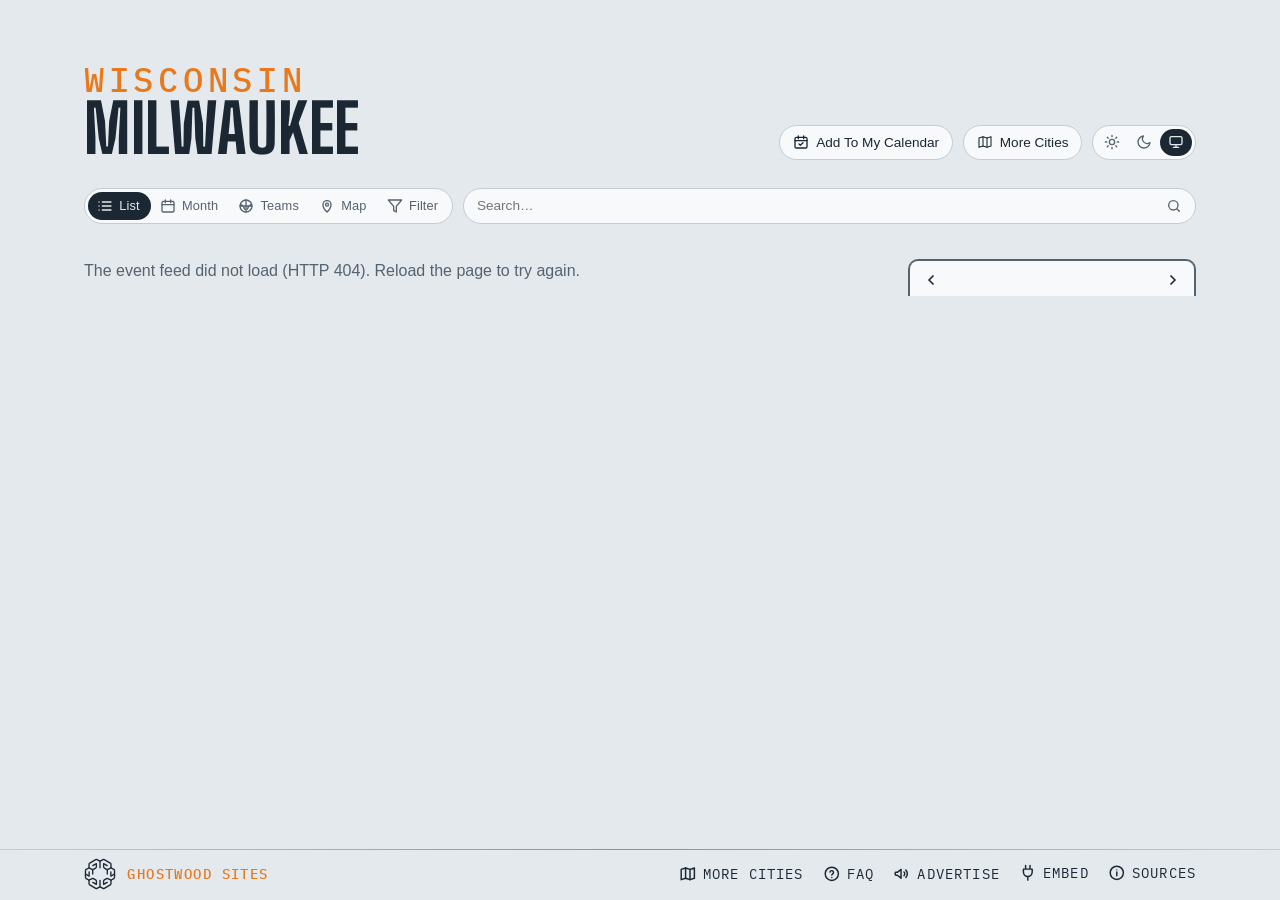
==== site/index.html @ 66aef4cd "Refresh wording: "once a day" on Sources, the calendar note and Advertise The sites rebuild once a d" ====
<!DOCTYPE html>
<html lang="en">
<head>
<meta charset="utf-8">
<meta name="viewport" content="width=device-width, initial-scale=1, viewport-fit=cover">
<!-- browser chrome matches the page; app.js repoints both when a theme is
     chosen by hand -->
<meta name="theme-color" media="(prefers-color-scheme: light)" content="#edf1f4" data-light="#edf1f4">
<meta name="theme-color" media="(prefers-color-scheme: dark)" content="#141a20" data-dark="#141a20">
<link rel="manifest" href="manifest.webmanifest">
<link rel="apple-touch-icon" href="apple-touch-icon.png">
<meta name="apple-mobile-web-app-title" content="Milwaukee Events">
<meta name="mobile-web-app-capable" content="yes">
<script>
  // Before the first paint: the theme (light, dark, or system — nothing set,
  // prefers-color-scheme decides); app.js applyTheme keeps the pill in sync.
  try {
    var t = localStorage.getItem('lqa-theme');
    if (t === 'light' || t === 'dark') document.documentElement.dataset.theme = t;
  } catch (e) { /* no storage — system it is */ }
</script>
<!-- Google tag (gtag.js) — the here.events GA4 property, one stream for the map and every city; reports split by hostname -->
<script async src="https://www.googletagmanager.com/gtag/js?id=G-BTQFXS68HN"></script>
<script>
  window.dataLayer = window.dataLayer || [];
  function gtag(){dataLayer.push(arguments);}
  gtag('js', new Date());
  gtag('config', 'G-BTQFXS68HN');
</script>
<title>Milwaukee Events — arenas, theatres &amp; music rooms</title>
<meta name="description" content="What's on in Milwaukee — Fiserv Forum, American Family Field, the Panther Arena, the Marcus Center and the music rooms, with the home teams' seasons. Calendar, iCal feed, and embeddable widget.">
<!-- the site's own address and what a shared link shows: name, line, and the share card (share.png, 1200×630, scripts/share-card.mjs) -->
<link rel="canonical" href="https://milwaukee.here.events/">
<meta property="og:type" content="website">
<meta property="og:site_name" content="Milwaukee Events">
<meta property="og:title" content="Milwaukee Events">
<meta property="og:description" content="What's on in Milwaukee — the arena, the ballpark, the Marcus Center, the lakefront stages and the music rooms, with the home teams' seasons.">
<meta property="og:url" content="https://milwaukee.here.events/">
<meta property="og:image" content="https://milwaukee.here.events/share.png">
<meta property="og:image:width" content="1200">
<meta property="og:image:height" content="630">
<meta name="twitter:card" content="summary_large_image">
<link rel="icon" href="favicon.svg" type="image/svg+xml">
<link rel="preconnect" href="https://fonts.googleapis.com">
<link rel="preconnect" href="https://fonts.gstatic.com" crossorigin>
<link href="https://fonts.googleapis.com/css2?family=Big+Shoulders:opsz,wght@10..72,500;10..72,700&family=IBM+Plex+Mono:wght@400;500&display=swap" rel="stylesheet">
<link rel="stylesheet" href="styles.css?v=__V__">
<link rel="alternate" type="text/calendar" href="events.ics" title="Milwaukee Events">
</head>
<body>

<!-- the Ghostwood Labs mark, drawn once; the masthead and the footer <use> it -->
<svg width="0" height="0" style="position:absolute" aria-hidden="true">
  <symbol id="gw-mark" viewBox="0 0 576 576">
    <g fill="none" stroke="currentColor" stroke-width="24" stroke-linecap="round" stroke-linejoin="round">
      <path d="M300.19 51.03A26 26 0 0 1 275.81 51.03L235.63 29.71A26 26 0 0 0 210.57 30.08L103.63 91.02A26 26 0 0 0 90.5 113.61L90.5 161.4A26 26 0 0 1 77.38 183.98L39.62 205.52A26 26 0 0 0 26.5 228.1L26.5 347.9A26 26 0 0 0 39.62 370.48L77.38 392.02A26 26 0 0 1 90.5 414.6L90.5 462.39A26 26 0 0 0 103.63 484.98L210.57 545.92A26 26 0 0 0 235.63 546.29L275.81 524.97A26 26 0 0 1 300.19 524.97L340.37 546.29A26 26 0 0 0 365.43 545.92L472.37 484.98A26 26 0 0 0 485.5 462.39L485.5 414.6A26 26 0 0 1 498.62 392.02L536.38 370.48A26 26 0 0 0 549.5 347.9L549.5 228.1A26 26 0 0 0 536.38 205.52L498.62 183.98A26 26 0 0 1 485.5 161.4L485.5 113.61A26 26 0 0 0 472.37 91.02L365.43 30.08A26 26 0 0 0 340.37 29.71L300.19 51.03Z"/>
      <path d="M288 57.5L288 177.5"/>
      <path d="M288 518.5L288 403.5"/>
      <path d="M90.5 176.5L144.63 204.58A26 26 0 0 0 169.19 204.26L209.58 181.92A26 26 0 0 0 223 159.17L223 101.5L158.5 137.5"/>
      <path d="M485.5 176.5L431.37 204.58A26 26 0 0 1 406.81 204.26L366.42 181.92A26 26 0 0 1 353 159.17L353 101.5L417.5 137.5"/>
      <path d="M157 211L157 287.5"/>
      <path d="M419 211L419 287.5"/>
      <path d="M90.5 399.5L144.63 371.42A26 26 0 0 1 169.19 371.74L209.58 394.08A26 26 0 0 1 223 416.83L223 474.5L158.5 438.5"/>
      <path d="M485.5 399.5L431.37 371.42A26 26 0 0 0 406.81 371.74L366.42 394.08A26 26 0 0 0 353 416.83L353 474.5L417.5 438.5"/>
      <path d="M26.5 288L92 325.5L92 250.5"/>
      <path d="M549.5 288L484 325.5L484 250.5"/>
    </g>
  </symbol>
</svg>

<header class="masthead">
  <!-- no picture behind the name yet (lqa's is a line drawing of Seattle Center from the air; a Milwaukee one — the Calatrava wing, the Hoan Bridge — is to come) -->
  <div class="masthead-text">
    <p class="eyebrow" data-teams="Milwaukee">Wisconsin</p> <!-- no neighbourhood here, so the state stands over the city (the Everett pattern, Steve 2026-10-11); the Teams view reads "Milwaukee" over "Hometown Teams" -->
    <h1>Milwaukee</h1> <!-- one line on any screen -->
  </div>
  <!-- the masthead's tools: the theme pill alone (Steve, 2026-09-16 — the
       season calendar and Add To My Calendar chips moved down into the bar) -->
  <div class="masthead-tools">
  <!-- Add To My Calendar (Steve, 2026-10-26: it "should move here", beside More Cities; in the bar from 2026-09-16 until then): its pop (#subscribePop, in the bar) hangs under this button, placed by app.js placeSubscribePop -->
  <button id="subscribeBtn" class="chip" type="button" aria-expanded="false" aria-controls="subscribePop" title="Subscribe in your calendar app">
    <svg viewBox="0 0 24 24" fill="none" stroke="currentColor" stroke-width="2" stroke-linecap="round" stroke-linejoin="round" aria-hidden="true"><rect x="3" y="5" width="18" height="16" rx="2"/><path d="M8 3v4M16 3v4M3 10h18M9 15l2 2 4-4"/></svg>
    <span>Add To My Calendar</span>
  </button>
  <!-- the home teams' seasons, home and away (the Teams view below the bar) -->
  <!-- the theme pill: light, dark, system (Steve, 2026-09-15; app.js applyTheme) -->
  <div id="themeToggle" class="theme-toggle" role="radiogroup" aria-label="Color theme" data-active="system">
    <button type="button" role="radio" aria-checked="true" data-theme="light" title="Light">
      <svg viewBox="0 0 24 24" fill="none" stroke="currentColor" stroke-width="2" stroke-linecap="round" aria-hidden="true"><circle cx="12" cy="12" r="4"/><path d="M12 2v2M12 20v2M4.9 4.9l1.4 1.4M17.7 17.7l1.4 1.4M2 12h2M20 12h2M4.9 19.1l1.4-1.4M17.7 6.3l1.4-1.4"/></svg>
    </button>
    <button type="button" role="radio" aria-checked="false" data-theme="dark" title="Dark">
      <svg viewBox="0 0 24 24" fill="none" stroke="currentColor" stroke-width="2" stroke-linecap="round" stroke-linejoin="round" aria-hidden="true"><path d="M21 12.8A9 9 0 1 1 11.2 3a7 7 0 0 0 9.8 9.8z"/></svg>
    </button>
    <button type="button" role="radio" aria-checked="false" data-theme="system" title="System">
      <svg viewBox="0 0 24 24" fill="none" stroke="currentColor" stroke-width="2" stroke-linecap="round" stroke-linejoin="round" aria-hidden="true"><rect x="3" y="4" width="18" height="12" rx="2"/><path d="M8 20h8M12 16v4"/></svg>
    </button>
    <span class="theme-knob" aria-hidden="true"></span>
  </div>
  </div>
</header>

<!-- one row of matching chips: the view switch, filters, search, the clubs, the season calendar chip.
     The subscribe pop lives in the bar's markup but hangs under the masthead's Add To My Calendar button (app.js places it). -->
<!-- the bar, and the panel that floats open beneath it (over the content,
     which stays put) -->
<div class="filter-area">
<!-- one slim line standing in for the masthead once it has scrolled off
     (app.js shows it, with the Top button, and raises --barh to match) -->
<!-- the masthead, folded into one line once it has scrolled off: eyebrow, title, stamp -->
<div class="bar-title" hidden><span class="bar-eyebrow" data-teams="Milwaukee">Wisconsin</span><span class="bar-name">Milwaukee</span><span class="bar-eyebrow" id="barUpdated"></span></div>
<nav class="filterbar" aria-label="Filters">
  <label class="search-wrap">
    <input id="searchBox" type="search" placeholder="Search…" aria-label="Search events by venue, team, or type" autocomplete="off">
    <svg viewBox="0 0 24 24" fill="none" stroke="currentColor" stroke-width="2" stroke-linecap="round" stroke-linejoin="round" aria-hidden="true"><circle cx="11" cy="11" r="7"/><path d="m20 20-3.5-3.5"/></svg>
  </label>
  <!-- the view switch: the events list | the home teams' seasons, a two-stop pill like the theme's -->
  <div id="viewToggle" class="theme-toggle view-toggle" role="radiogroup" aria-label="View" data-active="events"><!-- List · Month · Teams (Steve, 2026-09-14; words beside the icons when the bar has room, 2026-10-24): Month is the list with the month calendar; app.js remembers the choice -->
    <button id="eventsBtn" type="button" role="radio" aria-checked="true" data-view="events" title="Events">
      <svg viewBox="0 0 24 24" fill="none" stroke="currentColor" stroke-width="2" stroke-linecap="round" stroke-linejoin="round" aria-hidden="true"><path d="M8 6h13M8 12h13M8 18h13M3 6h.01M3 12h.01M3 18h.01"/></svg><span class="vt-label">List</span>
    </button>
    <button id="monthBtn" type="button" role="radio" aria-checked="false" data-view="month" aria-controls="calBox" title="Month — the month's events on a calendar">
      <svg viewBox="0 0 24 24" fill="none" stroke="currentColor" stroke-width="2" stroke-linecap="round" stroke-linejoin="round" aria-hidden="true"><rect x="3" y="5" width="18" height="16" rx="2"/><path d="M8 3v4M16 3v4M3 10h18"/></svg><span class="vt-label">Month</span>
    </button>
    <button id="teamsBtn" type="button" role="radio" aria-checked="false" data-view="teams" aria-controls="teamsView" title="Home Teams — season schedules, every game, home and away">
      <svg viewBox="0 0 24 24" fill="none" stroke="currentColor" stroke-width="2" stroke-linecap="round" stroke-linejoin="round" aria-hidden="true"><circle cx="12" cy="12" r="9"/><path d="M3.6 9.5c3 1 5.4 3.6 6.3 7.3M20.4 9.5c-3 1-5.4 3.6-6.3 7.3M12 3v18M3 12h18"/></svg><span class="vt-label">Teams</span>
    </button>
    <button id="mapBtn" type="button" role="radio" aria-checked="false" data-view="map" aria-controls="mapView" title="Map — where the venues are">
      <svg viewBox="0 0 24 24" fill="none" stroke="currentColor" stroke-width="2" stroke-linecap="round" stroke-linejoin="round" aria-hidden="true"><path d="M12 21s-6-5.5-6-11a6 6 0 0 1 12 0c0 5.5-6 11-6 11z"/><circle cx="12" cy="10" r="2.2"/></svg><span class="vt-label">Map</span>
    </button>
    <button id="filterToggle" class="vt-filter" type="button" aria-expanded="false" aria-controls="filterPanel" title="Filters">
      <svg viewBox="0 0 24 24" fill="none" stroke="currentColor" stroke-width="2" stroke-linecap="round" stroke-linejoin="round" aria-hidden="true"><path d="M22 3H2l8 9.46V19l4 2v-8.54z"/></svg>
      <span class="vt-label">Filter</span>
    </button>
    <span class="theme-knob" aria-hidden="true"></span>
  </div>
  <div id="subscribePop" class="pop" hidden>
      <label class="pop-filter" id="subFilterRow" hidden>
        <input type="checkbox" id="subUseFilter" checked> Include my filter choices
      </label>
      <!-- one row of three: the calendar you'd add to, each with its own
           icon and name -->
      <div class="pop-tiles">
        <!-- the webcal: link — Apple Calendar on a Mac, iPhone or iPad (and any
             other desktop calendar app that claims webcal) -->
        <a id="webcalLink" class="tile" href="#" title="macOS / iOS Calendar (or whichever calendar app handles webcal links)">
          <img class="tile-logo" src="https://www.google.com/s2/favicons?domain=www.apple.com&amp;sz=128" alt="" width="64" height="64">
          <span>Apple</span>
        </a>
        <!-- Google Calendar's own icon (its favicon is a small upscaled one); Outlook's favicon, as for the venue marks -->
        <a id="gcalLink" class="tile" href="#" target="_blank" rel="noopener" title="Google Calendar">
          <img class="tile-logo" src="https://ssl.gstatic.com/calendar/images/dynamiclogo_2020q4/calendar_31_2x.png" alt="" width="64" height="64">
          <span>Google</span>
        </a>
        <a id="outlookLink" class="tile" href="#" target="_blank" rel="noopener" title="Outlook">
          <img class="tile-logo" src="https://www.google.com/s2/favicons?domain=outlook.live.com&amp;sz=128" alt="" width="64" height="64">
          <span>Outlook</span>
        </a>
      </div>
      <!-- the other ways in, as chips under the row -->
      <div class="pop-tools">
        <a id="qrBtn" class="chip" href="#" aria-expanded="false" title="QR code for your phone">
          <svg viewBox="0 0 24 24" fill="none" stroke="currentColor" stroke-width="1.8" aria-hidden="true">
            <rect x="4" y="4" width="6" height="6"/><rect x="14" y="4" width="6" height="6"/>
            <rect x="4" y="14" width="6" height="6"/>
            <path d="M14 14h2.5v2.5H14zM17.5 17.5H20V20h-2.5zM14 20h1M20 14v1"/>
          </svg>
          <span>QR Code</span>
        </a>
        <a id="copyIcs" class="chip" href="#" title="Copy the feed link">
          <svg viewBox="0 0 24 24" fill="none" stroke="currentColor" stroke-width="1.8" stroke-linecap="round" aria-hidden="true">
            <path d="M10 13a5 5 0 0 0 7.54.54l3-3a5 5 0 0 0-7.07-7.07l-1.72 1.71"/>
            <path d="M14 11a5 5 0 0 0-7.54-.54l-3 3a5 5 0 0 0 7.07 7.07l1.71-1.71"/>
          </svg>
          <span>Copy Link</span>
        </a>
      </div>
      <div id="qrPanel" class="qr-panel" hidden>
        <div id="qrImg" role="img" aria-label="QR code for the calendar feed"></div>
        <p class="pop-note">Scan with your phone to subscribe there.</p>
      </div>
      <p class="pop-note">Refreshed once a day. Your calendar picks up changes on its own schedule.</p>
  </div>
  <!-- the home teams, one pill per club, in the bar itself while the Teams
       view is open (crests only when the names won't fit; app.js sets is-crests) -->
  <div class="team-strip" id="teamStrip" aria-label="Teams"></div>
  <!-- narrow layouts only (app.js hides it when the calendar is docked):
       floats the calendar over the list. Chevron left = opens, right = folds. -->
  <button id="calToggle" class="chip cal-toggle" type="button" aria-expanded="false" aria-controls="calBox" title="Show calendar" hidden>
    <svg viewBox="0 0 24 24" fill="none" stroke="currentColor" stroke-width="2" stroke-linecap="round" stroke-linejoin="round" aria-hidden="true"><rect x="3" y="5" width="18" height="16" rx="2"/><path d="M8 3v4M16 3v4M3 10h18"/></svg>
    <span>Hide calendar</span>
    <svg class="chev" viewBox="0 0 24 24" fill="none" stroke="currentColor" stroke-width="2.2" stroke-linecap="round" stroke-linejoin="round" aria-hidden="true"><path d="M15 6l-6 6 6 6"/></svg>
  </button>
  <!-- the right end of the bar (Steve, 2026-09-16): the season calendar chip (Teams view only); flex order places it after the clubs. Add To My Calendar left the bar for the masthead tools 2026-10-26 (Steve: it "should move here", beside More Cities) -->
  <button id="teamPdfBtn" class="chip" type="button" title="Season calendar — download it as a PDF">
    <svg viewBox="0 0 24 24" fill="none" stroke="currentColor" stroke-width="2" stroke-linecap="round" stroke-linejoin="round" aria-hidden="true"><rect x="3" y="4" width="18" height="17" rx="2"/><path d="M3 9h18M8 2v4M16 2v4M8 13h3M13 13h3M8 17h3M13 17h3"/></svg>
    <span>Season Calendar</span> <!-- Steve, 2026-09-16: named for what it is, not the file type -->
  </button>
</nav>
<!-- the funnel in the bar drops this open below it -->
<div id="filterPanel" class="filter-panel fp-tree" hidden>
  <!-- top row: presets (chips injected by app.js; the one matching the
       current state is lit), the Only Sold Out switch and the Include Holidays
       switch (off by default; US, WA and Seattle holidays from app.js) -->
  <div class="fp-top">
    <div class="fp-presets" id="fpPresets"></div>
    <!-- Only Sold Out: only the events the checker (or a source) marks
         sold out, or within 5% of the house — LQAFilter.ticketState -->
    <!-- these two are switches, not allow boxes like the rows below: Sold Out
         narrows the list to those, Holidays adds days — so they wear a
         different face (.sw) -->
    <label class="fp-switch fp-soldout">
      <input type="checkbox" role="switch" id="soldOnlyToggle" autocomplete="off">
      <span class="sw"></span>
      <span class="fp-name">Only Sold Out</span> <!-- the words Steve set 2026-10-05 ("only sold"), in the panel's Title Case; was "Sold Out (or Nearly)" -->
    </label>
    <label class="fp-switch fp-holidays">
      <input type="checkbox" role="switch" id="holidaysToggle" autocomplete="off">
      <span class="sw"></span>
      <span class="fp-name">Include Holidays</span> <!-- "include holidays", Steve 2026-10-05; was "Holidays" -->
    </label>
  </div>
  <!-- Four groups — Venues (two lists), Event Type under the second, Teams
       (capacity bands keep state + share-code slots but no rows since
       2026-09-22), every row three-state (Steve, 2026-09-22: "check,
       unchecked or X for exclude, same for every filter option, don't auto
       check or uncheck any filters"), worn as a Show | Hide word pair at
       the row's end (third pass the same day, after a three-face box and
       then a tick box + x):
       · Show lit = show these. Shows among venues and
         teams add up (any of them); shown event types then narrow to
         those kinds.
       · Hide lit = never these (the name struck).
       · neither  = no preference.
       One tap sets a word, a second tap on it clears it — no cycling. No
       row ever changes another: no dashes, no greying, no bulk switches
       apart from a group's own Show All / Hide All. The rule is
       LQAFilter.matchesFilter; the pair is a role="group" of two
       aria-pressed buttons (app.js filterRow). No counts on the rows
       (Steve, 2026-09-22). The everyday way to hide things is on
       the event sheet (Hide chips + Undo), with the view note above the list
       saying what is hidden. -->
  <div class="fp-cols">
    <div class="fp-group">
      <h3>Downtown &amp; Stadiums<span class="fp-allnone"><button type="button" class="fp-set" data-scope="campus" data-on="1">Show All</button><i>·</i><button type="button" class="fp-set" data-scope="campus" data-on="0">Hide All</button></span></h3>
      <div id="panelVenues" class="fp-list"><!-- the venue rows, injected by app.js --></div>
    </div>
    <div class="fp-group">
      <h3>Music Rooms &amp; Around<span class="fp-allnone"><button type="button" class="fp-set" data-scope="town" data-on="1">Show All</button><i>·</i><button type="button" class="fp-set" data-scope="town" data-on="0">Hide All</button></span></h3>
      <div id="panelVenuesTown" class="fp-list"><!-- the music rooms across the city and the suburban houses (city.js area: 'town'), injected by app.js --></div>
      <h3>Event Type<span class="fp-allnone"><button type="button" class="fp-set" data-scope="type" data-on="1">Show All</button><i>·</i><button type="button" class="fp-set" data-scope="type" data-on="0">Hide All</button></span></h3>
      <div id="panelBadges" class="fp-list"><!-- the five kinds (city.js TYPES), injected by app.js --></div>
    </div>
    <div class="fp-group">
      <h3>Home Teams<span class="fp-allnone"><button type="button" class="fp-set" data-scope="team" data-on="1">Show All</button><i>·</i><button type="button" class="fp-set" data-scope="team" data-on="0">Hide All</button></span></h3>
      <div id="panelTeams" class="fp-list"><!-- team rows injected by app.js: Silvertips, AquaSox, Wolfpack, Trojans --></div>
      <h3>Festivals<span class="fp-allnone"><button type="button" class="fp-set" data-scope="fest" data-on="1">Show All</button><i>·</i><button type="button" class="fp-set" data-scope="fest" data-on="0">Hide All</button></span></h3>
      <div id="panelFestivals" class="fp-list"><!-- festival venues (city.js festival: true) — none in Milwaukee yet, so app.js hides the heading --></div></div>
    </div>
  </div>
</div>
</div>

<section class="agenda" aria-label="Upcoming events">
  <!-- the view note: one plain line, only while the view is not the usual one,
       saying what is hidden or added compared with it, with a way back
       (app.js renderViewNote) -->
  <div id="viewNote" class="view-note" hidden><span id="viewNoteText"></span><button id="viewNoteReset" type="button" class="chip">Usual View</button></div>
  <div class="agenda-layout">
    <ol id="agenda"><li class="empty">Loading events…</li></ol>
    <aside class="cal-side" aria-label="Month calendar">
      <!-- on narrow layouts this floats over the list (opened from the
           calendar chip at the right end of the filter bar); on the wide
           layout it's docked here -->
      <div class="cal" id="calBox">
        <!-- the card's header: ‹ month name › (Today is a floater at the lower right, shown when the list has left today) -->
        <div class="cal-head" id="calHead" aria-label="Change months">
          <button id="calPrev" type="button" aria-label="Previous month">
            <svg viewBox="0 0 24 24" fill="none" stroke="currentColor" stroke-width="2.6" stroke-linecap="round" stroke-linejoin="round" aria-hidden="true"><path d="M15 6l-6 6 6 6"/></svg>
          </button>
          <button class="cal-cur" id="calCur" type="button" aria-live="polite" title="Pick a month and year"></button> <!-- opens the month/year picker (app.js openMonthPick; Steve, 2026-09-15) -->
          <button id="calNext" type="button" aria-label="Next month">
            <svg viewBox="0 0 24 24" fill="none" stroke="currentColor" stroke-width="2.6" stroke-linecap="round" stroke-linejoin="round" aria-hidden="true"><path d="M9 6l6 6-6 6"/></svg>
          </button>
        </div>
        <div id="calGrid" class="cal-months"><!-- one .cal-month card per month, from app.js --></div>
        <!-- TODAY: a tab out of the card's foot, the odds tab's cut (Steve, 2026-09-15); app.js placeTodayTab moves it under the month board in the month view -->
        <button id="calToday" type="button" class="cal-today-tab" title="Back to today: the current month, past days put away" hidden>
      <svg viewBox="0 0 24 24" fill="none" stroke="currentColor" stroke-width="2" stroke-linecap="round" stroke-linejoin="round" aria-hidden="true"><rect x="3" y="5" width="18" height="16" rx="2"/><path d="M8 3v4M16 3v4M3 10h18"/><circle cx="12" cy="15.5" r="1.6" fill="currentColor" stroke="none"/></svg>
      <span>Today</span>
    </button>
      </div>
    </aside>
  </div>
  <!-- the month view (the calendar stop of the view pill): one continuous
       grid of weeks from this month on, square days carrying their events'
       names, a sticky ‹ MONTH › header naming the month at the top of the
       window (its name opens the month / year picker), and more months
       appended as you scroll — no end (app.js renderBoard). A tapped day
       opens a card listing everything on it (openDayPop). -->
  <section id="monthBoard" class="month-board" aria-label="Month calendar" hidden>
    <div id="mbSticky" class="mb-sticky">
      <div class="cal-head mb-head" aria-label="Change months">
        <button id="mbPrev" type="button" aria-label="Previous month">
          <svg viewBox="0 0 24 24" fill="none" stroke="currentColor" stroke-width="2.6" stroke-linecap="round" stroke-linejoin="round" aria-hidden="true"><path d="M15 6l-6 6 6 6"/></svg>
        </button>
        <button class="cal-cur" id="mbCur" type="button" aria-live="polite" title="Pick a month and year"></button>
        <button id="mbNext" type="button" aria-label="Next month">
          <svg viewBox="0 0 24 24" fill="none" stroke="currentColor" stroke-width="2.6" stroke-linecap="round" stroke-linejoin="round" aria-hidden="true"><path d="M9 6l6 6-6 6"/></svg>
        </button>
      </div>
    </div>
    <div id="mbGrid" class="mb-months"></div> <!-- one .mb-month block per month, appended by app.js appendMonth -->
    <div id="mbSentinel" class="mb-sentinel" aria-hidden="true"></div>
  </section>
</section>

<!-- the Map view (Steve, 2026-10-24): the ground with a pin on every room, sized by
     its upcoming events under the filters in force; a tapped pin opens its card.
     Drawn by local-map.js from local-map.json (scripts/build-local-map.mjs — the
     shoreline, lakes and main roads read once from OpenStreetMap at build time)
     — no tiles, nothing fetched off-site -->
<section id="mapView" class="local-map" hidden aria-label="Map of the venues">
  <div class="lm-frame">
    <svg id="lmSvg" viewBox="0 0 1000 1000" preserveAspectRatio="xMidYMid meet" role="img" aria-label="Milwaukee with the venues marked"></svg>
    <div class="lm-zoom" aria-label="Zoom">
      <button type="button" data-z="in" title="Zoom in" aria-label="Zoom in">+</button>
      <button type="button" data-z="out" title="Zoom out" aria-label="Zoom out">−</button>
      <button type="button" data-z="fit" title="The whole map" aria-label="The whole map"><svg viewBox="0 0 24 24" fill="none" stroke="currentColor" stroke-width="2" stroke-linecap="round" stroke-linejoin="round" aria-hidden="true"><path d="M4 9V5a1 1 0 0 1 1-1h4M15 4h4a1 1 0 0 1 1 1v4M20 15v4a1 1 0 0 1-1 1h-4M9 20H5a1 1 0 0 1-1-1v-4"/></svg></button>
      <button type="button" data-z="me" title="Find my location" aria-label="Find my location" aria-pressed="false"><svg viewBox="0 0 24 24" fill="none" stroke="currentColor" stroke-width="2" stroke-linecap="round" stroke-linejoin="round" aria-hidden="true"><circle cx="12" cy="12" r="6"/><circle cx="12" cy="12" r="1.6" fill="currentColor"/><path d="M12 2v4M12 18v4M2 12h4M18 12h4"/></svg></button> <!-- the visitor's own spot: the browser's Geolocation API on their say-so (local-map.js), no service behind it — Steve, 2026-10-25 -->
    </div>
  </div>
  <p class="lm-caption" id="lmCaption"><span></span></p>
</section>

<!-- the Teams view: in place of the agenda while the Teams chip is on. A
     strip of the home teams, a bar naming a picked opponent, then the season
     in the agenda's own day/card markup (app.js renderTeams) -->
<section class="teams" id="teamsView" aria-label="Team schedules" hidden>
  <div class="teams-layout">
    <!-- the club's form block — record, standing, news, or the game in
         progress — above the list and the calendar alike (app.js renderTeamForm) -->
    <div id="teamHeadTop"></div> <!-- the block's spot in the flow: once it scrolls under the bar the block pins and goes compact (app.js markStuck) -->
    <div id="teamHead"></div>
    <!-- the printed poster's banner and legend (the PDF chip; print only) -->
    <div id="printHead" class="print-head" aria-hidden="true"></div>
    <div class="team-main">
      <div class="team-focus" id="teamFocus" hidden></div>
      <ol id="teamSched" class="team-sched"></ol>
    </div>
    <!-- the season at a glance, poster-style, in place of the list while the
         bar's Calendar chip is on: every month as a card, home games solid,
         away games pale, each cell the opponent and the time (app.js renderTeamCal) -->
    <div class="team-cal" id="teamCal" aria-label="Season calendar" hidden></div>
    <div id="printFoot" class="print-foot" aria-hidden="true"></div>
  </div>
</section>

<!-- a word after hiding something from the sheet, with Undo (app.js toast) -->
<div id="toast" class="toast" role="status" aria-live="polite" hidden><span id="toastText"></span><button id="toastUndo" type="button">Undo</button></div>

<!-- pinned to the bottom edge; Sources (the info mark) and Embed open upward from it,
     floating over the list -->
<footer>
  <!-- Two floaters centred just above this pinned footer, styled like the
       bar's chips. Today: back to now (the current month, past days put
       away, the list at its nearest day), shown only while the list has
       left today. Top: shown once the masthead has scrolled off. app.js
       toggles hidden on both; on narrow screens they drop their labels. -->
  <div class="floaters">
    <button id="toTop" type="button" class="chip" title="Back to top" aria-label="Back to top" hidden>
      <svg viewBox="0 0 24 24" fill="none" stroke="currentColor" stroke-width="2.2" stroke-linecap="round" stroke-linejoin="round" aria-hidden="true"><path d="M12 19V5M5 12l7-7 7 7"/></svg>
      <span>Top</span>
    </button>
  </div>
  <div class="foot-inner">
  <a class="gw" href="https://ghostwoodlabs.com/" target="_blank" rel="noopener" title="Ghostwood Labs"> <!-- the mark and the name are one link, opening a new tab (Steve, 2026-10-05: "any click on the gwl branding should open a new tab"); linked to the company site 2026-10-04, the day ghostwoodlabs.com went live -->
  <svg class="gw-logo" aria-hidden="true"><use href="#gw-mark"/></svg>
  <p class="gw-credit"><strong>Ghostwood Sites</strong></p>
  </a>
  <div class="foot-links"> <!-- Advertise, Embed, Sources as one thing at the row's right end, the credit at its left (the "Updated" stamp between them was removed 2026-10-05, Steve) -->
  <!-- the questions page, behind a question mark (Steve, 2026-10-28: "creating a FAQ page") -->
  <a class="foot-link" id="faq" href="faq.html" title="Questions about this calendar">
    <svg viewBox="0 0 24 24" fill="none" stroke="currentColor" stroke-width="2" stroke-linecap="round" stroke-linejoin="round" aria-hidden="true"><circle cx="12" cy="12" r="9"/><path d="M9.5 9.5a2.5 2.5 0 0 1 4.9.7c0 1.7-2.4 2.1-2.4 3.6M12 17h.01"/></svg>
    <span>FAQ</span>
  </a>
  <!-- advertising: a megaphone, to the placeholder sales page (Steve, 2026-09-15) -->
  <a class="foot-link" id="advertise" href="advertise.html" title="Advertise on this calendar">
    <svg viewBox="0 0 24 24" fill="none" stroke="currentColor" stroke-width="2" stroke-linecap="round" stroke-linejoin="round" aria-hidden="true"><path d="M3 11v2a1 1 0 0 0 1 1h2l5 4V6L6 10H4a1 1 0 0 0-1 1z"/><path d="M15 9.5a3.5 3.5 0 0 1 0 5"/><path d="M17.5 7a7 7 0 0 1 0 10"/></svg>
    <span>Advertise</span>
  </a>
  <!-- the sources, behind an info mark that opens upward like Embed -->
  <details class="share info" id="sources">
    <summary title="Where the listings come from">
      <svg viewBox="0 0 24 24" fill="none" stroke="currentColor" stroke-width="2" stroke-linecap="round" stroke-linejoin="round" aria-hidden="true"><circle cx="12" cy="12" r="9"/><path d="M12 11v5M12 8h.01"/></svg>
      <span>Sources</span>
    </summary>
    <div class="share-body info-body">
      <div class="share-cols">
        <div>
          <h3>Ticketing feeds</h3>
          <p>Ticketmaster, room by room — Fiserv Forum, American Family Field, the Panther Arena, the Miller High Life Theatre, the Pabst group’s rooms, the Marcus Center, the Bradley Symphony Center, the Summerfest grounds’ stages, the Rave and the clubs, and State Fair Park. Church events are left out.</p>
        </div>
        <div>
          <h3>Venue calendars</h3>
          <p>None yet — the rooms whose shows Ticketmaster never lists (the Back Room at Colectivo, Anodyne, the Cooperage, the Milwaukee Rep) are the next thing to add.</p>
        </div>
        <div>
          <h3>Game dates</h3>
          <p>ESPN for the Bucks and the Packers (and, from November, Marquette and the Panthers), MLB’s stats API for the Brewers (first-pitch times and the standings), and the AHL’s HockeyTech feed for the Admirals.</p>
        </div>
        <div>
          <h3>The final word</h3>
          <p>Refreshed once a day. Every listing links to the venue or ticket page — check there before you go.</p>
        </div>
      </div>
        <div>
          <h3>The map</h3>
          <p>The shoreline, the lakes and the main roads are © <a href="https://www.openstreetmap.org/copyright" target="_blank" rel="noopener">OpenStreetMap</a> contributors (ODbL), drawn here as one file made at build time — no map tiles, nothing fetched from anywhere else. Venues are placed from their street addresses.</p>
        </div>
    </div>
  </details>
  <details class="share" id="embed">
    <summary>
      <svg class="plug" viewBox="0 0 24 24" fill="none" stroke="currentColor" stroke-width="2" stroke-linecap="round" stroke-linejoin="round" aria-hidden="true"><path d="M9 2v5M15 2v5M6 7h12v4a6 6 0 0 1-12 0V7zM12 17v5"/></svg>
      <span>Embed</span>
    </summary>
    <div class="share-body">
      <div class="share-cols">
        <div>
          <h3>Events widget</h3>
          <p>Drop these two lines into any page and the next events render in place.
            Style it with the <code>evt-ev-</code> CSS classes.</p>
<pre><code>&lt;div id="milwaukee-events"&gt;&lt;/div&gt;
&lt;script src="https://milwaukee.here.events/embed.js" data-max="8" defer&gt;&lt;/script&gt;</code></pre>
        </div>
        <div>
          <h3>Data feeds</h3>
          <p>The raw data behind this page, fetchable from anywhere (CORS is open):</p>
          <ul class="feed-list">
            <li><code>events.json</code> — <a href="events.json">JSON feed</a></li>
            <li><code>events.ics</code> — <a href="events.ics">iCalendar feed</a></li>
          </ul>
          <p>Google and Outlook don't have feed formats of their own — they subscribe
            to the iCalendar feed. The <em>Add To My Calendar</em> button up top has
            one-click links for both.</p>
        </div>
        <div>
          <h3>Filter links</h3>
          <p>A link that opens this page with the filters you have set right now
            (<code>?f=…</code>) — for a widget's "see all" link, or to share one view.</p>
          <button id="copyFilterLink" class="chip" type="button" title="Copy a link that opens with this exact filter">
            <svg viewBox="0 0 24 24" fill="none" stroke="currentColor" stroke-width="2" stroke-linecap="round" stroke-linejoin="round" aria-hidden="true"><rect x="9" y="9" width="11" height="11" rx="2"/><path d="M5 15V5a2 2 0 0 1 2-2h10"/></svg>
            <span id="copyFilterLabel">Copy Filter Link</span>
          </button>
        </div>
      </div>
    </div>
  </details>
  </div> <!-- /.foot-links -->
  </div>
</footer>

<script src="qrcode.js?v=__V__" defer></script>
<!-- phones: tapping a listing opens this sheet instead of following the
     title link, so every detail and link gets a full-size tap target -->
<div id="sheet" class="sheet" hidden>
  <div class="sheet-back" id="sheetBack"></div>
  <div class="sheet-card" role="dialog" aria-modal="true" aria-labelledby="sheetTitle" tabindex="-1">
    <p class="sheet-venue" id="sheetVenue"></p>
    <h2 class="sheet-title" id="sheetTitle"></h2>
    <p class="sheet-when" id="sheetWhen"></p>
    <p class="sheet-tix" id="sheetTix" hidden><!-- Ticketmaster inventory: "272 of 18,100 tickets left · 614 resale · from $25 · checked Sep 15" (app.js) --></p>
    <p class="sheet-watch" id="sheetWatch" hidden><!-- a home game's TV / radio, from the league (app.js) --></p>
    <div class="sheet-sets-wrap" id="sheetSets" hidden><!-- a festival day's set times, stage by stage (app.js setTimesBlock) --></div>
    <div class="sheet-actions">
      <!-- order: the short chips first so they share a line, the long venue link after (Steve, 2026-09-15) -->
      <a id="sheetTickets" class="btn-cal" href="#" target="_blank" rel="noopener">Tickets</a>
      <!-- the plain way to hide a club's home games (2026-09-20); an Undo toast follows. The venue's own Only / Hide
           chips went 2026-10-26 (Steve: only Tickets and the venue link); the filter panel still has both -->
      <button id="sheetHideTeam" class="chip" type="button" title="Hide this club's home games" hidden></button>
      <button id="sheetTeam" class="chip" type="button" title="This club's whole season in the Teams view" hidden></button>
      <a id="sheetVenueLink" class="chip" href="#" target="_blank" rel="noopener"></a>
      <button id="sheetClose" class="chip" type="button">Close</button>
    </div>
  </div>
</div>

<script src="city.js?v=__V__" defer></script> <!-- the teams, the venues, the words for the place -->
<script src="cities.js?v=__V__" defer></script> <!-- every city on here.events, for the Other Places sheet (generated in lqa, synced) -->
<script src="filter.js?v=__V__" defer></script>
<script src="app.js?v=__V__" defer></script>
<script src="local-map.js?v=__V__" defer></script> <!-- the Map view (after app.js, which lends it LQAHooks) -->
</body>
</html>
---- site/styles.css ----
/* Lower Queen Anne Events — overcast-sky palette, marquee display type. */

:root {
  --sky: #e4e9ed;        /* overcast paper (a step down from #edf1f4, Steve 2026-10-12: "a little less glaring") */
  --mist: #f7f9fb;       /* card surface (was pure white) */
  --ink: #1b2733;        /* Puget ink */
  --ink-soft: #55636f;
  --ink-bright: #1b2733; /* the logo: pure white in the dark palette, ink here */
  --line: #c3ccd4;
  --gold: #e8791d;       /* Space Needle "Galaxy Gold" */
  --gold-soft: #fbe9d8;
  /* Color coding is muted (a step back from the pure primaries) and each
     group keeps to its own family so a dot or stripe reads as what it is:
     venues are cool (blue → violet → teal), event types are warm (yellow →
     orange → red → pink). */
  /* venue hues (chips, grid ticks, agenda tags): a sweep from teal through
     blue and violet to magenta, neighbors alternating light and dark */
  /* all three families sit a step back from the pure primaries: the same
     hues, less glare, so the stripes and ticks read after the titles */
  --v-fiserv: #9e2e2e; --v-amfam: #2e9e4f; --v-panther: #6f2e9e; --v-mhl: #9e902e; --v-riverside: #2e8b9e; --v-pabst: #9e2e6b; /* the rooms, one hue each (city.js cssVar), spread round the wheel */
  --v-uihlein: #4a9e2e; --v-wehr: #332e9e; --v-vogel: #9e532e; --v-bradley: #2e9e74; --v-amphitheater: #952e9e; --v-bmo: #879e2e;
  --v-rave: #2e669e; --v-turner: #9e2e45; --v-shank: #2e9e37; --v-cactus: #582e9e; --v-xray: #9e792e; --v-vivarium: #2e9e9a;
  --v-miramar: #9e2e82; --v-statefair: #619e2e;
  --venue-text: 72%;     /* how much of the venue hue the card's venue label keeps (light mode) */
  --tint: 26%;           /* the venue wash behind a series card (light mode; 13% in the dark palette) */
  --row-a: #f3f6f8; --row-b: #d6dde3; /* the list's rows alternate light and dark grey; only a series keeps its venue's hue (Steve, 2026-10-20) */
  /* event-type hues (calendar ticks, agenda right edge): concerts salmon and
     arts crimson keep clear of the brand orange; movies slate = "quiet" */
  --t-concert: #d9664f;
  --t-sports: #d4b106;
  --t-arts: #b8303f;
  --t-movie: #7a8a99;
  --t-community: #d63f9c;
  --t-expo: #2a9d8f;      /* conventions & expos: turquoise, the one hue the types didn't use */
  --t-bar: #c28a12;       /* bar nights: amber, an ale between the sports yellow and concert salmon */
  --alert: #e02b26;       /* cancelled / postponed notes: plain bright red */
  --barh-base: 3.4rem;   /* the pinned filter bar's height (chips 2.25rem + padding) */
  --titleh: 1.7rem;      /* the bar's title line (1.2rem + .5rem gap), added while scrolled */
  --barh: var(--barh-base); /* what the sticky things below the bar offset by */
  --rule: color-mix(in srgb, var(--line), var(--ink-soft)); /* list dividers: a step brighter than --line */
  /* the scorebug (the live game block, .tf-bug): a light panel in this theme, the broadcast's charcoal in the dark one (Steve, 2026-10-12: the charcoal panel on the light card looked bad) */
  --bug-bg: #f9fafb; --bug-frame: #c9d2da; --bug-ink: #1b2733; --bug-soft: #55636f; --bug-dim: #7c8894; --bug-rowline: #d5dce3; --bug-off: #b3bcc5; --bug-muted: #6b7784; --bug-score-bg: #ffffff; --bug-shadow: rgba(15, 25, 35, .10); --bug-redzone: #c8261f;
  --bug-bw: 1px; --frame: var(--line); --frame-w: 1px; /* the game block's frame and the bug's rules: hairlines in the card's line colour here, the 2px broadcast frame in the dark theme (Steve, 2026-10-12: "soften … the borders in general") */
  --cell-mix: 22%; --cell-ink: var(--ink); --cell-bar: 4px; --cell-shadow: none; /* the bug's team cells: a wash of the club colour with a bar of it at the left and ink type, instead of the solid cell ("soften the colors here") */
  --tick-mix: var(--ink); --tick-pct: 65%; /* the refresh countdown ring: the club's colour mixed toward ink here, toward white on the dark ground (the mix itself is written in the .tf-refresh rule: a token holding var(--team-2) would resolve here on :root, where no club colour exists, and come out empty) */
  --dot: color-mix(in srgb, var(--ink-soft) 40%, transparent); /* the dotted underline under the watch strip's links */
  --display: "Big Shoulders", "Arial Narrow", sans-serif;
  --body: -apple-system, BlinkMacSystemFont, "Segoe UI", "Helvetica Neue", sans-serif;
  --mono: "IBM Plex Mono", ui-monospace, Menlo, monospace;
}
/* Dark palette. Applies when the system prefers dark and the visitor hasn't
   picked Light, or whenever they've picked Dark (the toggle sets
   data-theme on <html>; "system" leaves it unset). The two blocks must
   stay identical — CSS has no way to give one ruleset two unrelated
   conditions. */
@media (prefers-color-scheme: dark) {
  :root:not([data-theme="light"]) {
    color-scheme: dark;
    --sky: #141a20; --mist: #1d252e; --ink: #e8edf1; --ink-soft: #9aa7b2; --ink-bright: #ffffff;
    --line: #333f4a; --gold: #f08a33; --gold-soft: #3a2a1a;
    --v-fiserv: #ea8686; --v-amfam: #86eaa3; --v-panther: #c086ea; --v-mhl: #eadd86; --v-riverside: #86d9ea; --v-pabst: #ea86bc;
    --v-uihlein: #9fea86; --v-wehr: #8a86ea; --v-vogel: #eaa786; --v-bradley: #86eac4; --v-amphitheater: #e186ea; --v-bmo: #d5ea86;
    --v-rave: #86b7ea; --v-turner: #ea869a; --v-shank: #86ea8e; --v-cactus: #ab86ea; --v-xray: #eac886; --v-vivarium: #86eae6;
    --v-miramar: #ea86d0; --v-statefair: #b3ea86;
    --venue-text: 100%; --tint: 13%;
    --row-a: #1e252c; --row-b: #2c343c;
    --t-concert: #f0806a; --t-sports: #f2d21b; --t-arts: #d63a4f;
    --t-movie: #8b9db0; --t-community: #e660a8; --t-expo: #4fd1c5; --t-bar: #e3ad3c; --alert: #ff4b3e;
    --bug-bg: #2b2d30; --bug-frame: #c9cdd2; --bug-ink: #f4f4f4; --bug-soft: #d5d8dc; --bug-dim: #b9bec4; --bug-rowline: #5c6167; --bug-off: #6a6d72; --bug-muted: #4a4f56; --bug-score-bg: #fafafa; --bug-shadow: rgba(0, 0, 0, .35); --bug-redzone: #ff7b7b;
  --bug-bw: 2px; --frame: var(--ink-soft); --frame-w: 2px; --cell-mix: 100%; --cell-ink: #fff; --cell-bar: 0px; --cell-shadow: 0 1px 2px rgba(0, 0, 0, .5);
    --bug-bw: 2px; --frame: var(--ink-soft); --frame-w: 2px; --cell-mix: 100%; --cell-ink: #fff; --cell-bar: 0px; --cell-shadow: 0 1px 2px rgba(0, 0, 0, .5);
    --tick-mix: white; --tick-pct: 45%;
    --dot: color-mix(in srgb, var(--ink-soft) 60%, transparent);
  }
}
:root[data-theme="dark"] {
  color-scheme: dark;
  --sky: #141a20; --mist: #1d252e; --ink: #e8edf1; --ink-soft: #9aa7b2; --ink-bright: #ffffff;
  --line: #333f4a; --gold: #f08a33; --gold-soft: #3a2a1a;
  --v-fiserv: #ea8686; --v-amfam: #86eaa3; --v-panther: #c086ea; --v-mhl: #eadd86; --v-riverside: #86d9ea; --v-pabst: #ea86bc;
  --v-uihlein: #9fea86; --v-wehr: #8a86ea; --v-vogel: #eaa786; --v-bradley: #86eac4; --v-amphitheater: #e186ea; --v-bmo: #d5ea86;
  --v-rave: #86b7ea; --v-turner: #ea869a; --v-shank: #86ea8e; --v-cactus: #ab86ea; --v-xray: #eac886; --v-vivarium: #86eae6;
  --v-miramar: #ea86d0; --v-statefair: #b3ea86;
  --venue-text: 100%; --tint: 13%;
  --row-a: #1e252c; --row-b: #2c343c;
  --t-concert: #f0806a; --t-sports: #f2d21b; --t-arts: #d63a4f;
  --t-movie: #8b9db0; --t-community: #e660a8; --t-expo: #4fd1c5; --t-bar: #e3ad3c; --alert: #ff4b3e;
  --bug-bg: #2b2d30; --bug-frame: #c9cdd2; --bug-ink: #f4f4f4; --bug-soft: #d5d8dc; --bug-dim: #b9bec4; --bug-rowline: #5c6167; --bug-off: #6a6d72; --bug-muted: #4a4f56; --bug-score-bg: #fafafa; --bug-shadow: rgba(0, 0, 0, .35); --bug-redzone: #ff7b7b;
  --tick-mix: white; --tick-pct: 45%;
  --dot: color-mix(in srgb, var(--ink-soft) 60%, transparent);
}
:root[data-theme="light"] { color-scheme: light; }

* { box-sizing: border-box; }
html { scroll-behavior: smooth; overflow-x: clip; } /* clip: the footer bleeds to the viewport edges */
@media (prefers-reduced-motion: reduce) { html { scroll-behavior: auto; } }
/* the page is 62rem wide, and steps wider on big screens so event names
   get a single line: the calendar column is fixed, so all of the extra
   width goes to the cards (the footer line follows) */
:root { --pagew: 62rem; }
@media (min-width: 1180px) { :root { --pagew: 72rem; } }
@media (min-width: 1360px) { :root { --pagew: 80rem; } }
body {
  /* no bottom padding: the sticky footer is the page's last thing, and any
     padding here would show as a blank band under it once the list is short.
     A column flex at least a viewport tall, so a short page (the Teams view
     with one team) still puts the footer at the bottom edge */
  display: flex; flex-direction: column; min-height: 100vh; min-height: 100dvh;
  margin: 0 auto; padding: 0 1.25rem; max-width: var(--pagew);
  background: var(--sky); color: var(--ink);
  font: 16px/1.55 var(--body);
}
/* flex items refuse to shrink below their content's minimum width, so one
   unwrappable line (a TV listing, the compact bar's title) would push a whole
   section past a phone's edge; let them shrink like blocks */
body > * { min-width: 0; }
a { color: inherit; text-underline-offset: 2px; }
:focus-visible { outline: 2px solid var(--ink-soft); outline-offset: 2px; }

/* ---- masthead ---- */
.masthead {
  display: flex; flex-wrap: wrap; gap: 1.5rem; align-items: flex-end;
  justify-content: space-between; padding: 2.5rem 0 1rem;
}
.eyebrow {
  font-family: var(--mono); font-size: .8rem; letter-spacing: .12em;
  text-transform: uppercase; color: var(--gold); margin: 0 0 .3rem;
}
h1 {
  font-family: var(--display); font-weight: 700; font-size: clamp(2.6rem, 7vw, 4.2rem);
  line-height: .92; text-transform: uppercase; letter-spacing: .01em; margin: 0;
}
.masthead-text { min-width: 0; max-width: 100%; } /* a flex item would grow to its widest line and push past a phone's edge */
/* "More Cities" (See All until 2026-10-13, Other Places until 2026-10-18): the pill before the theme pill, to the same map (Steve, 2026-10-12); in the pinned bar the chip's text folds away and the map glyph stays */
/* Add To My Calendar: the first of the masthead's tools (Steve, 2026-10-26, "should move here" — beside More Cities; in the bar from 2026-09-16 until then), sized like the More Cities pill beside it */
.masthead-tools #subscribeBtn { order: 3; display: inline-flex; align-items: center; gap: .45rem; min-height: calc(1.7rem + 8px); padding: 0 .95em; }
.masthead-tools #subscribeBtn svg { width: 1rem; height: 1rem; flex: none; }
.masthead-tools #subscribeBtn:hover { border-color: var(--ink-soft); }
.bar-title .masthead-tools #subscribeBtn { min-height: 1.7rem; padding: 0 .5em; } /* icon-only in the title line, like the pill (the label rule is .bar-title .masthead-tools .chip span) */
.masthead-tools .see-all { order: 4; display: inline-flex; align-items: center; gap: .45rem; min-height: calc(1.7rem + 8px); padding: 0 .95em; text-decoration: none; }
.masthead-tools .see-all svg { width: 1rem; height: 1rem; fill: none; stroke: currentColor; stroke-width: 1.6; stroke-linejoin: round; stroke-linecap: round; }
.masthead-tools .see-all:hover { border-color: var(--ink-soft); }
.bar-title .masthead-tools .see-all { min-height: 1.7rem; padding: 0 .5em; }
/* the mark and the name as one thing: the mark stretches to the text's
   height (eyebrow + title) and keeps square, in the footer mark's white */
.masthead { --mast-title: clamp(2.6rem, 7vw, 4.2rem); } /* the title's size; the eyebrow and the mark are cut from it */
.masthead h1 { font-size: var(--mast-title); }
/* the picture (Steve, 2026-09-21: line art, the Needle's crown the focus):
   the top of the Space Needle from the Highsmith aerial, traced to single
   smooth lines at build (a gradient-magnitude pass over the photo, see the
   memory note), a 4.5:1 window from the spire tip to the Queen Anne treeline
   with the Needle centred and the Cascades ridge behind
   (design/lqa-masthead-lines-gen.py). The
   drawing is a luminance mask (masthead-lines.png, white = line) over a box
   of ink, so the lines are the palette's own ink in either theme. A band
   behind the masthead, the Needle toward the right, dissolving into the page
   on every side — no hard edge where the art stops (Steve, 2026-09-21) */
.masthead { min-height: 11rem; overflow: hidden; isolation: isolate; } /* a slim band (Steve, 2026-09-20: minimal) */
.masthead-photo { /* the drawing fills the gap between the name and the theme pill (Steve, 2026-10-05: "in all the modes try to make it fill this space"): a flex item between them, as tall as the band (the negative margins reach over the band's padding) */
  order: 1; flex: 1 1 0; align-self: stretch; min-width: 0; z-index: -1;
  margin: -2.5rem 0 -1rem; pointer-events: none;
  background: #fff; opacity: .9; /* white lines on the dark palette, black on the light one (Steve: "white and black with antialiasing") */
  -webkit-mask-image: url(masthead-lines.png), linear-gradient(to right, transparent 0%, #000 10%, #000 92%, transparent 100%), linear-gradient(to bottom, #000 0%, #000 58%, transparent 100%);
  mask-image: url(masthead-lines.png), linear-gradient(to right, transparent 0%, #000 10%, #000 92%, transparent 100%), linear-gradient(to bottom, #000 0%, #000 58%, transparent 100%);
  -webkit-mask-size: auto 100%, 100% 100%, 100% 100%; mask-size: auto 100%, 100% 100%, 100% 100%; /* the drawing at the band's height, however wide the gap: the Needle stays whole, the ridge beside it shows as far as the gap allows */
  -webkit-mask-position: 50% 0%, 0 0, 0 0; mask-position: 50% 0%, 0 0, 0 0; /* the Needle is at the drawing's centre, so its spire is the centre of the gap at every width (Steve, 2026-10-05: "make the center the top of the needle") */
  -webkit-mask-repeat: no-repeat; mask-repeat: no-repeat;
  mask-mode: luminance, alpha, alpha;
  -webkit-mask-composite: source-in; mask-composite: intersect;
}
.masthead-tools { order: 2; }
:root[data-theme="light"] .masthead-photo { background: #000; opacity: .7; }
@media (prefers-color-scheme: light) { :root:not([data-theme="dark"]) .masthead-photo { background: #000; opacity: .7; } }
.masthead-text { position: relative; }
.masthead .eyebrow { font-size: calc(var(--mast-title) * .5); font-weight: 500; letter-spacing: .14em; margin-bottom: .1rem; line-height: 1; } /* "Seattle": half the title's size (Steve, 2026-09-16: twice the quarter it was), a shade bolder */
/* the masthead's tools (Steve, 2026-09-14): Add To My Calendar (back here
   2026-10-26), the More Cities pill and the theme pill at the masthead's
   right end — the bar below keeps its room for the switch, filters, search,
   the clubs and the season calendar chip */
.masthead { position: relative; }
.masthead-tools { display: flex; align-items: center; gap: .6rem; flex: none; margin-left: auto; }
.sub { color: var(--ink-soft); max-width: 34rem; margin: .8rem 0 0; }

.updated { /* the "Updated …" stamp: an eyebrow line under the title, spaced like the one above it */
  margin: .3rem 0 0; min-height: 1em;
}
/* Solid-ink pill with the page background as its text — a dark pill in
   light mode, a light one in dark — softened on hover (the event sheet's
   Tickets button). */
.btn-cal {
  display: inline-flex; align-items: center; gap: .55em; margin: auto 0;
  font: 600 1rem/1 var(--body); color: var(--sky); background: var(--ink);
  border: 0; border-radius: 999px; padding: .85em 1.4em .85em 1.15em; cursor: pointer;
  transition: background .15s, color .15s;
}
.btn-cal svg { width: 1.15em; height: 1.15em; flex: none; }
.btn-cal:hover { background: var(--ink-soft); color: var(--sky); }
/* the subscribe pop: app.js placeSubscribePop fixes it under the masthead's
   Add To My Calendar button (right edges aligned); these are the fallback
   position and the look */
.pop {
  position: absolute; right: 0; top: calc(100% + 1.1rem); z-index: 10;
  width: min(18rem, 100%); background: var(--mist); border: 1px solid var(--line);
  border-radius: 8px; padding: 1rem 1.1rem; box-shadow: 0 8px 28px rgba(15, 25, 35, .18);
  font-size: .92rem;
}
.pop p { margin: 0 0 .6rem; }
.pop > :last-child { margin-bottom: 0; }
/* everything in the pop sits on one centre line: the checkbox row, the
   three named calendar tiles, the QR / Copy Link chips, then the note */
.pop-tiles { display: grid; grid-template-columns: repeat(3, 4.6rem); justify-content: center; gap: .6rem; margin: 0 0 .7rem; }
.pop-tools { display: flex; justify-content: center; gap: .5rem; margin: 0 0 .9rem; }
.pop-tools .chip { display: inline-flex; align-items: center; gap: .4rem; text-decoration: none; padding: .45em .85em; }
.pop-tools .chip svg { width: 1rem; height: 1rem; flex: none; color: var(--gold); }
.pop-tools .chip:hover { border-color: var(--ink-soft); }
/* Copy Link: a check replaces the icon for a moment after copying */
.pop-tools .chip.is-done svg { display: none; }
.pop-tools .chip.is-done::before { content: "✓"; font-weight: 700; line-height: 1; }
.qr-panel { text-align: center; margin-bottom: .6rem; }
#qrImg {
  display: inline-block; width: 170px; height: 170px;
  background: #fff; padding: 6px; border-radius: 8px;
}
#qrImg svg { display: block; width: 100%; height: 100%; }
/* a tile: the service's icon over its name */
.tile {
  display: grid; justify-items: center; gap: .4rem;
  padding: .6rem .3rem .5rem; border: 1px solid var(--line); border-radius: 10px;
  background: var(--sky); text-decoration: none; color: var(--ink-soft);
}
.tile-logo { width: 2.4rem; height: 2.4rem; border-radius: 8px; object-fit: contain; }
.tile span { font-family: var(--mono); font-size: .62rem; text-transform: uppercase; letter-spacing: .08em; line-height: 1; }
.tile:hover { border-color: var(--ink-soft); color: var(--ink); }
/* ---- filter bar: one row of matching chips ---- */
/* Funnel (filters), Reset, Copy link, Add To Calendar, then the theme toggle
   at the right end. position: relative makes the bar the box the subscribe
   pop hangs from. */
.filterbar {
  display: flex; flex-wrap: nowrap; gap: .6rem; align-items: center;
  margin: .75rem 0 0; position: relative;
}
.filterbar > * { flex-shrink: 0; }
.filterbar .chip {
  display: inline-flex; align-items: center; gap: .45rem; min-height: 2.25rem;
  position: relative; /* for the visually-hidden labels in .is-tight */
}
.filterbar .chip svg { width: 1rem; height: 1rem; flex: none; }
.filterbar .chip:not(:disabled):hover { border-color: var(--ink-soft); }
/* the funnel's chevron is the panel's open/closed indicator. Its outline is
   deliberately the same whether or not a filter is active — Reset lighting
   up is the "something's filtered" signal. */
/* The bar can't wrap. When its content wouldn't fit — app.js measures and
   sets .is-tight — the view switch's words go (see .view-toggle); the labeled
   Add To My Calendar chip that used to shed its label here left the bar for
   the masthead 2026-10-26. */
/* the Teams chip is a switch: solid while its view is on show */
/* the view switch: list | month | home teams, a three-stop pill like the theme's (same rules, .view-toggle) */
.view-toggle[data-active="month"] .theme-knob { left: calc(3px + var(--tt)); }
.view-toggle[data-active="teams"] .theme-knob { left: calc(3px + 2 * var(--tt)); }
.view-toggle button[aria-checked="true"] { color: var(--sky); }
/* while the Teams view is up the agenda's own controls step aside — the
   filters, search, the Today floater, Add To Calendar and the phone's calendar chip */
html.teams-open .search-wrap,
html.teams-open .cal-toggle { display: none; } /* Add To Calendar stays: in Teams mode it offers the club's season feed */
html.teams-open #calToday { display: none; }
.cal-side:not(.is-float) .cal { margin-bottom: 1.6rem; } /* room for the TODAY tab below the docked card */
/* the search box: a chip that takes typing, a magnifier at its right end and
   no placeholder; it gives up width first when the row gets tight */
.filterbar .search-wrap { position: relative; display: flex; flex: 1 1 10rem; min-width: 10rem; max-width: none; } /* the whole of the row's slack (Steve, 2026-10-24, "span the full width"; capped at 28rem from 2026-09-15 until then) */ /* takes whatever room the row has left, never less than a word's worth: the chips drop their labels first (is-tight) */
#searchBox {
  width: 100%; font: 500 .85rem/1 var(--body); color: var(--ink); background: var(--mist);
  border: 1px solid var(--line); border-radius: 999px; padding: .5em 2.4em .5em .95em; min-height: 2.25rem;
  -webkit-appearance: none; appearance: none;
}
#searchBox::-webkit-search-cancel-button { margin-right: .2em; }
/* hover and focus both just brighten the edge — no orange ring on a text box */
#searchBox:hover { border-color: var(--ink-soft); }
#searchBox:focus, #searchBox:focus-visible { outline: none; border-color: var(--ink); }
.search-wrap svg {
  position: absolute; right: .85rem; top: 50%; width: 1rem; height: 1rem;
  transform: translateY(-50%); color: var(--ink-soft); pointer-events: none;
}
/* Right end of the bar, left to right: the calendar chip (narrow layouts
   only), then the season calendar chip (DOM order keeps the chips together;
   flex order places them); the search box grows to fill the gap before them.
   Add To My Calendar was the bar's last chip from 2026-09-16 to 2026-10-26. */
#calToggle { order: 2; }
#viewToggle { order: -1; } /* the view switch leads the bar in either mode (Steve, 2026-09-14) */
/* light / dark: a two-stop pill at the bar's right end, the ink knob
   sliding under the stop in effect (the system's side until a click) */
.theme-toggle {
  position: relative; display: inline-flex; order: 5;
  padding: 3px; border: 1px solid var(--line); border-radius: 999px; background: var(--mist);
}
.theme-toggle { --tt: 2rem; cursor: pointer; } /* stop width — wider on phones for the tap target; the rim and the knob are click targets too (a press anywhere steps the pill) */
.theme-toggle button {
  position: relative; z-index: 1; width: var(--tt); height: 1.7rem; cursor: pointer;
  background: none; border: 0; padding: 0; color: var(--ink-soft); border-radius: 999px;
  display: grid; place-items: center;
}
.theme-toggle button svg { width: 1rem; height: 1rem; }
.theme-toggle button[aria-checked="true"] { color: var(--sky); } /* still a click target: any stop flips */
.theme-toggle button:not([aria-checked="true"]):hover { color: var(--ink); }
.theme-knob {
  position: absolute; top: 3px; left: 3px; width: var(--tt); height: calc(100% - 6px);
  border-radius: 999px; background: var(--ink); transition: left .18s; /* ink knob, page-colored icon — like a checked box */
}
.theme-toggle[data-active="dark"] .theme-knob { left: calc(3px + var(--tt)); }
.theme-toggle[data-active="system"] .theme-knob { left: calc(3px + 2 * var(--tt)); }
@media (prefers-reduced-motion: reduce) { .theme-knob { transition: none; } }
/* the view stops carry their words — List · Month · Teams — while the bar has room (Steve, 2026-10-24,
   "span the full width … display text for the icons if there is space"; Kona first, every city the same day):
   is-tight (app.js fitFilterBar / fitTeamStrip) drops them back to icons, and the ink knob is measured under
   the lit stop by app.js placeKnob (--knob-x/--knob-w), whatever its width. After the .theme-toggle rules so
   width: auto wins. */
.view-toggle button { width: auto; min-width: var(--tt); padding: 0 .7rem 0 .55rem; gap: .4rem; display: inline-flex; align-items: center; justify-content: center; }
.view-toggle .vt-label { font: 500 .8rem/1 var(--body); letter-spacing: .01em; white-space: nowrap; }
.filterbar.is-tight .view-toggle button { padding: 0; width: var(--tt); }
.filterbar.is-tight .vt-label { display: none; }
.view-toggle[data-active] .theme-knob { left: var(--knob-x, 3px); width: var(--knob-w, var(--tt)); transition: left .18s, width .18s; }
@media (prefers-reduced-motion: reduce) { .view-toggle[data-active] .theme-knob { transition: none; } }
/* the Filter button rides at the end of the view pill, past a hairline, in every mode (Steve, 2026-10-24,
   "for all sites, and modes combine these"): icon + word like the stops, the word going with is-tight; while
   the panel is open it wears the ink like a knob of its own. It is not a stop: the knob never moves to it. */
.view-toggle .vt-filter { width: auto; min-width: var(--tt); padding: 0 .7rem 0 .55rem; } /* a stop like the others — no divider (Steve, 2026-10-24: "vert lines should be consistent") */
.filterbar.is-tight .view-toggle .vt-filter { width: auto; padding: 0 .35rem 0 .4rem; }
.view-toggle .vt-filter[aria-expanded="true"], .view-toggle .vt-filter[aria-expanded="true"]:hover { background: var(--ink); color: var(--sky); border-radius: 999px; }
/* the bar stays pinned at the top while the list scrolls (--barh is its
   height — the month dividers and the calendar strip stick just below it);
   the panel floats open under it, over the content, which stays put */
.filter-area {
  position: sticky; top: 0; z-index: 30; background: var(--sky);
  padding: .55rem 0 .6rem; margin-top: .2rem;
}
.filter-area .filterbar { margin: 0; }
/* the pinned bar's title: one slim line above the chips in the masthead's
   face, shown once the masthead itself has scrolled off; --titleh is what
   it adds to the bar, and html.is-scrolled adds that to --barh */
.bar-title { /* one size for all three parts */
  display: flex; align-items: baseline; gap: .9rem; white-space: nowrap;
  font-family: var(--display); font-weight: 700; font-size: 1.1rem; line-height: 1.2rem;
  text-transform: uppercase; letter-spacing: .02em; margin: 0 0 .5rem;
}
.bar-title[hidden] { display: none; } /* an author display beats the UA [hidden] rule */
.eyebrow[hidden], .bar-eyebrow[hidden] { display: none; } /* an empty eyebrow (a city with no neighbourhood) takes no room */
.bar-name { min-width: 0; overflow: hidden; text-overflow: ellipsis; } /* the title gives way first */
.bar-eyebrow { /* "Seattle" and "Updated …" in the masthead's eyebrow face */
  flex: none; font-family: var(--mono); font-weight: 400; letter-spacing: .08em; color: var(--gold);
}
#barUpdated { display: none; } /* the stamp is the footer's alone (Steve, 2026-09-16) */
html.is-scrolled { --titleh: 2.2rem; --barh: calc(var(--barh-base) + var(--titleh)); } /* the title line carries the masthead's tools while scrolled (app.js markStuck moves them): 1.7rem chips + the .5rem gap */
/* the tools in the title line: icon-only chips a size down, the theme pill scaled to match, at the line's right end (the pop still hangs from the bar below) */
.bar-title .masthead-tools { align-self: center; margin-left: auto; gap: .4rem; }
.bar-title .masthead-tools .chip { min-height: 1.7rem; padding: .2em .5em; }
.bar-title .masthead-tools .chip span { position: absolute; width: 1px; height: 1px; overflow: hidden; clip: rect(0 0 0 0); white-space: nowrap; }
.bar-title .masthead-tools .chip svg { width: 1rem; height: 1rem; }
.bar-title .theme-toggle { zoom: .8; }
.filter-panel {
  position: absolute; left: 0; right: 0; top: calc(100% + .5rem); z-index: 20;
  background: var(--mist); border: 1px solid var(--line);
  border-radius: 10px; padding: 1rem 1.1rem;
  box-shadow: 0 12px 36px rgba(0, 0, 0, .3);
  max-height: calc(100vh - 8rem); max-height: calc(100dvh - 8rem); overflow-y: auto;
}
/* Kayak-style panel: columns of checkbox rows, Select all | Clear all links
   per group, an "only" link on hover, and an event count on the right. */
/* the groups sit in columns with a rule between them (a rule above, on
   phones, where they stack) */
.fp-cols { display: grid; grid-template-columns: repeat(auto-fit, minmax(18rem, 1fr)); gap: 1.25rem 0; } /* wide enough that no name wraps; tablets get two columns */
.fp-group { padding: 0 1.25rem; min-width: 0; } /* columns share the width evenly; a long name clips with an ellipsis rather than pushing the next column out of the panel (2026-10-18, the neighbourhood rows) */
.fp-group:first-child { padding-left: 0; }
.fp-group:last-child { padding-right: 0; }
.fp-group + .fp-group { border-left: 1px solid var(--line); }
@media (max-width: 640px) {
  .fp-group { padding: 0; }
  .fp-group + .fp-group { border-left: 0; border-top: 1px solid var(--line); padding-top: 1.1rem; }
}
/* top row: preset chips (the lit one matches the current state) with the
   Sold Out and Holidays switches pushed to the right. They are switches, not
   allow boxes like the rows below (one narrows the list, one adds days), so
   they wear a pill-and-knob face instead of the tick box */
.fp-switch { position: relative; display: flex; align-items: center; gap: .5rem; cursor: pointer; }
.fp-switch input { position: absolute; opacity: 0; width: 1px; height: 1px; }
.sw {
  flex: none; width: 2rem; height: 1.15rem; position: relative;
  border: 1.5px solid var(--ink-soft); border-radius: 1rem; background: var(--mist);
  transition: background .15s, border-color .15s;
}
.sw::after {
  content: ""; position: absolute; top: .1rem; left: .1rem; width: .75rem; height: .75rem;
  border-radius: 50%; background: var(--ink-soft); transition: transform .15s, background .15s;
}
.fp-switch input:checked + .sw { background: var(--ink); border-color: var(--ink); }
.fp-switch input:checked + .sw::after { transform: translateX(.85rem); background: var(--mist); }
.fp-switch:hover .sw { border-color: var(--ink); }
.fp-switch input:focus-visible + .sw { outline: 2px solid var(--ink-soft); outline-offset: 2px; }
.fp-top { display: flex; align-items: center; gap: 1rem; padding: 0 1.25rem; margin: 0 0 1.1rem; }
/* one row that scrolls sideways at every width, never wraps (Steve,
   2026-09-22); a right-edge fade (.is-more-right, app.js presetEdge) says
   more chips sit beyond the edge and lifts once scrolled to the end */
.fp-presets { display: flex; flex-wrap: nowrap; align-items: center; gap: .4rem; flex: 1; min-width: 0; overflow-x: auto; scrollbar-width: none; padding: 2px 0; scroll-padding: 0 1rem; }
.fp-presets::-webkit-scrollbar { display: none; }
.fp-presets.is-more-right { -webkit-mask-image: linear-gradient(to right, #000 calc(100% - 2.6rem), transparent); mask-image: linear-gradient(to right, #000 calc(100% - 2.6rem), transparent); }
.fp-preset { flex: none; }
.fp-soldout { margin-left: auto; white-space: nowrap; flex: none; }
.fp-holidays { white-space: nowrap; flex: none; }
.fp-preset { font-size: .8rem; padding: .4em .85em; min-height: 2rem; }
.fp-preset:hover { border-color: var(--ink-soft); }
.fp-preset.is-on { background: var(--ink); color: var(--sky); border-color: var(--ink); }
.fp-group h3 {
  white-space: nowrap; /* never wraps (Steve, 2026-09-22) */
  font-family: var(--mono); font-size: .68rem; text-transform: uppercase;
  letter-spacing: .1em; color: var(--ink); margin: 0 0 .35rem; font-weight: 700; /* bold, ink (Steve, 2026-09-22) */
  display: flex; align-items: baseline; gap: .6rem;
}
/* All · None at the heading's right end: plain words in the heading's own face, not chips */
.fp-allnone { margin-left: auto; display: inline-flex; align-items: baseline; gap: .35rem; font-weight: 500; color: var(--ink-soft); } /* the links stay quiet next to the bold title */
.fp-allnone i { font-style: normal; opacity: .6; }
.fp-set { font: inherit; letter-spacing: inherit; text-transform: inherit; color: var(--ink-soft); background: none; border: 0; padding: 0; cursor: pointer; text-decoration: underline; text-decoration-color: color-mix(in srgb, var(--ink-soft) 50%, transparent); text-underline-offset: 2px; }
.fp-set:hover { color: var(--ink); text-decoration-color: currentColor; }
.fp-list { display: flex; flex-direction: column; }
.fp-list + h3 { margin-top: 1rem; } /* a second group stacked in the same column */
.fp-list[hidden] + h3 { margin-top: 0; } /* a group folded away leaves the next heading level with the other columns' */
.fp-row { display: flex; align-items: center; gap: .5rem; padding: .3rem .35rem; border-radius: 6px; }
.fp-row:hover { background: var(--sky); }
.fp-check { position: relative; display: flex; align-items: center; gap: .6rem; cursor: pointer; min-width: 0; }
/* the Show | Hide pair at the row's end (Steve, 2026-09-22, third pass):
   two small words joined into one pill. Neither lit = no preference; the
   lit one is ink. Hide lit strikes the row's name */
.fp-seg { flex: none; display: inline-flex; margin-left: auto; border: 1.5px solid var(--line); border-radius: 999px; background: var(--mist); overflow: hidden; }
.fp-seg-b {
  font: inherit; font-size: .68rem; line-height: 1; letter-spacing: .02em; color: var(--ink-soft);
  background: none; border: 0; padding: .28rem .55rem; margin: 0; cursor: pointer;
}
.fp-seg-b + .fp-seg-b { border-left: 1.5px solid var(--line); }
.fp-seg-b:hover { color: var(--ink); background: color-mix(in srgb, var(--ink) 8%, transparent); }
.fp-seg-b[aria-pressed="true"] { color: var(--mist); background: var(--ink); }
.fp-seg-b:focus-visible { outline: 2px solid var(--ink-soft); outline-offset: 2px; }
.fp-check:hover .fp-name { color: var(--ink); }
.fp-name { font-size: .88rem; display: flex; align-items: center; gap: .45rem; white-space: nowrap; min-width: 0; }
.fp-name > * { overflow: hidden; text-overflow: ellipsis; } /* never wraps; a too-narrow column clips with an ellipsis */
.fp-name a { text-decoration-color: var(--line); }
.fp-name a:hover { text-decoration-color: var(--ink-soft); }
.fp-row:has(.fp-seg[data-mode="ex"]) .fp-name { opacity: .55; } /* a hidden row reads dimmed — the colour change alone, no strike-through (Steve, 2026-10-05) */
/* a city-wide site folds its column by neighbourhood (seattle-events, 2026-10-18): the neighbourhood's row carries a chevron that
   opens the rooms under it, indented behind a hairline; its Show | Hide pair works every room at once */
.fp-hood .fp-name { font-weight: 600; }
.fp-fold { flex: none; width: 1.15rem; height: 1.15rem; display: inline-flex; align-items: center; justify-content: center; border: 0; border-radius: 4px; background: none; padding: 0; margin: 0 -.1rem 0 -.2rem; color: var(--ink-soft); cursor: pointer; }
.fp-fold:hover { color: var(--ink); background: color-mix(in srgb, var(--ink) 8%, transparent); }
.fp-fold svg { width: .72rem; height: .72rem; transition: transform .15s; }
.fp-fold[aria-expanded="true"] svg { transform: rotate(90deg); }
.fp-sub { display: flex; flex-direction: column; margin: 0 0 .25rem 1rem; padding-left: .3rem; border-left: 1px solid var(--line); }
.fp-sub[hidden] { display: none; }
.fp-tail .fp-name { color: var(--ink-soft); font-style: italic; } /* the "More rooms" row at a group's foot: the rooms the usual view hides, folded (2026-10-18) */
.fp-tail:has(.fp-seg[data-mode="ex"]) .fp-name { opacity: 1; } /* it is usually all-Hide; dimming it too would make it vanish */
/* three groups — the two venue lists (Lower Queen Anne the wider), Teams
   (Steve, 2026-09-20; Capacity rows dropped 2026-09-22) */
@media (min-width: 641px) and (max-width: 899px) { .fp-tree .fp-cols { grid-template-columns: 1.1fr 1fr; } .fp-tree .fp-group:nth-child(3) { grid-column: 1; border-left: 0; padding-left: 0; padding-right: 1.25rem; border-top: 1px solid var(--line); padding-top: 1rem; margin-top: -.25rem; } } /* tablets: two columns, Teams under Lower Queen Anne (three squeezed the headings into wraps) */
@media (min-width: 900px) { .fp-tree .fp-cols { grid-template-columns: 1.15fr 1fr 1fr; } .fp-tree { right: auto; width: min(100%, 58rem); } } /* three columns of about twelve rows each (Festivals under Home Teams, 2026-10-05); the panel no wider than they need — it used to run the toolbar's width and stretch the rows across it (Steve: "feel free to shrink the width of the filter pop up") */
.fp-note { font-family: var(--mono); font-size: .66rem; color: var(--ink-soft); letter-spacing: .04em; margin-left: .35rem; } /* a band's seat range after its name */
.chip {
  font: 500 .85rem/1 var(--body); cursor: pointer; border-radius: 999px;
  padding: .5em .95em; background: var(--mist); color: var(--ink);
  border: 1px solid var(--line);
}

/* ---- agenda layout: list + docked mini calendar ---- */
.agenda { margin-top: 1.6rem; }
/* the view note: one plain line above the list while the view is not the
   usual one, the way back at its right (app.js renderViewNote) */
.view-note { display: flex; align-items: center; gap: .8rem; flex-wrap: wrap; margin: 0 0 1.1rem; padding: .55rem .9rem; border: 1px solid var(--line); border-radius: 10px; background: var(--mist); font-size: .88rem; }
.fp-group h3[hidden], .fp-list[hidden] { display: none; } /* a group with no rows in this city folds away with its heading (the flex displays above would otherwise beat [hidden]; Steve, 2026-10-11) */
.view-note[hidden] { display: none; }
.view-note .chip { margin-left: auto; font-size: .78rem; padding: .3em .75em; min-height: 1.9rem; }
/* the toast: a word above the footer after hiding something from the sheet, with Undo */
.toast { position: fixed; left: 50%; bottom: calc(3.6rem + env(safe-area-inset-bottom)); transform: translateX(-50%); z-index: 40; display: flex; align-items: center; gap: 1rem; padding: .6rem .6rem .6rem 1rem; border-radius: 999px; background: var(--ink); color: var(--sky); font-size: .88rem; box-shadow: 0 12px 36px rgba(0, 0, 0, .35); max-width: calc(100vw - 2rem); }
.toast[hidden] { display: none; }
.toast button { font: 700 .82rem/1 var(--body); color: var(--gold); background: none; border: 1px solid color-mix(in srgb, var(--sky) 35%, transparent); border-radius: 999px; padding: .45em .9em; cursor: pointer; }
.toast button:hover { border-color: var(--sky); }
.agenda, .teams { margin-bottom: 1.5rem; } /* the gap above the footer (its own top margin is auto) */
.agenda-layout {
  display: grid; grid-template-columns: minmax(0, 1fr) 18rem;
  gap: 0 2.5rem; align-items: start;
}
.agenda-layout > ol { grid-column: 1; }
.cal-side { position: sticky; top: calc(var(--barh) + .5rem); grid-column: 2; grid-row: 1; } /* same offset under the bar as the pops */
/* the Add To Calendar pop hangs over the docked calendar (same width, same right edge)
   and is shorter, so the calendar steps out while the pop is open */
.cal-side:not(.is-float) .cal { transition: opacity .15s; }
html.pop-open .cal-side:not(.is-float) .cal { opacity: 0; pointer-events: none; }
/* Below the page's full width (62rem + padding) the calendar never docks —
   beside the list it would squeeze the cards to a sliver — so from here
   down it floats over the list instead. */
@media (max-width: 1023px) {
  .agenda-layout { display: flex; flex-direction: column; }
  /* the grid's align-items: start carries over; the strip must span the
     column or it shrinks to its content (it has none, so its right edge —
     where the handle hangs — would be the left edge of the page) */
  .cal-side { align-self: stretch; width: 100%; }
  /* a zero-height sticky strip, first in the column, carrying the handle
     (hanging off its right end) and the floating calendar; both ride along
     as the list scrolls */
  .cal-side { order: -1; height: 0; top: calc(var(--barh) + .5rem); z-index: 15; }
  .cal-side.is-float .cal {
    position: absolute; z-index: 14; right: 0; top: 0; /* right under the pinned bar */
    width: min(22rem, 100%);
    max-height: calc(100vh - 5rem); max-height: calc(100dvh - 5rem); overflow-y: auto;
  }
  .cal-side.is-float .cal-month { box-shadow: 0 12px 36px rgba(0, 0, 0, .3); }
}

/* ---- the Month view: the month's events, as the filters leave them, on one calendar ---- */
html.month-open .agenda-layout, html.month-open .cal-toggle { display: none; } /* the list and its mini calendar step aside; the board is the month */
/* ---- the month view: one continuous grid of weeks, square days (Steve, 2026-09-15) ----
   The grid runs from this month on with no end (app.js appends months as
   the sentinel nears the window), sized to the window: seven squares across,
   the page scrolling down them under the pinned filter bar; the ‹ MONTH ›
   header and the weekday row stick under the bar and name the month at the
   top (the sticky footer stays pinned at the bottom as everywhere). A day
   carries its events' names only, as many as fit, the rest folded into
   "+N more" (fitBoardCells); a tap on the day opens the card listing them all. */
.month-board[hidden] { display: none; }
.month-board { margin: 0 auto; max-width: 100%; position: relative; } /* app.js sizeBoard sets its width: seven squares that show the whole month in the window at the top of the page, centred when that is narrower than the page */
.mb-sticky { position: sticky; top: var(--barh); z-index: 6; background: var(--sky); padding-top: 1.9rem; } /* the room is the TODAY tab's, which rises from the header (Steve: an up tab) */
.mb-head { position: relative; } /* the tab and, on a centred board, the vertical month name hang off it */
/* TODAY over the month view's header: the same tab, upside down — rising from the header's top edge */
.cal-head button.cal-today-tab { width: auto; height: auto; min-width: 0; min-height: 0; display: inline-flex; border-radius: 6px 6px 0 0; } /* not the header's arrow-button size, nor the phones' 2.75rem touch minimum */
.cal-head button.cal-today-tab svg { width: .85rem; height: .85rem; }
.cal-head button.cal-today-tab[hidden] { display: none; } /* the override above would otherwise beat [hidden] */
.mb-head .cal-today-tab { top: auto; bottom: 100%; border-top: 2px solid var(--ink-soft); border-bottom: 0; border-radius: 6px 6px 0 0; padding: .24rem .7rem .3rem; box-shadow: 0 -3px 8px rgba(0, 0, 0, .25); }
/* the board centred narrower than the page (sizeBoard's is-narrow): the months' names stand beside their blocks, so the header keeps only ‹ › */
/* …and on a centred board the header goes altogether (Steve, 2026-09-16: "useless" — the names beside the blocks say the month and open the picker; scrolling moves the months); what stays is the sticky anchor, a hair tall, and TODAY as a chip under the filter bar while another month is at the top */
.month-board.is-narrow .mb-head { display: none; }
.month-board.is-narrow .mb-sticky { padding-top: 0; height: .4rem; }
.month-board.is-narrow .mb-sticky > .cal-today-tab { top: .4rem; bottom: auto; border: 2px solid var(--ink-soft); border-radius: 6px; box-shadow: 0 3px 8px rgba(0, 0, 0, .25); } /* painted: the days scroll under it, not through the gap to the bar; the TODAY tab hangs from its foot */
.mb-sticky .mb-head { border-bottom: 2px solid var(--ink-soft); border-radius: 10px; padding-bottom: .3rem; } /* the header on its own: the weekday row went with each month */
.mb-wdays { display: grid; grid-template-columns: repeat(7, minmax(0, 1fr)); background: var(--mist); border: 2px solid var(--ink-soft); border-bottom: 0; border-radius: 10px 10px 0 0; font-family: var(--mono); font-size: .62rem; letter-spacing: .1em; text-transform: uppercase; color: var(--ink-soft); }
.mb-wdays span { padding: .1rem .35rem .3rem; text-align: center; } /* centred over the column (Steve, 2026-09-16) */
/* every month its own block (Steve, 2026-09-15): a framed grid padded to whole weeks with blank slots, a gap between months, its name standing beside it on a centred board */
.mb-month { position: relative; margin-top: .8rem; }
.mb-days { border: 2px solid var(--ink-soft); border-radius: 0 0 10px 10px; overflow: hidden; grid-auto-rows: auto; }
/* the month's name: standing beside its block on a centred board; on a full-width board the pinned ‹ MONTH › bar names the month, so no heading over the block as well (it read twice — Steve's review, 2026-09-16) */
.mb-mname { display: none; font: 700 .95rem/1 var(--display); text-transform: uppercase; letter-spacing: .12em; color: var(--ink); background: none; border: 0; padding: .15rem .1rem .35rem; margin: 0; cursor: pointer; text-align: left; border-radius: 6px; }
.mb-mname:hover { color: var(--ink-soft); }
.month-board.is-narrow .mb-mname { display: block; position: absolute; right: calc(100% + .9rem); top: 50%; translate: 0 -50%; /* centred on its block (Steve, 2026-09-15) */ writing-mode: vertical-rl; transform: rotate(180deg); transform-origin: center; font: 700 var(--mname, 3rem)/1 var(--display); text-transform: uppercase; letter-spacing: .08em; color: var(--ink); background: none; border: 0; padding: 0; margin: 0; cursor: pointer; white-space: nowrap; border-radius: 6px; }
.month-board.is-narrow .mb-mname:hover { color: var(--ink-soft); }
.month-board.is-narrow .mb-mname:focus-visible { outline: 2px solid var(--ink); outline-offset: 4px; }
.month-board.is-short .mb-days > .cal-day { aspect-ratio: auto; height: var(--cellh); } /* a full-width board that would run past the window: the days give up a little height (never under 60% of their width) so the month fits (app.js sizeBoard) */
.mb-days > .cal-day { aspect-ratio: 1; height: auto; display: flex; flex-direction: column; align-items: stretch; gap: .15rem; padding: .3rem .3rem .35rem; cursor: pointer; }
.mb-days > .cal-day:hover { background: color-mix(in srgb, var(--ink) 6%, var(--mist)); }
.mb-days > .cal-day.is-today:hover { background: color-mix(in srgb, var(--ink) 26%, var(--mist)); }
.mb-days > .cal-day.is-blank { aspect-ratio: 1; margin: 0; width: auto; cursor: default; background: color-mix(in srgb, var(--line) 35%, var(--mist)); } /* a padding slot is a cell like the rest, a shade darker */
.mb-days > .cal-day.is-blank:hover { background: color-mix(in srgb, var(--line) 35%, var(--mist)); }
.mb-days .num { font-size: clamp(.72rem, 1.3vw, 1rem); line-height: 1; margin-bottom: .1rem; }
.mb-days .hol { font-size: .58rem; line-height: 1.2; color: var(--gold); letter-spacing: .06em; text-transform: uppercase; }
.mb-days .ticks { display: none; } /* phones only (below) */
/* an event on a day: its name only (Steve, 2026-09-15 — no times), one line in its venue's colour */
/* no venue colours on the names (Steve, 2026-09-15, late): plain ink, a neutral wash on hover and in the day's card */
.mb-ev { display: block; flex: none; width: 100%; text-align: left; font-family: var(--body); font-size: .7rem; line-height: 1.25; color: var(--ink); background: none; border: 0; border-radius: 4px; padding: .12rem .2rem; cursor: pointer; overflow: hidden; text-overflow: ellipsis; white-space: nowrap; font-weight: 600; }
.mb-ev:hover { background: color-mix(in srgb, var(--ink) 10%, transparent); }
.mb-ev[hidden] { display: none; }
.mb-ev.is-off { text-decoration: line-through; opacity: .7; }
.mb-more { flex: none; align-self: flex-start; font: inherit; font-family: var(--mono); font-size: .62rem; color: var(--ink-soft); background: none; border: 0; padding: .1rem .2rem; cursor: pointer; }
.mb-more[hidden] { display: none; }
.mb-more:hover { color: var(--ink); }
.mb-days .cal-day.is-past .mb-ev { opacity: .55; }
.mb-sentinel { height: 1px; }
/* the day's card: opens over the tapped day (the day, grown) and lists everything on it */
.mb-pop { position: fixed; z-index: 31; background: var(--mist); border: 2px solid var(--ink-soft); border-radius: 10px; box-shadow: 0 14px 40px rgba(0, 0, 0, .35); padding: .6rem .7rem .7rem; max-height: min(70vh, 32rem); overflow-y: auto; transform-origin: top left; animation: mb-pop-in .16s ease-out; }
@keyframes mb-pop-in { from { opacity: 0; transform: scale(.94); } to { opacity: 1; transform: none; } }
@media (prefers-reduced-motion: reduce) { .mb-pop { animation: none; } }
@media (max-width: 640px) { .mb-pop { left: 0; right: 0; bottom: 0; top: auto; width: auto; max-height: 70vh; border-radius: 12px 12px 0 0; border-bottom: 0; padding-bottom: calc(.7rem + env(safe-area-inset-bottom, 0px)); transform-origin: bottom center; } } /* a sheet from the foot, like the event's (app.js openDayPop leaves the position to this) */
.mb-pop h3 { font-family: var(--display); font-weight: 700; font-size: 1rem; text-transform: uppercase; letter-spacing: .06em; margin: 0 0 .5rem; display: flex; align-items: baseline; gap: .6rem; }
.mb-pop h3 .mb-pop-n { font-family: var(--mono); font-weight: 400; font-size: .68rem; letter-spacing: .1em; color: var(--ink-soft); }
.mb-pop .mb-ev { font-size: .85rem; padding: .4rem .6rem; margin-bottom: .35rem; white-space: normal; background: color-mix(in srgb, var(--ink) 6%, transparent); }
.mb-pop .mb-ev:hover { background: color-mix(in srgb, var(--ink) 14%, transparent); }
.mb-pop .mb-ev .mb-sub { display: block; font-family: var(--mono); font-weight: 400; font-size: .68rem; letter-spacing: .04em; color: var(--ink-soft); margin-top: .1rem; }
.mb-pop .mb-none { font-family: var(--mono); font-size: .8rem; color: var(--ink-soft); margin: 0; }
@media (max-width: 640px) { /* phones: the days are too small for names — they carry the venue ticks; the tap opens the same card */
  .mb-days > .cal-day { padding: .2rem .25rem; gap: .1rem; }
  .mb-days .hol, .mb-days .mb-ev, .mb-days .mb-more { display: none; }
  .mb-days .ticks { display: flex; }
}

/* ---- mini month calendar: a nav bar, then one framed card per month ---- */
.cal { display: grid; gap: 0; position: relative; } /* the header bar and the card are one piece; the TODAY tab hangs from its foot */
/* TODAY: a tab out of the calendar's foot, the odds tab's cut (Steve, 2026-09-15) — shown only while the list has left today (app.js syncTodayFloat) */
.cal-today-tab {
  position: absolute; top: 100%; left: 50%; transform: translateX(-50%); z-index: 4; display: inline-flex; align-items: center; gap: .35rem;
  font: 700 .62rem/1 var(--mono); letter-spacing: .14em; text-transform: uppercase; color: #f4f4f4; background: #2b2d30;
  border: 2px solid var(--ink-soft); border-top: 0; border-radius: 0 0 6px 6px; padding: .28rem .7rem .24rem; cursor: pointer; zoom: 1.15; /* the frame's own colour (Steve, 2026-09-15: the borders should match) */
  box-shadow: 0 3px 8px rgba(0, 0, 0, .25);
}
.cal-today-tab svg { width: .85rem; height: .85rem; }
.cal-today-tab:hover { background: #3a3d41; }
.cal-today-tab[hidden] { display: none; }
.cal[hidden] { display: none; } /* an author display beats the UA [hidden] rule */
.cal-months { display: grid; gap: 1.1rem; grid-auto-rows: max-content; } /* rows stay card-sized even while the reel pins the box's height */
/* when the month changes the cards move like a reel (app.js swapCal):
   forward, the top card scrolls up and out while the new one rises in from
   below; backward is the mirror. The box is clipped for the run. */
.cal-month { background: var(--mist); border: 2px solid var(--ink-soft); border-radius: 10px; overflow: hidden; }
/* ‹ MONTH › as the card's header: ‹ flush left, › flush right, the name
   dead center, joined to the card below (Today is a floater at the lower right) */
.cal-head {
  display: grid; grid-template-columns: 1fr auto 1fr; align-items: center;
  padding: .3rem .3rem .1rem; background: var(--mist);
  border: 2px solid var(--ink-soft); border-bottom: 0; border-radius: 10px 10px 0 0; /* the month card's frame */
}
.cal-head #calNext, .cal-head #mbNext { justify-self: end; } /* ‹ flush left, › flush right on both calendars */
.cal-head button.cal-cur { /* the month's name: a button that opens the month / year picker (outranks the bar's control rule below) */
  font-family: var(--display); font-weight: 700; font-size: 1rem;
  text-transform: uppercase; letter-spacing: .12em; text-align: center;
  display: inline-block; background: none; border: 0; color: var(--ink); cursor: pointer; padding: .1rem .5rem; border-radius: 6px; width: auto; min-width: 0; height: auto; min-height: 0;
}
.cal-head button.cal-cur:hover { background: color-mix(in srgb, var(--ink) 10%, var(--mist)); }
/* the month / year picker under a calendar's header (app.js openMonthPick) */
.cal-pick { position: fixed; z-index: 30; width: 15rem; padding: .6rem; background: var(--mist); border: 1px solid var(--line); border-radius: 10px; box-shadow: 0 12px 36px rgba(0, 0, 0, .3); }
.cp-head { display: grid; grid-template-columns: 2rem 1fr 2rem; align-items: center; margin-bottom: .45rem; }
.cp-head button { background: none; border: 0; color: var(--ink); font-size: 1.3rem; line-height: 1; cursor: pointer; border-radius: 6px; height: 1.75rem; }
.cp-head button:disabled { opacity: .3; cursor: default; }
.cp-head button:not(:disabled):hover { background: color-mix(in srgb, var(--ink) 10%, var(--mist)); }
.cp-year { font-family: var(--display); font-weight: 700; font-size: 1.05rem; letter-spacing: .1em; text-align: center; }
.cp-grid { display: grid; grid-template-columns: repeat(3, 1fr); gap: .3rem; }
.cp-grid button { font-family: var(--mono); font-size: .78rem; text-transform: uppercase; letter-spacing: .06em; padding: .45rem 0; background: none; border: 1px solid var(--line); border-radius: 6px; color: var(--ink); cursor: pointer; }
.cp-grid button:disabled { opacity: .3; cursor: default; }
.cp-grid button:not(:disabled):hover { border-color: var(--ink-soft); }
.cp-grid button.is-on { background: var(--ink); color: var(--sky); border-color: var(--ink); }
.cal-head button { /* flat controls inside the bar */
  display: inline-grid; place-items: center; width: 2rem; height: 1.75rem; cursor: pointer;
  background: none; color: var(--ink); border: 0; border-radius: 6px;
  transition: background .15s, transform .1s;
}
.cal-head button svg { width: 1rem; height: 1rem; }
.cal-head button:disabled { opacity: .3; cursor: default; }
.cal-head button:not(:disabled):hover { background: color-mix(in srgb, var(--ink) 10%, var(--mist)); }
.cal-head button:not(:disabled):active { transform: translateY(1px); }
.cal-month { border-radius: 0 0 10px 10px; }
.cal-mname { display: none; } /* the header carries the name */
/* floating over the list on a small screen the pair's outline is a touch
   brighter than the docked hairline, being over content */
.cal-side.is-float .cal-head, .cal-side.is-float .cal-month { border-color: color-mix(in srgb, var(--ink) 40%, var(--ink-soft)); }
/* each card: its name across the top in the display face, over a hairline
   where the weekday row used to be, then only its own days (the grid is
   padded to whole weeks with blank cells, never with the neighbor months'
   dates; the columns run Sunday to Saturday)  */
.cal-mname { padding: .45rem .6rem .3rem; border-bottom: 1px solid var(--line); font-size: .95rem; letter-spacing: .12em; }
.cal-days { display: grid; grid-template-columns: repeat(7, minmax(0, 1fr)); gap: 1px; background: var(--line); } /* minmax(0, …): a day's row of ticks can't widen its column, so the seven fit a 320px phone (the ticks wrap under) */
.cal-days > * {
  aspect-ratio: 1; padding: .2rem .25rem; /* square cells */
  font-family: var(--mono); font-size: .68rem; text-align: left; vertical-align: top;
}
/* The hairlines are the 1px gaps of the grid showing the container's line
   color through — so every horizontal and vertical line is one continuous
   stroke on the same pixel row/column. Each real day is an opaque cell, so
   it comes out boxed on all four sides. The padding slots before the 1st
   and after the last day are opaque too and stretch one pixel into the gap
   beside them (leading ones to the left, trailing ones to the right and
   down) so no lines are drawn between padding slots — only where they meet
   a day, plus the rule under the month's name, which runs the full width. */
/* a day: the number top-left (a button centres its content otherwise, so a
   day with two rows of ticks lifted its number), the ticks under it as a
   centred block of at most four a row (Steve, 2026-09-15) */
.cal-day { background: var(--mist); border: 0; color: var(--ink); display: flex; flex-direction: column; align-items: stretch; justify-content: flex-start; width: 100%; min-width: 0; overflow: hidden; }
.cal-day.is-blank { width: auto; aspect-ratio: auto; margin: 0 0 0 -1px; } /* stretches with its margins; the row's height comes from its days */
.cal-day:not(.is-blank) ~ .cal-day.is-blank { margin: 0 -1px -1px 0; }
button.cal-day { cursor: pointer; }
/* inset ring rather than a border so the cell doesn't shift; the fill is a
   touch of ink over the card (lighter in dark mode, darker in light), so
   it reads in both themes */
button.cal-day:hover { background: color-mix(in srgb, var(--ink) 10%, var(--mist)); box-shadow: inset 0 0 0 1px var(--ink-soft); }
.cal-day .num { display: block; font-size: .88rem; line-height: 1; text-align: left; }
/* today: the hover treatment, a touch brighter, held */
.cal-day.is-today { background: color-mix(in srgb, var(--ink) 20%, var(--mist)); box-shadow: inset 0 0 0 1px var(--ink); }
.cal-day.is-today .num { font-weight: 700; }
/* three round dots at most, centred, then a "+" for the rest — the row sits at the cell's foot, the + the dots' own height and on their line (Steve, 2026-09-15 / 16) */
.ticks { display: flex; justify-content: center; align-items: center; gap: 2px; margin: auto auto 0; padding-top: .3rem; height: .32rem; box-sizing: content-box; }
.ticks i { width: .32rem; height: .32rem; border-radius: 50%; background: var(--dot, var(--ink-soft)); flex: none; }
.ticks .tick-more { display: block; width: .32rem; height: .32rem; margin-left: 1px; flex: none; color: var(--ink-soft); background: linear-gradient(currentColor, currentColor) center / 100% 1.5px no-repeat, linear-gradient(currentColor, currentColor) center / 1.5px 100% no-repeat; font-size: 0; }
/* past days go grey: the number in the soft ink, the venue ticks washed
   out — still tinted enough to tell venues apart, just clearly behind us */
.cal-day.is-past { color: var(--ink-soft); }
.cal-day.is-past .ticks i { filter: saturate(.4); opacity: .6; }

/* ---- agenda ---- */
.agenda ol { list-style: none; margin: 0; padding: 0; }
.agenda .empty { color: var(--ink-soft); }
/* dividers: a name centered between two rules, in the masthead's stamp type
   (see .updated) a size down. The month one is stuck to the top of the
   viewport while its month scrolls by (the next month's slides over it);
   holiday ones just scroll past. */
/* the name sits on a rule that fades out toward both edges (the rule is the
   row's background; the name's own background knocks it out behind the text) */
.month-row, .holiday-row {
  position: relative; display: flex; justify-content: center; align-items: center; gap: .6rem; flex-wrap: wrap;
  padding: .6rem 0 .45rem;
  font-family: var(--display); font-weight: 700; font-size: 1.2rem; line-height: 1;
  text-transform: uppercase; letter-spacing: .08em; color: var(--ink);
  /* opaque above the rule, fading out below it: while stuck, the rows
     scroll on under the lower half and dissolve as they near the line, so
     they never run into the oval that hangs below it */
  background: linear-gradient(var(--sky) 50%, transparent);
}
/* the rule itself: a 1px layer at the row's center, above the shadow. A
   month's warms to the brand orange at the middle like the footer's edge;
   a holiday's stays the plain list rule */
.month-row::before, .holiday-row::before {
  content: ""; position: absolute; left: 0; right: 0; top: 50%; height: 1px; z-index: 1;
  background: linear-gradient(90deg, transparent, var(--rule) 15%, var(--rule) 85%, transparent);
}
.month-row::before { background: linear-gradient(90deg, transparent, var(--line) 15%, var(--gold) 50%, var(--line) 85%, transparent); }
.month-row > span, .holiday-row > span { position: relative; z-index: 1; background: var(--sky); padding: 0 .9rem; }
/* the label sits in an oval the rule runs into: the same 1px line as the
   rule, bent around the name (months and holidays alike) */
.month-row > span, .holiday-row > span {
  border: 1px solid var(--rule); border-radius: 999px; padding: .4em 1.1em .3em;
  background: color-mix(in srgb, var(--rule) 15%, var(--sky)); /* a whisper above the page, well clear of the outline */
}
.month-row > span:not(.hol-pill) { border-color: var(--gold); } /* the month oval takes the orange its rule arrives in */
.holiday-row > span, .month-row > .hol-pill { display: inline-flex; align-items: center; gap: .5rem; }
/* a holiday is a flag, not another divider: a solid orange pill, ink type,
   on the same orange-centred rule as a month's */
.holiday-row::before { background: linear-gradient(90deg, transparent, var(--line) 15%, var(--gold) 50%, var(--line) 85%, transparent); }
.holiday-row > span, .month-row > .hol-pill { background: var(--gold); border-color: var(--gold); color: #1b2733; }
/* a holiday sharing the month's row: its own pill beside the month's, a
   size down like a holiday row, gone while the month is stuck up top */
.month-row > .hol-pill { font-size: 1.05rem; }
.month-row.is-stuck > .hol-pill { display: none; }
/* a month with only holidays: the month oval ends on the page's centre line,
   every month's the same, and its holidays stack to the right of it — so the
   months line up down the page instead of drifting with the pills beside them */
.month-row.has-hol:not(.is-stuck) { display: grid; grid-template-columns: 11.5rem minmax(0, 1fr); gap: .4rem .6rem; align-items: center; } /* a fixed month column from the left: the ovals line up on its edge and the pills get the rest of the row, no empty half on the left */
@media (max-width: 640px) { .month-row.has-hol:not(.is-stuck) { grid-template-columns: minmax(0, 2fr) minmax(0, 3fr); } }
.month-row.has-hol:not(.is-stuck) > span:not(.hol-pill) { grid-column: 1; grid-row: 1 / span var(--hols, 1); justify-self: end; align-self: center; } /* centred on the pills' rows: no more rows than pills, or the gaps of empty rows would pull it down */
.month-row.has-hol:not(.is-stuck) > .hol-pill { grid-column: 2; justify-self: start; }
.month-row { position: sticky; top: var(--barh); z-index: 5; }
.month-group { display: block; } /* one per month: the sticky divider's bounds, so the next month pushes it out */
.holiday-row { font-size: 1.05rem; }
.month-row + .day-row, .holiday-row + .day-row { background: none; }
/* the rule between days fades out toward both edges */
.day-row {
  display: grid; grid-template-columns: 5.2rem 1fr; gap: 1rem;
  padding: 1rem 0;
  scroll-margin-top: calc(var(--barh) + .5rem); /* a jumped-to day lands under the pinned bar, not behind it */
  background: linear-gradient(90deg, transparent, var(--rule) 15%, var(--rule) 85%, transparent) top / 100% 1px no-repeat;
}
.day-row.is-past { opacity: .5; }
/* ---- series: "n of N" under the time, and a git-style graph in a gutter
   right of the cards (one lane per concurrent series, --gutter set by
   app.js) whose lines, in the mini calendar's border colour, curve into
   each card's right edge ---- */
.agenda-layout.has-series .day-row { grid-template-columns: 5.2rem 1fr var(--gutter); }
/* clip: a series line continuing from the previous page starts at the very
   top edge, and its round cap would otherwise poke out above the list */
#agenda { position: relative; overflow: clip; }
.series-graph { position: absolute; left: 0; top: 0; pointer-events: none; overflow: visible; }
/* a hairline in the calendar's border colour; at each join a faint
   mirrored pair carries the curves on into the card */
.sg-line { fill: none; stroke-width: 1.5; stroke-opacity: .85; stroke-linecap: round; pointer-events: stroke; }
.sg-trunk { stroke: var(--ink-soft); pointer-events: none; } /* a merged lane's shared line */
.series-n { position: absolute; right: .55em; bottom: .45em; font: .68rem/1 var(--mono); color: var(--ink-soft); letter-spacing: .04em; white-space: nowrap; } /* "1 of 2" at the card's lower right (Steve, 2026-09-22) */
.ev:has(.team-mark) .series-n { right: calc(2.9rem + .75rem + .6rem); } /* clear of the crest */
.ev:has(.series-n) { padding-bottom: 1.15em; } /* room under the last line for the marker */
@media (max-width: 640px) { .series-graph { display: none; } }
/* the day's number and weekday sit centred on the day's FIRST event (Steve,
   2026-09-15): app.js alignRails gives the rail that row's height, and the
   rail centres its two lines in it */
.date-rail { text-align: center; align-self: start; display: flex; flex-direction: column; justify-content: center; gap: .1rem; } /* the same line metrics as the clock (.t-clock), so the two centre on one midpoint */
.date-rail .dnum {
  font-family: var(--display); font-weight: 700; font-size: 2.6rem; line-height: 1; display: block;
}
.date-rail .dmeta {
  font-family: var(--mono); font-size: .7rem; text-transform: uppercase;
  letter-spacing: .06em; color: var(--ink-soft); line-height: 1; /* "WEDNESDAY" fits the rail; line-height 1 like the clock's PM */
}
.day-events { display: grid; gap: .6rem; align-content: start; }
.agenda .day-events > .ev { background: var(--row-a); } /* the list only: the Teams schedule keeps its home-game wash */
.agenda .day-events > .ev:nth-child(even) { background: var(--row-b); }
/* a series row carries a whisper of its venue's color (set inline by app.js); the rest are the greys above */
.ev { display: flex; gap: .8rem; align-items: flex-start; padding: .45em .55em; border-radius: 6px; position: relative; overflow: hidden; }
.ev-body { display: flex; flex-direction: column; align-items: flex-start; gap: .18rem; min-width: 0; }
.ev-title { display: flex; align-items: center; gap: .45rem; min-width: 0; }
/* home games carry the team crest as a monochrome watermark at the row's
   right — grayscale in light mode, inverted to white-on-dark in dark mode */
/* a row with a mark keeps its text clear of it — the title wraps rather than
   running underneath (mark width + its inset + a little breathing room) */
.ev:has(.team-mark) { padding-right: calc(2.9rem + .75rem + .6rem); }
.team-mark {
  position: absolute; right: .75rem; top: 50%; transform: translateY(-50%);
  width: 2.9rem; height: 2.9rem; object-fit: contain;
  opacity: .7; pointer-events: none;
  filter: grayscale(1);
}
@media (prefers-color-scheme: dark) {
  :root:not([data-theme="light"]) .team-mark { filter: grayscale(1) invert(1) brightness(1.35); }
}
:root[data-theme="dark"] .team-mark { filter: grayscale(1) invert(1) brightness(1.35); }
/* a bar's supplied logo (site/marks/) keeps its own look in both themes —
   no grayscale, no inversion. Full strength: the Goat's is gold line art on
   a near-black disc, and on a dark card only the lines show, so dark mode
   also lifts its brightness to keep the gold legible. */
:root .team-mark.venue-mark { filter: none; opacity: 1; }
@media (prefers-color-scheme: dark) {
  :root:not([data-theme="light"]) .team-mark.venue-mark { filter: brightness(1.5) saturate(1.15); }
}
:root[data-theme="dark"] .team-mark.venue-mark { filter: brightness(1.5) saturate(1.15); }
.ev a { font-weight: 600; text-decoration-color: var(--line); }
.ev a:hover { text-decoration-color: var(--ink-soft); }
.ev .time { font-family: var(--mono); font-size: .8rem; color: var(--ink-soft); min-width: 5.5rem; padding-top: .15em; display: flex; flex-direction: column; gap: .1rem; }
/* all-day rows lead their day; the clock face reads ALL over DAY (app.js
   clockCell, Steve 2026-10-14 — the word "all day" in soft ink before) */
.ev.is-allday .time { color: var(--ink); font-weight: 500; }
.ev .venue {
  font-family: var(--mono); font-size: 1rem; font-weight: 700; text-transform: uppercase;
  /* the venue's hue, pulled toward the ink in light mode so small text on
     white keeps its contrast (--venue-text is 100% in the dark palette) */
  letter-spacing: .06em; color: color-mix(in srgb, var(--dot, var(--ink-soft)) var(--venue-text), var(--ink));
}
/* the venue link keeps the label's look — .ev a above is for the title */
.ev .venue a { font-weight: inherit; text-decoration-color: var(--line); }
.ev .venue a:hover { text-decoration-color: var(--ink-soft); }

/* ---- status badges: "date tbd", "cancelled" / "postponed" ---- */
.badge {
  font-family: var(--mono); font-size: .62rem; text-transform: uppercase;
  letter-spacing: .08em; border-radius: 3px; padding: .18em .5em;
  border: 1px solid currentColor; align-self: center; white-space: nowrap;
}
.b-tbd { color: var(--ink-soft); border-style: dashed; }
/* a cancelled or postponed show stays in its slot, struck through and dimmed,
   with a third line: "Cancelled Sep 5" */
.ev.is-off .ev-title a, .ev.is-off .venue { text-decoration: line-through; color: var(--ink-soft); }
.ev.is-off .time, .ev.is-off .team-mark { opacity: .55; }
.ev-note { font-family: var(--mono); font-size: .76rem; letter-spacing: .04em; color: var(--alert); font-weight: 700; }
/* Ticketmaster inventory: a third line, "272 of 18,100 tickets left · 614
   resale · from $25". A sold-out or nearly-sold-out card is framed in the
   alert red (an inset shadow, so nothing shifts) and wears a small tab out
   of its foot saying which — the ODDS tab's cut (Steve, 2026-09-15); room
   for it below, and the card lets it show */
.ev-tix { font-family: var(--mono); font-size: .72rem; letter-spacing: .02em; color: var(--ink-soft); }
/* the frame is a pseudo-element with a z-index so it paints OVER the series
   connectors (the .series-graph svg comes after the rows); the ink colour —
   white on the dark theme, like the odds bug's frame — not the alert red
   (Steve, 2026-09-15) */
.ev.is-soldout { overflow: visible; margin-bottom: .95rem; }
.ev.is-soldout::before { content: ""; position: absolute; inset: 0; border: 1.5px solid var(--ink); border-radius: 6px; pointer-events: none; z-index: 1; }
.ev.is-soldout::after {
  content: attr(data-tab); position: absolute; top: 100%; left: 1rem; z-index: 1;
  font: 700 .6rem/1 var(--mono); letter-spacing: .14em; color: #f4f4f4; background: #2b2d30;
  border: 1.5px solid #c9cdd2; border-top: 0; border-radius: 0 0 6px 6px; padding: .24rem .6rem .2rem;
  box-shadow: 0 3px 8px rgba(0, 0, 0, .25); pointer-events: none;
}
.sheet-tix { font-family: var(--mono); font-size: .76rem; color: var(--ink-soft); margin: -.4rem 0 .6rem; }
/* a festival day's set times (the Block Party): on the card a mono line per
   stage, the stage's name in ink, the acts in order with their starts; in
   the sheet the stage over its sets with start and end, the grid scrolling
   inside the sheet past a screen's worth */
.ev-stage { font-family: var(--mono); font-size: .74rem; letter-spacing: .03em; color: var(--ink-soft); } /* a festival set's stage, or the day's count of them */
.sheet-sets-wrap { max-height: 40vh; max-height: 40dvh; overflow: auto; margin: -.4rem 0 .9rem; padding-right: .3rem; }
.sheet-sets .ss-stage { margin: .55rem 0 .15rem; font: 700 .72rem/1 var(--mono); text-transform: uppercase; letter-spacing: .08em; color: var(--ink); }
.sheet-sets .ss-stage:first-child { margin-top: 0; }
.sheet-sets ul { list-style: none; margin: 0; padding: 0; }
.sheet-sets li { display: flex; gap: .6rem; font-size: .86rem; line-height: 1.45; color: var(--ink); }
.sheet-sets .ss-time { flex: none; width: 6.2em; font-family: var(--mono); font-size: .74rem; line-height: inherit; color: var(--ink-soft); white-space: nowrap; }
/* notes in the masthead's stamp type (see .updated), small */
.pop-note {
  font-family: var(--display); font-weight: 700; font-size: .76rem; line-height: 1.35;
  text-transform: uppercase; letter-spacing: .05em; color: color-mix(in srgb, var(--ink) 70%, var(--ink-soft));
  text-align: center; text-wrap: balance;
}
.pop-filter { display: flex; justify-content: center; gap: .5em; align-items: center; cursor: pointer; font-weight: 600; font-size: .88rem; margin: 0 0 .8rem; }
.pop-filter input { accent-color: var(--ink); }
.pop-filter[hidden] { display: none; } /* an author display beats the hidden attribute: say it outright (Teams mode has no filter to include) */

/* ---- share / embed: a <details> in the footer that opens UPWARD, its body
   floating over the list ---- */
.share summary {
  list-style: none; cursor: pointer; display: inline-flex; align-items: center; gap: .4rem;
  font-family: var(--mono); font-size: .74rem; text-transform: uppercase; letter-spacing: .08em;
  color: var(--ink); padding: .2rem 0;
}
.share summary::-webkit-details-marker { display: none; }
.share summary:hover { color: var(--ink-soft); }
.share summary .chev { width: .85rem; height: .85rem; transition: transform .15s; } /* up = opens upward */
.share summary .plug { width: 1.05rem; height: 1.05rem; }
.share[open] summary .chev { transform: rotate(180deg); }
/* one column, the mini calendar's width, hanging from the right end */
.share-body {
  position: absolute; right: 0; bottom: calc(100% + .5rem); z-index: 25;
  width: min(18rem, 100%);
  background: var(--mist); border: 1px solid var(--line); border-radius: 10px;
  padding: 1.1rem 1.25rem; text-align: left; white-space: normal; /* .foot-inner is nowrap */
  box-shadow: 0 -12px 36px rgba(0, 0, 0, .3);
  max-height: calc(100vh - 8rem); max-height: calc(100dvh - 8rem); overflow-y: auto;
}
.share-body .share-cols { grid-template-columns: 1fr; gap: 1.25rem; }
.share-body .share-cols > div { min-width: 0; } /* let the long code line scroll instead of widening the column */
.share .chip { display: inline-flex; align-items: center; gap: .45rem; min-height: 2.25rem; }
.share .chip svg { width: 1rem; height: 1rem; flex: none; }
.share .chip:hover { border-color: var(--ink-soft); }
#copyFilterLabel { transition: opacity .4s; }
#copyFilterLabel.is-fading { opacity: 0; }
.share-cols { display: grid; grid-template-columns: repeat(auto-fit, minmax(18rem, 1fr)); gap: 1.5rem; }
.share h3 { font-size: 1.05rem; margin: 0 0 .4rem; }
.share p { color: var(--ink-soft); margin: 0 0 .7rem; }
.share pre {
  background: var(--ink); color: var(--sky); border-radius: 8px;
  padding: .9rem 1rem; overflow-x: auto; font-family: var(--mono); font-size: .78rem;
}
@media (prefers-color-scheme: dark) { :root:not([data-theme="light"]) .share pre { background: var(--mist); color: var(--ink); border: 1px solid var(--line); } }
:root[data-theme="dark"] .share pre { background: var(--mist); color: var(--ink); border: 1px solid var(--line); }
.share code { font-family: var(--mono); }
.feed-list { list-style: none; padding: 0; margin: 0; display: grid; gap: .4rem; }
.feed-list code { background: var(--mist); border: 1px solid var(--line); border-radius: 4px; padding: .15em .45em; font-size: .82rem; }

/* pinned to the bottom edge and bleeding to the viewport's sides (negative
   margins undo the body's column), the list scrolling behind it; the content
   inside stays in the page column. Row one: credit left, "Put this on your
   site" right. Row two: the sources, a sentence per line, centered. */
footer {
  position: sticky; bottom: 0; z-index: 12; background: var(--sky);
  margin: auto calc(50% - 50vw) 0; /* auto: pushed to the bottom of a short page (the sections keep the 1.5rem gap) */
  padding: .6rem 1.25rem calc(.6rem + env(safe-area-inset-bottom));
}
/* no fade above the footer (Steve, 2026-09-10: the list and the season
   calendar show whole right down to the edge); the edge itself is a hairline
   that warms to the brand orange at the center and cools to --line at the sides */
footer::after {
  content: ""; position: absolute; left: 0; right: 0; top: 0; height: 1px; pointer-events: none;
  background: linear-gradient(90deg, var(--line), var(--gold) 50%, var(--line));
}
/* Two floaters centred just above the pinned footer (its box, so they never
   cover the credit or Sources), under the footer's own upward pops. They
   are bar chips: mist, hairline, no shadow. Today shows only while the list
   has left today (past days open, another month, or scrolled away from the
   nearest day); Top once the masthead has scrolled off — app.js toggles
   hidden on both, and a hidden one takes no room so the other stays
   centred. Narrow screens drop the labels, leaving the icons. */
.floaters {
  position: absolute; left: 0; right: 0; bottom: calc(100% + .9rem); z-index: 5;
  display: flex; justify-content: center; gap: .6rem; pointer-events: none;
}
.floaters .chip {
  pointer-events: auto; display: inline-flex; align-items: center; justify-content: center; gap: .45rem;
  height: 2.25rem; padding: 0 .95em 0 .8em;
}
.floaters .chip svg { width: 1rem; height: 1rem; flex: none; }
.floaters .chip:hover { border-color: var(--ink-soft); }
.floaters .chip:focus-visible { outline: 2px solid var(--ink-soft); outline-offset: 3px; }
.floaters .chip[hidden] { display: none; } /* the class rule above would otherwise beat the UA's [hidden] */
@media (max-width: 640px) {
  .floaters .chip span { display: none; }
  .floaters .chip { width: 2.25rem; padding: 0; border-radius: 50%; }
}
/* one line: Ghostwood Labs at the left, Embed then Sources at the right.
   app.js sets .is-tight (labels off Embed/Sources) and .is-tighter (credit
   down to its mark) when the line wouldn't fit. */
.foot-inner {
  position: relative; max-width: calc(var(--pagew) - 2.5rem); margin: 0 auto;
  display: flex; align-items: center; justify-content: space-around; gap: 1.2rem; white-space: nowrap;
}
/* two things across, one at each end — the credit and the links (the Updated
   stamp that sat dead centre between them was removed 2026-10-05, Steve) */
@media (min-width: 641px) {
  .foot-inner { display: grid; grid-template-columns: auto auto; justify-content: space-between; }
}
footer p { color: var(--ink-soft); font-size: .72rem; margin: 0; }
.gw { display: flex; align-items: center; gap: .7rem; }
.gw-logo { width: 32px; height: 32px; color: var(--ink-bright); flex: none; } /* pure white on dark */
footer .gw-credit { font-size: .9rem; letter-spacing: .1em; line-height: 1; } /* same size as Sources / Embed */
/* the credit, then the links (space-around on phones; Steve, 2026-09-15) */
footer .gw { order: 1; }
footer .foot-links { order: 3; display: flex; align-items: center; gap: 1.2rem; }
footer .foot-link { order: 1; } /* Advertise, Embed, Sources */
footer #embed { order: 2; }
footer .share.info { order: 3; position: relative; }
/* the Advertise link: dressed as the Sources / Embed labels, after them */
footer .foot-link { position: relative; top: -.5px; display: inline-flex; align-items: center; gap: .4rem; /* measured half a pixel under its neighbours' labels (Steve, 2026-09-15) */ font-family: var(--mono); font-size: .9rem; text-transform: uppercase; letter-spacing: .08em; color: var(--ink); text-decoration: none; padding: .2rem 0; white-space: nowrap; }
footer .foot-link:hover { color: var(--ink-soft); }
/* Advertise, Embed, Sources: one type, one colour; their icons one size, white on dark (Steve, 2026-09-15) */
footer .foot-link, footer .share summary { font-family: var(--mono); font-size: .9rem; font-weight: 400; letter-spacing: .08em; text-transform: uppercase; color: var(--ink); }
footer .foot-link svg, footer .share summary svg:not(.chev) { width: 1.1rem; height: 1.1rem; color: var(--ink-bright); }
footer .share summary .chev { color: var(--ink-bright); }
.foot-inner.is-tight .foot-link span { position: absolute; width: 1px; height: 1px; overflow: hidden; clip: rect(0 0 0 0); white-space: nowrap; }
/* the advertising page (advertise.html): a short column of prose under the masthead */
.ad-page { max-width: 40rem; margin: 0 auto 4rem; padding: 0 1.25rem; }
.ad-page h2 { font: 700 1.3rem/1.2 var(--body); margin: 1.6rem 0 .5rem; }
.ad-page p, .ad-page li { color: var(--ink-soft); line-height: 1.55; }
.ad-page ul { padding-left: 1.2rem; }
.ad-page .ad-lead { font-size: 1.1rem; color: var(--ink); }
.ad-page .ad-back { display: inline-block; margin-top: 2rem; font-family: var(--mono); font-size: .8rem; text-transform: uppercase; letter-spacing: .08em; color: var(--ink); }
footer .info summary svg { width: 1.1rem; height: 1.1rem; }
.info-body { width: min(18rem, 90vw); text-align: left; } /* the Embed panel's width; its own details box is only as wide as its label */
.info-body h3 { font-size: 1.05rem; margin: 0 0 .4rem; }
.info-body p { color: var(--ink-soft); margin: 0 0 .5rem; }
footer .share summary { font-size: .9rem; white-space: nowrap; }
.foot-inner.is-tight .share summary span, .foot-inner.is-tighter .gw-credit {
  position: absolute; width: 1px; height: 1px; overflow: hidden; clip: rect(0 0 0 0); white-space: nowrap;
}
.gw-credit {
  font-family: var(--mono); font-size: .9rem; text-transform: uppercase;
  letter-spacing: .1em; color: var(--ink); white-space: nowrap; margin: 0;
}
.gw-credit strong { font-weight: 500; color: var(--gold); }
a.gw { text-decoration: none; color: inherit; } /* the mark and the credit are one link to ghostwoodlabs.com, in a new tab (2026-10-05); bare like the other footer links */
a.gw:hover .gw-credit strong { color: var(--ink-bright); }

/* ---- the Teams view: the home teams' seasons, home and away ---- */
.teams { width: 100%; margin: 1.6rem auto 0; } /* width: as a body flex item, auto margins would shrink it to its content and it would shift per team */
/* list or calendar, one at a time, each the full width (the bar's
   Calendar chip switches; app.js sets .is-cal on the section) */
.teams.is-cal .team-main { display: none; }
.team-cal[hidden] { display: none; }
/* the season's months as cards filling the page, poster-style */
.team-cal { display: grid; grid-template-columns: repeat(2, minmax(0, 1fr)); gap: 1.1rem; align-items: start; } /* two across, always (app.js pads week rows per pair) */
@media (max-width: 640px) { .team-cal { gap: .7rem; } }
/* the form block across the top of the calendar: crest, record and standing
   in the club's colours, then a line or two on where the season stands */
/* between seasons, in place of the empty list: the season past in numbers and the next one's outlook */
.season-next { margin: .6rem 0 0; padding: 1rem 1.2rem 1.1rem; border: 1px solid var(--line); border-radius: 10px; background: var(--mist); }
.season-next .sn-title { margin: 0 0 .5rem; font-family: var(--display); font-size: 1.2rem; font-weight: 700; letter-spacing: .08em; text-transform: uppercase; color: var(--team-2); }
.season-next .sn-blurb { margin: 0 0 .7rem; font-size: .95rem; line-height: 1.5; color: var(--ink); max-width: 70ch; }
.season-next .sn-facts p { margin: .3rem 0 0; font-family: var(--mono); font-size: .78rem; color: var(--ink-soft); }
.season-next .sn-facts b { font-weight: 700; color: var(--ink); }
.season-next .sn-soft { color: color-mix(in srgb, var(--ink-soft) 70%, transparent); }
#teamHead { margin-bottom: 1.1rem; }
#teamHead.is-multi { display: grid; gap: .7rem; } /* several clubs picked: a block each, stacked */
#teamHead.is-compact.is-multi .team-form:not(:first-child) { display: none; } /* pinned under the bar there is room for one */
/* the poster chooser under the PDF chip, with several clubs picked */
.pdf-pick { position: fixed; z-index: 30; display: flex; flex-direction: column; align-items: stretch; gap: .4rem; width: 12rem; padding: .6rem .7rem; background: var(--mist); border: 1px solid var(--line); border-radius: 10px; box-shadow: 0 12px 36px rgba(0, 0, 0, .3); } /* a column, its left edge on the chip's (Steve, 2026-09-15) */
.pdf-pick-label { font-family: var(--mono); font-size: .7rem; text-transform: uppercase; letter-spacing: .08em; color: var(--ink-soft); margin-bottom: .1rem; }
.pdf-pick .chip { display: flex; align-items: center; justify-content: flex-start; gap: .45rem; }
.pdf-pick .chip img { width: 18px; height: 18px; object-fit: contain; }
/* Teams mode: the block close under the chips (the masthead's own spacing is the same in both views, so the bar never moves between them) */
html.teams-open #teamsView { margin-top: .5rem; }
#teamHead:empty { display: none; }
.team-form {
  display: flex; align-items: center; gap: 1.1rem;
  padding: .85rem 1.1rem; border: var(--frame-w, 2px) solid var(--frame, var(--ink-soft)); border-radius: 10px; background: var(--mist);
}
.team-form { --crest: 9.5rem; } /* the crest sets the block's height: nothing beside it may run taller */
/* pinned under the bar while the season scrolls by — and compact while it
   is (app.js markStuck sets .is-compact once the page has scrolled past the
   block's spot, and --head-h so the opponent bar and the month rows pin
   below it): the crests small, the record or the score on one line, the
   lines, the watch list and the news folded away */
#teamHead { position: relative; padding-top: .5rem; background: var(--sky); z-index: 6; will-change: transform; }
#teamHead.is-compact { position: sticky; top: var(--barh); } /* the whole block scrolls off with the page; the compact bar is what pins (app.js markStuck) */ /* the gap under the bar is the block's own padding, painted, so nothing scrolling under it shows through (seen 2026-09-13: the month pill peeking above the compact bar) */ /* its own layer: the crests' shadows are not repainted as the list scrolls under it */
#teamHead.is-compact .team-form.is-live { flex-wrap: nowrap; } /* one row, whatever the run between the crests holds */
/* the block changes height in place — the news unfolds, the pinned block
   goes compact and back — and the browser's scroll anchoring would answer
   each change by moving the page to keep whatever it had picked as the
   anchor still: with the block pinned that lands the list hundreds of
   pixels down and pins it compact (seen 2026-09-11). Nothing on the page
   loads late above the fold, so the anchoring is not missed. */
html { overflow-anchor: none; }
.team-form.is-wait { min-height: 15.9rem; border-color: transparent; background: transparent; box-shadow: none; } /* the block's frame, empty, while the first scoreboard poll is out (app.js teamBlock): the page keeps its shape instead of drawing the season card, then the news, then the highlights */
@media (max-width: 640px) { .team-form.is-wait { min-height: 22rem; } }
#teamHead.is-compact .team-form { box-shadow: 0 8px 28px rgba(15, 25, 35, .18); }
#teamHead.is-compact .team-form { --crest: 2.6rem; align-items: center; justify-content: center; gap: .7rem; padding: .4rem .9rem; }
#teamHead.is-compact .tf-wiki, #teamHead.is-compact .tf-refresh-wrap, #teamHead.is-compact .tf-lines > * { display: none; }
#teamHead.is-compact .is-live .tf-lines > .tf-state, #teamHead.is-compact .team-form.is-pre:not(.is-live) .tf-lines > p:first-child { display: block; margin: 0; } /* one line stays: the first pitch, or the opener */
#teamHead.is-compact .tf-body, #teamHead.is-compact .tf-inner { display: flex; align-items: center; gap: .8rem; width: auto; min-width: 0; }
#teamHead.is-compact .tf-head { flex-wrap: nowrap; gap: .3rem .6rem; white-space: nowrap; }
#teamHead.is-compact .tf-record, #teamHead.is-compact .tf-score { font-size: 1.3rem; }
#teamHead.is-compact .tf-standing, #teamHead.is-compact .tf-title { font-size: .85rem; }
#teamHead.is-compact .tf-live { font-size: .65rem; padding: .2em .5em; }
#teamHead.is-compact .tf-live::before { width: .4rem; height: .4rem; }
#teamHead.is-compact .team-form.is-live { align-items: center; }
/* the compact game bar uses the whole width: the crests at the block's ends, the score, the venue and the scorebug spread between them, the refresh control at the right end */
#teamHead.is-compact .team-form.is-live .tf-body { flex: 1 1 auto; min-width: 0; }
#teamHead.is-compact .team-form.is-live .tf-inner { width: 100%; justify-content: space-between; gap: 1rem; }
#teamHead.is-compact .team-form.is-live .tf-refresh-wrap { display: flex; position: static; }

#teamHead.is-compact .team-form.is-live .tf-cluster { display: contents; }
/* the pinned bar's run: hidden in the full block, a row of short lines in the compact one */
.tf-brief { display: none; }
#teamHead.is-compact .team-form.is-live .tf-brief { display: flex; align-items: center; justify-content: center; gap: 1.3rem; flex: 1 1 auto; min-width: 0; font-family: var(--mono); font-size: .74rem; color: var(--ink-soft); } /* centred in the run it has, not on the page */
#teamHead.is-compact .team-form.is-live .tf-brief p { margin: 0; min-width: 0; white-space: nowrap; overflow: hidden; text-overflow: ellipsis; flex: 0 1 auto; }
#teamHead.is-compact .team-form.is-live .tf-brief b { font-weight: 700; color: var(--ink); }
#teamHead.is-compact .team-form.is-live .tf-info { flex-direction: row; align-items: center; gap: 1.4rem; flex: 1 1 auto; min-width: 0; }
#teamHead.is-compact .team-form.is-live .tf-info > * { display: none; }
#teamHead.is-compact .team-form.is-live .tf-info > .tf-series, #teamHead.is-compact .team-form.is-live .tf-info > .tf-next { display: block; margin: 0; min-width: 0; white-space: nowrap; overflow: hidden; text-overflow: ellipsis; } /* the run between the crests: the series, the next game */
#teamHead.is-compact .team-form:not(.is-live) .tf-body { flex: 0 1 auto; }
#teamHead.is-compact .tf-head { justify-content: center; }
.team-focus { top: calc(var(--barh) + .5rem + var(--head-h, 0px)); }
.team-form img { width: var(--crest); height: var(--crest); object-fit: contain; flex: none; }
.tf-body { min-width: 0; flex: 1 1 22rem; }
/* only a game in progress carries the news; the season block, the pregame
   and the final keep the stats lines (Next, Series, the record, last season)
   and drop the stories, the "more" button and the season blurb (Steve, 2026-09-15) */
.team-form.is-season .tf-news, .team-form.is-season .tf-more, .team-form.is-season .tf-wiki > p,
.team-form.is-pre .tf-news, .team-form.is-pre .tf-more, .team-form.is-pre .tf-wiki > p,
.team-form.is-final .tf-news, .team-form.is-final .tf-more, .team-form.is-final .tf-wiki > p { display: none; }
/* with the news gone the rule under the lines went with it (Steve, 2026-09-16: "scraps of left over design") */
.team-form.is-season .tf-wiki .tf-lead, .team-form.is-pre .tf-wiki .tf-lead, .team-form.is-final .tf-wiki .tf-lead { border-bottom: 0; padding-bottom: 0; margin-bottom: 0; }
/* the season's Wikipedia lead, at the right; under the rest when the row is narrow */
.tf-wiki { position: relative; flex: 1 1 24rem; min-width: 0; align-self: stretch; display: flex; flex-direction: column; max-height: var(--crest); overflow: hidden auto; scrollbar-width: thin; padding-left: 1.1rem; border-left: 1px solid var(--line); font-size: .85rem; line-height: 1.45; color: var(--ink); } /* the rule runs the block's height; beside the crests the column scrolls inside it */
.tf-wiki > .tf-cols, .tf-wiki > p { margin-block: auto; } /* short: centred on the row; tall: scrolls from the top (justify-content: center would clip the top) */
/* beside the crests every story shows; a fade at the foot says there is more below (app.js foldNews sets is-scroll; is-at-end once scrolled to the end) */
.tf-wiki.is-scroll:not(.is-at-end) { -webkit-mask-image: linear-gradient(#000 calc(100% - 1.4rem), transparent); mask-image: linear-gradient(#000 calc(100% - 1.4rem), transparent); }
/* the fold, under the row and on phones: the rest of the stories behind a button that says how many (app.js foldNews) */
.tf-wiki.is-open { max-height: none; }
.tf-news li.is-more { display: none; }
.tf-wiki.is-open .tf-news li.is-more { display: grid; }
.tf-wiki:not(.has-more) .tf-more { display: none; }
/* the pregame's starters and the leaders out, at the top of the column */
.tf-wiki .tf-lead { margin-bottom: .55rem; padding-bottom: .5rem; border-bottom: 1px solid var(--line); }
.tf-wiki .tf-lead p:first-child { margin-top: 0; }
.tf-lines p[hidden] { display: none; } /* a line fitLead dropped */
.tf-more { display: inline-flex; align-items: center; justify-content: center; gap: .35rem; margin: .6rem auto 0; flex: none; font-size: .78rem; padding: .45em .9em .45em 1.05em; color: var(--ink-soft); }
.tf-more svg { width: .9rem; height: .9rem; transition: transform .2s; }
.tf-more:hover { color: var(--ink); border-color: var(--ink-soft); }
.tf-wiki.is-open .tf-more svg { transform: rotate(180deg); }
.tf-wiki > p { margin: 0; display: -webkit-box; -webkit-box-orient: vertical; -webkit-line-clamp: 4; overflow: hidden; } /* the Wikipedia fallback: four lines */
.tf-lines .tf-wikilink { display: inline-block; margin-top: .35rem; font-family: var(--mono); font-size: .72rem; color: var(--ink-soft); text-decoration: none; }
.tf-lines .tf-wikilink:hover { color: var(--ink); text-decoration: underline; }
/* the news: headline (a link), date, one line of summary */
.tf-news { list-style: none; margin: 0; padding: 0; display: grid; gap: .4rem; }
.tf-news li { display: grid; grid-template-columns: minmax(0, 1fr) auto; column-gap: .5rem; align-items: baseline; }
.tf-news a { font-weight: 600; color: var(--ink); text-decoration: none; white-space: nowrap; overflow: hidden; text-overflow: ellipsis; } /* one line each, so three fit beside the crest */
.tf-news a:hover { text-decoration: underline; color: var(--team-2); }
.tf-news .tf-date { font-family: var(--mono); font-size: .7rem; color: var(--ink-soft); white-space: nowrap; } /* the outlet and the day */
.tf-news p { grid-column: 1 / -1; margin: .05rem 0 0; font-size: .8rem; color: var(--ink-soft); white-space: nowrap; overflow: hidden; text-overflow: ellipsis; }
@media (max-width: 760px) { .team-form { flex-wrap: wrap; } .tf-wiki { flex-basis: 100%; max-height: none; padding-left: 0; border-left: 0; padding-top: .6rem; border-top: 1px solid var(--line); } }
.tf-head { display: flex; align-items: baseline; flex-wrap: wrap; gap: .3rem .8rem; font-family: var(--display); text-transform: uppercase; letter-spacing: .08em; }
.tf-record { font-size: 2rem; font-weight: 700; line-height: 1; color: var(--team-2); }
.tf-standing { font-size: 1.1rem; font-weight: 700; color: var(--ink); }
.tf-title { font-size: 1.1rem; font-weight: 700; color: var(--team-2); }
.tf-lines p { margin: .3rem 0 0; font-family: var(--mono); font-size: .78rem; color: var(--ink-soft); }
.tf-lines b { font-weight: 700; color: var(--ink); }
.tf-lines .tf-blurb { font-family: var(--body); font-size: .9rem; color: var(--ink); max-width: 60ch; }
.tf-run { display: inline-flex; gap: .2rem; vertical-align: middle; }
.tf-run i { font: 700 .66rem/1.5rem var(--mono); font-style: normal; width: 1.5rem; text-align: center; border-radius: 4px; background: var(--line); color: var(--ink-soft); }
.tf-run i.r-W { background: var(--team-2); color: var(--team-2-on); }
.tf-run i.r-L { background: color-mix(in srgb, var(--ink-soft) 25%, var(--mist)); }
@media (max-width: 640px) { .team-form { gap: .8rem; padding: .7rem .8rem; } .team-form { --crest: 4rem; } .tf-record { font-size: 1.6rem; } }
}
/* a game in progress: LIVE tag, the score in the club's accent, the state of play */
.tf-live { display: inline-flex; align-items: center; gap: .4rem; padding: .25em .6em; border-radius: 999px; background: var(--alert); color: #fff; font-size: .8rem; letter-spacing: .12em; }
.tf-live::before { content: ""; width: .5rem; height: .5rem; border-radius: 50%; background: #fff; animation: tf-pulse 1.2s ease-in-out infinite; }
.is-final .tf-live { background: var(--ink-soft); }
.is-final .tf-live::before { animation: none; }
@keyframes tf-pulse { 50% { opacity: .25; } }
@media (prefers-reduced-motion: reduce) { .tf-live::before { animation: none; } }
/* refresh: the arrow spins while a fetch is out; beside it, when the score was last fetched */
.tf-refresh-wrap { position: absolute; bottom: .5rem; right: .9rem; z-index: 2; display: flex; align-items: center; gap: .4rem; margin: 0; font-family: var(--mono); } /* the block's lower right corner, on the strip's centre line */
.team-form.is-live { position: relative; align-items: flex-start; } /* the crests sit at the top; the refresh control needs the corner */
.is-live .tf-wiki { padding-top: .2rem; } /* the refresh control sits at the block's foot now, not above the news */
/* the top of the cluster — the tag and score, the state, the venue, the series and the predictor — is centred; the starters, the hurt and the watch list are left-aligned under it */
.is-live .tf-head { justify-content: center; }
.is-live .tf-lines .tf-state, .is-live .tf-lines .tf-series { text-align: center; }
/* the left section: the crests' row, then the venue line and the watch strip, centred across it; the news column beside */
.is-live .tf-main { flex: 2 1 34rem; min-width: 0; display: flex; flex-direction: column; gap: .45rem; } /* the game takes two parts of the row, the news one */
.is-live .tf-row { display: flex; align-items: flex-start; gap: 1.1rem; height: calc(var(--crest) + 1rem); } /* the crests' height and a little air */
.is-live .tf-row > img, .is-live .tf-row > img.tf-opp, .is-live .tf-row > .tf-opp-abbr { flex: 0 3 auto; min-width: 5rem; width: var(--crest); height: auto; aspect-ratio: 1; margin-top: var(--crest-top, 0px); } /* level with the bug (app.js alignCrests); when the row is tight both crests give way, alike, before the bug does */
.tf-row > .is-link { cursor: pointer; } /* a crest opens the club's site */
.tf-row > .is-link:hover { opacity: .85; }
.tf-row > .is-link:focus-visible { outline: 2px solid var(--team-2); outline-offset: 3px; border-radius: 50%; }
.tf-opp-abbr { display: grid; place-items: center; border-radius: 50%; border: 2px solid var(--ink-soft); background: color-mix(in srgb, var(--ink-soft) 18%, transparent); font-family: var(--display); font-size: 1.9rem; font-weight: 700; letter-spacing: .06em; color: var(--ink); } /* a club with no mark on file */
#teamHead.is-compact .tf-row > .tf-opp-abbr { flex: none; min-width: 0; width: var(--crest); height: var(--crest); margin-top: 0; font-size: .7rem; border-width: 1px; }
.is-live .tf-row > .tf-body { align-self: center; }
#teamHead.is-compact .tf-row > img, #teamHead.is-compact .tf-row > img.tf-opp { flex: none; min-width: 0; height: var(--crest); margin-top: 0; }
#teamHead.is-compact .tf-row { height: auto; }
/* one height for every block, a game on or not: the crests' (the narrow layout, which stacks, is free of it) */
@media (min-width: 761px) {
  .team-form { min-height: var(--crest); }
  #teamHead.is-compact .team-form { min-height: 0; }
  .team-form > .tf-body, .team-form > .tf-main, .team-form > .tf-wiki { max-height: calc(var(--crest) + 1rem); }
  .team-form.no-watch > .tf-body, .team-form.no-watch > .tf-main, .team-form.no-watch > .tf-wiki { max-height: calc(var(--crest) + 3.9rem); } /* the season played out: the strip's two lines go to the column's wrap instead, the block as tall as before */
  .team-form.has-wrap > .tf-main { max-height: none; } /* the season's wrap under the bug: the block grows to hold it (Steve, 2026-10-05) */
  .team-form > .tf-body { overflow: hidden; }
}

.is-live .tf-row .tf-body { flex: 1 1 auto; }
#teamHead.is-compact .tf-main, #teamHead.is-compact .tf-row { display: contents; } /* compact: the crests and the line back in the block's own row */
.tf-pred { justify-content: center; }
.is-live .tf-wiki { flex: 1 1 20rem; }
.is-live .tf-inner { width: 100%; display: flex; align-items: center; gap: 1.3rem; } /* the score cluster, then the column of the rest — the block stays the crests' height */
.tf-cluster { flex: 0 1 auto; min-width: 0; max-width: 100%; margin: 0 auto; padding: .35rem 1.2rem .45rem; display: flex; flex-direction: column; align-items: center; } /* centred between the crests, with air around it */
.tf-info { flex: 1 0 11rem; min-width: 0; display: flex; flex-direction: column; gap: .2rem; font-family: var(--mono); font-size: .76rem; color: var(--ink-soft); }
.tf-info p { margin: 0; }
.tf-info b { font-weight: 700; color: var(--ink); }
.tf-cluster > .tf-where { margin: 0 0 .3rem; text-align: center; font-family: var(--display); font-size: 1.05rem; font-weight: 700; letter-spacing: .06em; text-transform: uppercase; color: var(--ink); white-space: nowrap; } /* the venue along the top of the bug */
.tf-cluster > .tf-where a { color: inherit; text-decoration: none; }
.tf-cluster > .tf-where a:hover { color: var(--team-2); text-decoration: underline; }
#teamHead.is-compact .team-form.is-live .tf-cluster > .tf-where { margin: 0; font-size: .9rem; color: var(--ink-soft); overflow: hidden; text-overflow: ellipsis; flex: 0 0 auto; max-width: 14rem; } /* the venue keeps its line; the run beside it gives way first */
#teamHead.is-compact .team-form.is-live .tf-at { display: none; } /* the bar keeps the refresh button, not the stamp */
.tf-info .tf-blurb { margin: .15rem 0 0; font-family: var(--body); font-size: .85rem; line-height: 1.4; color: var(--ink); display: -webkit-box; -webkit-box-orient: vertical; -webkit-line-clamp: 3; overflow: hidden; }
/* the season's bug and the pregame's, in the same frame */
.is-season .tf-head { display: none; } /* the record is in the bug (or, with the odds up, on a line beside); the head serves the compact bar */
.tf-lead .tf-season .tf-run { margin-left: .15rem; } .tf-lead .tf-season .tf-run i { font-size: .6rem; line-height: 1.25rem; width: 1.25rem; } /* the last five, small, at the end of the season line */
#teamHead.is-compact .is-season .tf-head { display: flex; }
.bug-team-soft { --cell: var(--bug-muted); font-size: .8rem; letter-spacing: .1em; }
.bug-team i { font-style: normal; }
.bug-team .bug-nick { display: none; }
#teamHead.is-compact .bug-team .bug-abbr { display: none; }
#teamHead.is-compact .bug-team .bug-nick { display: inline; padding: 0 .45rem; white-space: nowrap; } /* the compact bar has the room for the name: Seahawks, not SEA */
.bug-ev .tf-run { vertical-align: middle; }
.bug-ev .bug-lbl { font-weight: 700; font-size: .58rem; letter-spacing: .12em; text-transform: uppercase; color: #f4f4f4; margin-right: .55rem; vertical-align: middle; } /* the cell's name in small caps before its figure: LAST 5, LAST GAME */
.bug-score.bug-odds { font-size: 1.05rem; letter-spacing: .02em; }
.bug-grid.bug-grid-2.has-ring { grid-template-columns: 6.6rem minmax(3.6rem, max-content) auto; }
.is-pregame .bug-grid.no-ev > :nth-child(3) { grid-area: 2 / 1; } .is-pregame .bug-grid.no-ev > :nth-child(4) { grid-area: 2 / 2; } /* no odds yet, no ring: four cells, two rows */
.is-pregame .bug-grid.no-ev > :nth-child(3), .is-pregame .bug-grid.no-ev > :nth-child(4) { border-bottom: 0; }
.bug-grid.bug-grid-2.has-ring > .bug-ring { grid-area: 1 / 3 / 3 / 4; } /* both rows (outranks the per-cell pinning below, which puts the third cell in row 1) */
.bug-ring { display: flex; align-items: center; justify-content: center; gap: .55rem; padding: .15rem .8rem; border-left: var(--bug-bw, 2px) solid var(--bug-frame); }
.bug-ring svg { width: 3.1rem; height: 3.1rem; flex: none; }
/* squeezed (app.js fitBug: the grid runs wider than the frame): the ring's label goes, then the desktop's zoom */
.tf-bug.is-tight, .tf-bug.is-tight:not(.is-generic) { zoom: 1; }
#teamHead.is-compact .bug-ring, #teamHead.is-compact .is-season-bug .bug-ev { display: none; }
#teamHead.is-compact .bug-grid.bug-grid-2.has-ring { grid-template-columns: minmax(2.7rem, max-content) 2rem; }
.is-live .tf-wiki { max-height: calc(var(--crest) + 1rem); } /* the news column no taller than the row */
/* the season's wrap (Steve, 2026-10-05): with the last game played the
   block drops the watch strip, the next opponent's crest and the news
   column, and draws the season under the crest and the bug, the block's
   width, growing to hold it (app.js buildSeasonWrap): one row of six
   tiles — the months, the record, the scoring, the streaks, the best and
   worst, the wins on last season */
.team-form.is-live.has-wrap > .tf-main, .team-form.is-live.has-wrap > .tf-main:not(:has(+ .tf-wiki)) { flex: 1 1 100%; width: 100%; margin-inline: 0; } /* the block's width, not centred at its content's (the rule below centres a main with no column beside it) */
.team-form.has-wrap .tf-row { display: grid; grid-template-columns: 1fr auto 1fr; align-items: center; width: 100%; max-width: 100%; height: auto; padding: .5rem 0 .9rem; } /* the crest at the block's left edge, the bug at the block's exact centre (the two 1fr columns match whatever the crest's width), both centred on the row — not the crest dropped level with the bug under its venue line, which left all the air above it (Steve, 2026-10-05: "vert centering here is bad"; then "center this … crest should be left justified") */
.team-form.has-wrap .tf-row > img { grid-column: 1; justify-self: start; margin-top: 0; }
.team-form.has-wrap .tf-row > .tf-body { grid-column: 2; min-width: 0; max-width: 100%; }
/* the big moves, at the row's right end, right-justified (Steve, 2026-10-05: "2026 season over is fine. the rest should be right justified"): a line per move in the column's mono */
.team-form.has-wrap .tf-row > .tf-ahead { grid-column: 3; justify-self: stretch; text-align: right; min-width: 0; padding-left: .75rem; }
.tf-ahead .tf-move { margin: .4rem 0 0; font-family: var(--mono); font-size: .84rem; line-height: 1.3; color: var(--ink); text-wrap: balance; } /* a short line each, sized to fill the column; a long one wraps in two even halves, never a word alone on the second line */
.tf-ahead .tf-move:first-child { margin-top: 0; }
.tf-ahead .tf-move a { color: inherit; text-decoration: none; border-bottom: 1px solid var(--line); } /* linked to the source: ESPN's transactions page for the club */
.tf-ahead .tf-move a:hover { color: var(--gold); border-color: var(--gold); }
.tf-ahead .tf-move-day { font-size: .76rem; color: var(--ink-soft); }
@media (max-width: 900px) { .team-form.has-wrap .tf-row > .tf-ahead { grid-column: 1 / -1; justify-self: stretch; text-align: left; max-width: none; margin-top: .6rem; } } /* under the row once the three columns can't share the width */
.tf-wrap { width: 100%; min-width: 0; margin-top: .2rem; padding-top: 1rem; border-top: 1px solid var(--line); display: grid; grid-template-columns: repeat(3, minmax(0, 1fr)); gap: 1rem 2.2rem; font-family: var(--mono); font-size: .86rem; color: var(--ink-soft); } /* six tiles, three across in two rows: room for text that can be read (Steve, 2026-10-05: "text here is too small … take more vert space") */
.tw { min-width: 0; }
.tw-l { display: block; font-size: .7rem; font-weight: 700; letter-spacing: .12em; text-transform: uppercase; color: var(--ink); margin-bottom: .4rem; white-space: nowrap; overflow: hidden; text-overflow: ellipsis; }
.tw p { margin: 0; white-space: nowrap; overflow: hidden; text-overflow: ellipsis; line-height: 1.6; }
.tw .tw-foot { font-size: .78rem; margin-top: .2rem; }
.tw-bar { display: grid; grid-template-columns: 4.6rem minmax(0, 1fr) auto; align-items: center; gap: .6rem; line-height: 1.75; white-space: nowrap; max-width: 24rem; }
.tw-bar > span:first-child { overflow: hidden; text-overflow: ellipsis; }
.tw-bar i { position: relative; display: block; height: .7rem; border-radius: 2px; background: var(--line); overflow: hidden; }
.tw-bar i b { display: block; height: 100%; border-radius: inherit; background: var(--team-2); }
.tw-bar i s { position: absolute; left: 50%; top: 0; bottom: 0; width: 1px; background: var(--mist); opacity: .9; z-index: 1; } /* the .500 tick */
.tw-bar.is-them i b { background: color-mix(in srgb, var(--ink-soft) 55%, var(--mist)); }
.tw-bar .tw-n { color: var(--ink); font-weight: 700; }
.tw-bar.is-them .tw-n { color: var(--ink-soft); }
.tw p.is-them b { color: var(--ink-soft); }
/* the months: a stacked column each in a short chart; the streaks: a square a game */
.tw-months { display: flex; align-items: stretch; gap: .35rem; height: 4.2rem; max-width: 24rem; }
.tw-col { flex: 1 1 0; min-width: 0; display: grid; grid-template-rows: minmax(0, 1fr) auto; text-align: center; }
.tw-stack { display: flex; flex-direction: column; justify-content: flex-end; min-height: 0; }
.tw-stack i { display: block; width: 100%; flex: none; }
.tw-stack .tw-w { background: var(--team-2); border-radius: 0 0 2px 2px; }
.tw-stack .tw-x { background: color-mix(in srgb, var(--ink-soft) 25%, var(--mist)); border-radius: 2px 2px 0 0; }
.tw-col em { font-style: normal; font-size: .68rem; line-height: 1.7; letter-spacing: .04em; overflow: hidden; text-overflow: ellipsis; }
.tw-col.is-best em { color: var(--team-2); font-weight: 700; }
.tw-col.is-worst em { opacity: .55; }
.tw-sq { display: inline-flex; gap: .14rem; vertical-align: middle; margin: 0 .45rem 0 .4rem; }
.tw-sq i { width: .56rem; height: .56rem; border-radius: 2px; background: var(--team-2); }
.tw-sq.is-L i { background: color-mix(in srgb, var(--ink-soft) 40%, var(--mist)); }
.tw p b { color: var(--ink); font-weight: 700; }
/* the leaders: a fourth column the height of both rows, a line a stat — the stat, the player, the figure */
.tf-wrap.has-leaders { grid-template-columns: 1.15fr 1fr 1fr 1.15fr; }
.tf-wrap.has-leaders .tw-leaders { grid-column: 4; grid-row: 1 / span 2; }
.tw-lead { display: grid; grid-template-columns: auto minmax(0, 1fr) auto; align-items: baseline; gap: .6rem; line-height: 1.75; white-space: nowrap; }
.tw-lead > span:first-child { color: var(--ink-soft); }
.tw-lead .tw-who { color: var(--ink); overflow: hidden; text-overflow: ellipsis; }
.tw-lead .tw-n { color: var(--ink); font-weight: 700; }
@media (max-width: 1100px) { .tf-wrap.has-leaders { grid-template-columns: repeat(3, minmax(0, 1fr)); } .tf-wrap.has-leaders .tw-leaders { grid-column: auto; grid-row: auto; } }
#teamHead.is-compact .tf-wrap { display: none; }
@media (max-width: 640px) { .tf-wrap, .tf-wrap.has-leaders { grid-template-columns: 1fr 1fr; gap: .8rem 1.2rem; font-size: .78rem; } .tf-wrap.has-leaders .tw-leaders { grid-column: 1 / -1; } }
.is-live img.tf-opp { margin-left: .2rem; }
.tf-refresh { display: inline-grid; place-items: center; width: 1.9rem; height: 1.9rem; padding: 0; border: 1px solid var(--ink-soft); border-radius: 50%; background: transparent; color: var(--ink); cursor: pointer; } /* the block's own colour inside */
.tf-refresh:hover { border-color: var(--ink); background: color-mix(in srgb, var(--ink) 8%, transparent); }
.tf-refresh svg { width: 1rem; height: 1rem; }
.tf-at { font-size: .7rem; color: var(--ink-soft); white-space: nowrap; }
/* the countdown to the next fetch: a ring around the refresh button, filling
   clockwise from the top over the poll's half-minute (app.js POLL_MS sets
   --tick-delay so a redraw picks it up mid-way) */
.tf-watch { position: relative; }
@property --tick { syntax: '<angle>'; inherits: false; initial-value: 0deg; }
.tf-refresh { position: relative; isolation: isolate; }
.tf-refresh::before { content: ""; position: absolute; inset: -1.5px; border-radius: 50%; z-index: 1; pointer-events: none; background: conic-gradient(color-mix(in srgb, var(--team-2) var(--tick-pct, 45%), var(--tick-mix, white)) var(--tick), transparent 0); -webkit-mask: radial-gradient(farthest-side, transparent calc(100% - 3px), #000 calc(100% - 2.5px)); mask: radial-gradient(farthest-side, transparent calc(100% - 3px), #000 calc(100% - 2.5px)); } /* a bright 2.5px ring over the button's border, covering it as it goes round */
.tf-refresh-wrap.is-ticking .tf-refresh::before { animation: tf-tick 30s linear forwards; animation-delay: var(--tick-delay, 0ms); }
@keyframes tf-tick { from { --tick: 0deg; } to { --tick: 360deg; } }
@media (prefers-reduced-motion: reduce) { .tf-refresh-wrap.is-ticking .tf-refresh::before { animation: none; --tick: 360deg; opacity: .35; } }
.tf-watch::before { content: ""; position: absolute; left: 0; right: 0; top: 0; height: 2px; }
.tf-watch::before { background: var(--line); }
/* a fresh score: the block's face lifts toward the club's accent and settles */
.team-form.is-flash { animation: tf-flash 1.2s ease-out; }
@keyframes tf-flash { 0% { background: color-mix(in srgb, var(--team-2) 28%, var(--mist)); } 100% { background: var(--mist); } }
@media (prefers-reduced-motion: reduce) { .team-form.is-flash { animation: none; } }
.tf-refresh svg { width: .9rem; height: .9rem; }
.tf-refresh.is-busy svg { animation: tf-spin .8s linear infinite; }
@keyframes tf-spin { to { transform: rotate(360deg); } }
@media (prefers-reduced-motion: reduce) { .tf-refresh.is-busy svg { animation: none; opacity: .5; } }
.is-live .tf-head { align-items: center; } /* the LIVE tag and refresh sit on the score's centre line, not its baseline */
.tf-score { font-size: 2rem; font-weight: 700; line-height: 1; color: var(--ink); letter-spacing: .04em; }
.tf-score b { color: var(--team-2); }
.tf-score .tf-dash { margin: 0 .3em; color: var(--ink-soft); font-weight: 400; }
.is-pre .tf-score .tf-dash { font-size: .55em; text-transform: uppercase; letter-spacing: .1em; }
.is-pre .tf-live { background: var(--team-2); color: var(--team-2-on); }
.is-pre .tf-live::before { animation: none; background: currentColor; }
/* the opponent's crest: as big as ours, after the lines, drawn the same way — no disc */
.team-form img.tf-opp { width: var(--crest); height: var(--crest); object-fit: contain; flex: none; }
.tf-lines .tf-state { color: var(--ink); font-weight: 700; }
.tf-out { margin: .3rem 0 0; font-family: var(--body); font-size: .85rem; color: var(--ink); } /* the last out, in prose */
.tf-lines .tf-out { max-width: 56ch; }
.tf-out b { font-family: var(--mono); font-size: .74rem; color: var(--ink); }
.tf-bugwrap { width: max-content; max-width: 100%; margin: 0; }
.tf-wiki .tf-lead .tf-out { margin: 0; font-family: var(--body); font-size: .82rem; } /* the last out, at the top of the news column, in prose */
.tf-wiki .tf-lead p, .is-live .tf-wiki .tf-lead p { text-align: left; margin: .25rem 0 0; } /* whatever the cluster centres, the column reads from the left (the second selector outranks the cluster's centring rules) */
.tf-hl { list-style: none; margin: .1rem 0 0; padding: 0; display: grid; gap: .1rem; min-width: 0; }
.tf-hl li { min-width: 0; overflow: hidden; } /* so a long title ellipsizes instead of running past the column */
.tf-hl a { font-size: .8rem; color: var(--ink); text-decoration: none; display: block; white-space: nowrap; overflow: hidden; text-overflow: ellipsis; }
.tf-hl a::before { content: "▶ "; font-size: .6rem; color: var(--team-2); }
.tf-hl a:hover { text-decoration: underline; color: var(--team-2); }
.tf-hl-head { margin-bottom: 0 !important; }
.tf-wiki .tf-lead p:first-child { margin-top: 0; }
.tf-wiki .tf-lead .tf-blurb { font-family: var(--body); font-size: .85rem; line-height: 1.4; color: var(--ink); max-width: none; white-space: normal; display: -webkit-box; -webkit-box-orient: vertical; -webkit-line-clamp: 3; overflow: hidden; }
/* the other sports' bug: team, score, that side's goals (or the ball) */
.bug-grid.bug-grid-2 { grid-template-columns: minmax(6.6rem, max-content) minmax(3.6rem, max-content) minmax(5rem, 1fr); } /* the name column grows for a record with a tag beside it (SH, the ball) rather than wrapping it */ /* the goals column takes what the row allows and trims with an ellipsis */
/* (doubled class: these outrank the baseball grid's pins further down) */
.bug-grid.bug-grid-2 > :nth-child(3) { grid-area: 1 / 3; } .bug-grid.bug-grid-2 > :nth-child(6) { grid-area: 2 / 3; }
.bug-grid.bug-grid-2 > :nth-child(4) { grid-area: 2 / 1; } .bug-grid.bug-grid-2 > :nth-child(5) { grid-area: 2 / 2; }
.bug-grid.bug-grid-2 > :nth-child(4), .bug-grid.bug-grid-2 > :nth-child(5), .bug-grid.bug-grid-2 > :nth-child(6) { border-bottom: 0; }
.bug-ev { display: block; min-width: 0; padding: 0 .7rem; line-height: 1.95rem; border-left: var(--bug-bw, 2px) solid var(--bug-frame); border-bottom: var(--bug-bw, 2px) solid var(--bug-rowline); font-size: .72rem; color: var(--bug-soft); letter-spacing: .02em; white-space: nowrap; overflow: hidden; text-overflow: ellipsis; }
.bug-ball { display: inline-block; vertical-align: middle; margin-right: .4rem; }
.bug-grid.bug-grid-2.no-ev { grid-template-columns: 8rem minmax(4.4rem, max-content); } .bug-grid-2.no-ev .bug-ev { display: none; } /* a final with nothing beside the scores */
.bug-ball { width: .55rem; height: .55rem; border-radius: 50%; background: var(--bug-on); flex: none; }
.bug-team { position: relative; }
/* the season bug's rows say what they count: SEASON over "every game", HOME over "at T-Mobile Park" (Steve, 2026-10-05: "define season v. home"); taller rows for the second line */
.is-season-bug .bug-grid { grid-template-rows: 2.5rem 2.5rem; }
.is-season-bug.is-final .bug-grid.bug-grid-2.no-ev { grid-template-columns: 1fr minmax(4.4rem, max-content); } /* the season played out: two rows of label and record, no last five, no last game; the label cell takes the width the top line needs */
.is-season-bug .bug-ev { line-height: 2.5rem; }
.is-season-bug .bug-team { grid-template-rows: auto auto; align-content: center; line-height: 1; }
.is-season-bug .bug-team small { font-family: var(--mono); font-size: .5rem; font-weight: 500; letter-spacing: .08em; text-transform: uppercase; text-shadow: none; opacity: .9; margin-top: .2rem; white-space: nowrap; } .bug-poss { position: absolute; left: .3rem; top: 50%; width: 1rem; height: .7rem; transform: translateY(-50%); } /* the football at the left edge of the name cell: who has the ball */
#teamHead.is-compact .bug-poss { width: .8rem; height: .55rem; left: .15rem; }
.bug-abbr:has(.bug-xtra) { display: grid; grid-template-columns: 3.1rem max-content; justify-items: start; align-items: center; gap: .3rem; width: 100%; box-sizing: border-box; padding: 0 .4rem; } /* the name in a fixed column, what rides with it (the record, SH, the ball) after: both rows' names start on one line and both records on another, whatever their lengths (Steve, 2026-10-01: SKC 6-3-17 over SEA 9-8-9 sat staggered when the pair was centred); the cell widens for a long extra (bug-grid-2 below) */
.bug-ab { font-weight: inherit; }
.bug-xtra { display: inline-flex; align-items: center; gap: .3rem; white-space: nowrap; } /* the record sits on the name's centre line, not its baseline */
.bug-grid:has(.bug-poss) .bug-abbr:has(.bug-xtra) { padding-left: 1.5rem; } /* room for the ball at the left edge — in both rows, so the names stay in line */
.bug-rec { font-family: var(--mono); font-size: .6rem; font-weight: 600; letter-spacing: .02em; line-height: 1; opacity: .8; text-shadow: none; } /* the record beside the abbreviation (football), as the broadcast prints it — goes with the abbreviation on the compact bar */
.bug-to { display: inline-flex; gap: .16rem; vertical-align: middle; margin-right: .5rem; } /* the timeouts left: three dashes, the spent ones dimmed (football) */
.bug-to b { display: block; width: .55rem; height: .2rem; border-radius: 1px; background: var(--bug-off); }
.bug-to b.on { background: var(--bug-on); }
.bug-sh { font-family: var(--mono); font-size: .55rem; font-weight: 700; letter-spacing: .08em; margin-right: .3rem; padding: .05rem .25rem; border-radius: 2px; background: var(--bug-on); color: #fff; text-shadow: none; } /* the side a skater down (hockey) */
.bug-card { display: inline-block; width: .42rem; height: .58rem; border-radius: 1px; vertical-align: middle; margin-right: .22rem; } /* a booking (soccer) */
.bug-card.is-y { background: #f3d23c; } .bug-card.is-r { background: var(--bug-on); }
.bug-foot { display: flex; justify-content: space-between; align-items: baseline; gap: 1.2rem; padding: .18rem .8rem .12rem; border-top: var(--bug-bw, 2px) solid var(--bug-frame); font-weight: 700; font-size: .9rem; letter-spacing: .06em; text-transform: uppercase; white-space: nowrap; } /* football in play: the quarter, the clock, the down and distance on a tab under the rows, as the broadcast draws it */
.bug-foot > span { min-width: 0; overflow: hidden; text-overflow: ellipsis; }
.bug-foot .bug-clock { flex: 1 1 auto; text-align: center; }
.bug-foot.is-pause { justify-content: center; } /* Halftime, End of 3rd */
.bug-foot .bug-dd.is-redzone { color: var(--bug-redzone); } /* the down and distance, red inside the 20 */
#teamHead.is-compact .bug-foot { display: none; }
#teamHead.is-compact .bug-ev { display: none; }
#teamHead.is-compact .bug-grid.bug-grid-2 { grid-template-columns: minmax(2.7rem, max-content) 1.6rem; }
/* compact: the scorebug stays, slimmed — no pitcher rows, no last out — in place of the score and the state line */
/* the odds bug wears a small tab out of its foot saying so (Steve, 2026-09-14) — room for it below, none on the compact bar */
.tf-bugwrap { position: relative; }
.tf-bugwrap:has(> .is-pregame) { margin-bottom: 1.5rem; }
.tf-bugwrap:has(> .is-pregame)::after { content: "ODDS"; position: absolute; left: var(--tab-l, 0); width: var(--tab-w, max-content); box-sizing: border-box; text-align: center; top: 100%; zoom: 1.25; font: 700 .6rem/1 var(--mono); letter-spacing: .14em; color: var(--bug-ink); background: var(--bug-bg); border: var(--bug-bw, 2px) solid var(--bug-frame); border-top: 0; border-radius: 0 0 6px 6px; padding: .22rem .6rem .18rem; box-shadow: 0 6px 20px var(--bug-shadow); } /* hung from the frame's bottom edge (top: 100%), so the frame's own line runs on unbroken above it; the bug's zoom, border and face */
.tf-bugwrap:has(> .is-pregame.is-tight) { margin-bottom: 1.2rem; }
.tf-bugwrap:has(> .is-pregame.is-tight)::after { zoom: 1; }
#teamHead.is-compact .tf-bugwrap { margin: 0; }
#teamHead.is-compact .tf-bugwrap::after { display: none; }
#teamHead.is-compact .tf-bugwrap .tf-out, #teamHead.is-compact .bug-top, #teamHead.is-compact .has-bug .tf-head .tf-score, #teamHead.is-compact .has-bug .tf-lines .tf-state { display: none; }
.tf-bug:not(.is-generic) { zoom: 1.02; } /* baseball's live bug has three rows on top: no room to grow */
#teamHead.is-compact .tf-bug, #teamHead.is-compact .tf-bug:not(.is-generic) { zoom: 1; border-width: 1px; border-radius: 5px; box-shadow: none; }
#teamHead.is-compact .bug-grid { grid-template-columns: minmax(2.7rem, max-content) 1.6rem 1.4rem auto; grid-template-rows: 1.2rem 1.2rem; }
#teamHead.is-compact .bug-team { font-size: .72rem; border-bottom-width: 1px; letter-spacing: .04em; }
#teamHead.is-compact .bug-score { font-size: 1rem; border-width: 1px; }
#teamHead.is-compact .bug-inn { border-width: 1px; }
#teamHead.is-compact .bug-inn b { font-size: .85rem; }
#teamHead.is-compact .bug-inn i { border-left-width: .25rem; border-right-width: .25rem; }
#teamHead.is-compact .bug-inn .bug-up { border-bottom-width: .36rem; }
#teamHead.is-compact .bug-inn .bug-dn { border-top-width: .36rem; }
#teamHead.is-compact .bug-field { padding: .1rem .45rem; gap: .5rem; }
#teamHead.is-compact .bug-bases { width: 1.9rem; height: 1.2rem; }
#teamHead.is-compact .bug-outs i { width: .5rem; height: .5rem; border-width: 1.5px; }
#teamHead.is-compact .bug-count > b { font-size: .8rem; }
/* where to watch: a low strip along the foot of the block, under both
   columns — the cast mark, then each network with the ways to get it
   inline, dotted apart, each a link where channels.json names one */
.team-form.is-live { flex-wrap: wrap; }
.tf-watch { flex: 1 1 100%; display: flex; align-items: center; gap: .5rem 1rem; margin-top: .3rem; padding: 0; height: 2.9rem; overflow: hidden; box-sizing: border-box; } /* two lines' room, its contents centred in it (the refresh control in its right end), so every block is the same height; the block's own bottom padding is folded into it so the centring is true */
.team-form.is-live { padding-bottom: 0; } /* the strip's height carries the bottom padding (above) */
.team-form.is-live.no-watch { padding-bottom: .85rem; } /* no strip once the season is played out (app.js renderTeamForm): the padding is the block's own again */
.tf-watch-label { font-family: var(--mono); font-size: .74rem; color: var(--ink); }
.tf-watch-none { font-family: var(--mono); font-size: .74rem; color: var(--ink-soft); }
.tf-channels a { color: inherit; text-decoration: none; border-bottom: 1px dotted var(--dot); }
.tf-channels a:hover { color: var(--team-2); border-bottom-color: currentColor; }
.sr-only { position: absolute; width: 1px; height: 1px; overflow: hidden; clip: rect(0 0 0 0); white-space: nowrap; }
/* the strip's three sections (app.js buildWatchStrip): streaming at the left, TV centred, radio at the right — a grid of three equal tracks so the middle stays centred whatever the ends hold; an empty section keeps its track */
.tf-sect { display: flex; align-items: center; gap: .5rem; min-width: 0; max-width: 100%; overflow: hidden; } /* a section never spills into its neighbour: its list wraps (and folds behind the chevron) inside its own track */
.tf-sect.at-l { justify-self: start; }
.tf-sect.at-c { justify-self: center; }
.tf-sect.at-r { justify-self: end; }
.tf-sect.is-empty { display: none; }
.tf-ico { flex: none; position: relative; color: var(--ink-soft); display: inline-flex; }
.tf-ico svg { width: 1.5rem; height: 1.5rem; }
.tf-sect .tf-channels { justify-content: flex-start; } /* the list starts at its mark; the section as a whole is what sits left, centred or right */
.tf-sect.at-r .tf-channels { justify-content: flex-start; } /* right-justified as a whole, but its entries still flow from its mark: pushed to the end they would leave a hole after the mark when the line wraps (Steve, 2026-09-14) */
.tf-watch.has-more { padding-right: 2.2rem; } /* the chevron's room at the right end, clear of the radio section */
@media (min-width: 641px) {
  /* the sections' places (app.js buildWatchStrip counts them): three sit left, centre and right; two at the ends; one centred — the ends keep a floor, so a long list wraps behind the chevron rather than crushing its neighbour, and a section never spills into the next */
  .tf-watch { display: grid; grid-template-columns: minmax(7rem, 1fr) minmax(0, auto) minmax(7rem, 1fr); align-items: center; column-gap: 1rem; }
  .tf-watch.has-3 { grid-template-columns: minmax(0, auto) minmax(0, auto) minmax(0, auto); justify-content: space-between; column-gap: 1.2rem; } /* minmax(0, …): a long list wraps inside its track (and folds behind the chevron) instead of running into its neighbour (Steve, 2026-09-16) */ /* each section its own width, the room left over split evenly between them: with a long streaming list and a short radio one, centring the middle section left it hard against the first and a hole before the third (Steve, 2026-09-19) */
  .tf-watch.has-3 .tf-sect { justify-self: start; }
  .tf-watch.has-2 { grid-template-columns: minmax(7rem, auto) minmax(7rem, auto); justify-content: space-between; }
  .tf-watch.has-1, .tf-watch.has-0 { grid-template-columns: minmax(0, auto); justify-content: center; }
  .tf-sect { min-width: 0; overflow: hidden; }
  .tf-watch > .tf-watch-label, .tf-watch > .tf-watch-none { grid-column: 1 / -1; }
}
.tf-channels { list-style: none; margin: 0; padding: 0; flex: 1 1 auto; min-width: 0; display: flex; flex-wrap: wrap; justify-content: flex-start; gap: .25rem 1.1rem; font-family: var(--mono); font-size: .74rem; line-height: 1.5; color: var(--ink-soft); max-height: 1.2rem; overflow: hidden; } /* one line, the groups a little apart (each starts with its bold name, so no more is needed); the rest unfolds behind the chevron (app.js foldWatch sets has-more when there is more) */
.tf-watch.is-open { height: auto; padding-top: .7rem; padding-bottom: .7rem; }
.tf-watch.is-open .tf-channels { max-height: none; }
.tf-sched { position: absolute; left: .45rem; top: 50%; transform: translateY(-50%); display: inline-flex; align-items: center; gap: .4rem; padding: .32rem .7rem; border: 1px solid var(--line); border-radius: 999px; background: var(--panel, transparent); color: var(--ink); font-family: var(--mono); font-size: .74rem; letter-spacing: .04em; text-transform: uppercase; cursor: pointer; white-space: nowrap; }
.tf-sched.is-loose { position: static; transform: none; margin: .6rem 0 0; }
.tf-sched svg { width: 1rem; height: 1rem; }
.tf-sched:hover { background: color-mix(in srgb, var(--ink) 10%, transparent); }
.tf-watch { padding-left: 11.5rem; } /* the Season Schedule button's room at the strip's left end */
.tf-watch.is-open .tf-sched { top: .75rem; transform: none; }
.tf-wmore { display: none; position: absolute; right: .2rem; top: 50%; transform: translateY(-50%); width: 1.5rem; height: 1.5rem; padding: 0; border: 0; border-radius: 50%; background: transparent; color: var(--ink-soft); cursor: pointer; place-items: center; }
.tf-wmore svg { width: 1.1rem; height: 1.1rem; transition: transform .2s; }
.tf-wmore:hover { color: var(--ink); background: color-mix(in srgb, var(--ink) 10%, transparent); }
.tf-watch.has-more .tf-wmore { display: grid; }
.tf-watch.is-open .tf-wmore svg { transform: rotate(180deg); }
.team-form.has-refresh .tf-watch, .team-form.has-refresh .tf-watch.has-more { padding-right: 3.2rem; } /* the refresh control's room in the strip's right end, on a game in progress */
.team-form.has-refresh .tf-watch.has-more { padding-right: 5.2rem; } /* both the chevron and the refresh control */
.team-form.has-refresh .tf-wmore { right: 3.4rem; } /* left of the refresh button on a game block */ /* the entries flow from the left, evenly spaced, rather than spread to the ends */
.tf-channels li { display: flex; flex-wrap: wrap; column-gap: .45rem; } /* the network, then each way, on one line */
.tf-channels li span + span::before { content: "· "; }
.tf-channels b { color: var(--ink); font-weight: 700; }
#teamHead.is-compact .tf-watch { display: none; }
/* the scorebug: a baseball game in progress, drawn like the broadcast's —
   a charcoal panel; the pitcher and the pitch count along the top; a row
   per side (visitors first): the abbreviation on the club's colour, the
   score on white; the inning between the half-inning arrows; the bases
   as diamonds, the outs as lamps, the count. While the block is compact
   the panel gives way to the head and the state line. */
.has-bug .tf-head .tf-score, .has-bug .tf-head .tf-live, .has-bug .tf-lines .tf-state { display: none; }
#teamHead.is-compact .has-bug .tf-head .tf-live { display: inline-flex; }
/* the compact game bar: both crests at the left end (the opponent's beside ours), then "Mariners at Athletics" in place of the venue, the slim bug and the lead lines; the LIVE tag, the venue, the watch lines and the countdown ring stay off it */
#teamHead.is-compact .team-form.is-live .tf-row > img:first-child { order: -3; }
#teamHead.is-compact .team-form.is-live .tf-row > .tf-opp { order: -1; }
#teamHead.is-compact .team-form.is-live .tf-head .tf-live, #teamHead.is-compact .team-form.is-live .tf-cluster > .tf-where, #teamHead.is-compact .team-form.is-live .tf-brief .tf-brief-watch { display: none; }
#teamHead.is-compact .team-form.is-live .tf-refresh::before { display: none; }
#teamHead.is-compact .team-form.is-live .tf-brief .tf-hl-head { display: none; } /* the "Highlights" heading has no list to head on the bar */
.tf-vs { display: none; }
#teamHead.is-compact .team-form.is-live .tf-row > .tf-vs { display: block; order: -2; margin: 0 -.15rem; font-family: var(--mono); font-size: .8rem; color: var(--ink-soft); white-space: nowrap; flex: 0 0 auto; } /* between the crests */
#teamHead.is-compact .team-form.is-live .tf-inner { justify-content: flex-start; }
/* the compact season bar: the record, the standing, the bug and the next game centred in the run between the crests and last season's line, which sits at the right end */
#teamHead.is-compact .team-form.is-live.is-season .tf-brief { display: contents; }
#teamHead.is-compact .team-form.is-season .tf-bugwrap { display: none; } /* the season bug's two records read as a score on the bar; the record and the standing beside it say the same */
#teamHead.is-compact .team-form.is-live.is-season .tf-head { margin-left: auto; }
#teamHead.is-compact .team-form.is-live.is-season .tf-brief .tf-series { margin-left: auto; order: 99; }
#teamHead.is-compact .tf-bug { isolation: isolate; } /* the rounded frame clips its cells even inside the pinned block's own compositing layer */
.tf-bug { --bug-on: #e5342b; zoom: 1.25; margin: 0 auto; width: max-content; max-width: 100%; font-family: var(--mono); color: var(--bug-ink); border: var(--bug-bw, 2px) solid var(--bug-frame); border-radius: 8px; overflow: hidden; background: var(--bug-bg); box-shadow: 0 6px 20px var(--bug-shadow); }
.bug-top { display: flex; justify-content: space-between; align-items: baseline; gap: 1.5rem; padding: .2rem .8rem .15rem; border-bottom: var(--bug-bw, 2px) solid var(--bug-frame); font-weight: 700; font-size: .9rem; letter-spacing: .06em; text-transform: uppercase; white-space: nowrap; }
.bug-top > span { min-width: 0; overflow: hidden; text-overflow: ellipsis; } /* one line, trimmed, never wrapped */
/* the pregame's and the season's top rows: the right-hand piece is a label (first pitch; last season's record) — when the frame is too narrow for both it goes, whole, rather than both trimming to nothing: the row wraps and the second line is clipped */
.is-pregame .bug-top, .is-season-bug .bug-top { flex-wrap: wrap; max-height: calc(1.55em + .35rem); overflow: hidden; }
.is-pregame .bug-top { justify-content: center; } /* the day and the time, centred over the rows */
.is-pregame .bug-top > span, .is-season-bug .bug-top > span { flex: 0 1 auto; }
.is-pregame .bug-top .bug-pc, .is-season-bug .bug-top .bug-pc { flex: 0 0 auto; margin-left: auto; }
.bug-pc { font-size: .85rem; }
.bug-top.bug-bat { font-weight: 400; font-size: .8rem; padding-top: .15rem; color: var(--bug-soft); } /* the batter's row under the pitcher's */
.bug-top.bug-bat .bug-pc { font-size: .75rem; }
.bug-top.bug-pitch { font-weight: 400; font-size: .72rem; padding: .1rem .7rem .2rem; color: var(--bug-dim); letter-spacing: .04em; } /* the last pitch: speed and type, then what came of it */
.bug-top.bug-pitch .bug-pc { font-size: .72rem; }
.bug-grid { display: grid; grid-template-columns: 6.6rem minmax(3.6rem, max-content) 2.4rem auto; grid-template-rows: 1.95rem 1.95rem; } /* wide and low; the score cell grows for a long record */
.bug-team { display: grid; place-items: center; font-family: var(--display); font-size: 1.15rem; font-weight: 700; letter-spacing: .06em; color: var(--cell-ink, #fff); text-shadow: var(--cell-shadow, none); background: color-mix(in srgb, var(--cell) var(--cell-mix, 100%), var(--bug-bg)); box-shadow: inset var(--cell-bar, 0px) 0 0 var(--cell); border-bottom: var(--bug-bw, 2px) solid var(--bug-rowline); } /* app.js sets --cell to the club colour: the solid cell in the dark theme, a wash with a bar of it in the light one */ /* the line between the two rows, darker than the frame */
.bug-score { display: grid; place-items: center; padding: 0 .35rem; white-space: nowrap; background: var(--bug-score-bg); color: #111; font-family: var(--display); font-size: 1.5rem; font-weight: 700; line-height: 1; border-bottom: var(--bug-bw, 2px) solid var(--bug-rowline); border-left: var(--bug-bw, 2px) solid var(--bug-frame); }
.bug-grid > :nth-child(1) { grid-area: 1 / 1; } .bug-grid > :nth-child(2) { grid-area: 1 / 2; } /* every cell pinned: the grid would otherwise place the row-spanning cells first */
.bug-grid > :nth-child(5) { grid-area: 2 / 1; } .bug-grid > :nth-child(6) { grid-area: 2 / 2; }
.bug-grid > :nth-child(5), .bug-grid > :nth-child(6) { border-bottom: 0; } /* the bottom row */
.bug-inn { grid-area: 1 / 3 / 3 / 4; display: flex; flex-direction: column; align-items: center; justify-content: center; gap: .1rem; border-left: var(--bug-bw, 2px) solid var(--bug-frame); border-right: var(--bug-bw, 2px) solid var(--bug-frame); }
.bug-inn b { font-family: var(--display); font-size: 1.4rem; line-height: 1; }
.bug-inn i { width: 0; height: 0; border-left: .38rem solid transparent; border-right: .38rem solid transparent; }
.bug-inn .bug-up { border-bottom: .55rem solid var(--bug-off); }
.bug-inn .bug-dn { border-top: .55rem solid var(--bug-off); }
.bug-inn .bug-up.is-on { border-bottom-color: var(--bug-on); }
.bug-inn .bug-dn.is-on { border-top-color: var(--bug-on); }
.bug-field { grid-area: 1 / 4 / 3 / 5; display: flex; align-items: center; justify-content: center; gap: 1.1rem; padding: .2rem 1rem .2rem .9rem; border-left: var(--bug-bw, 2px) solid var(--bug-frame); } /* centred: a long top line (the pitch, its result) widens the bug and the extra width lands in this cell — left-aligned, the count and the bases sat off-centre (Steve, 2026-09-18) */
.bug-bases { width: 3.1rem; height: 1.9rem; }
.bug-bases polygon { fill: transparent; stroke: var(--bug-soft); stroke-width: 2; stroke-linejoin: round; }
.bug-bases polygon.is-on { fill: var(--bug-on); stroke: #fff; }
.bug-count { display: flex; flex-direction: column; align-items: center; justify-content: center; gap: .15rem; }
.bug-count > b { font-family: var(--display); font-size: 1.35rem; line-height: 1; letter-spacing: .04em; }
.bug-outs { display: flex; align-items: center; gap: .35rem; }
.bug-outs i { width: .8rem; height: .8rem; border-radius: 50%; border: 2px solid var(--bug-soft); }
.bug-outs i.is-on { background: var(--bug-on); border-color: #fff; }

/* the pregame: the predictor ring and its percentages, one line of starters, the leaders out */
.tf-lines .tf-series, .tf-lines .tf-next, .tf-lines .tf-starters, .tf-lines .tf-hurt { color: var(--ink-soft); }
.is-live .tf-lines .tf-next { text-align: center; }
.tf-pred { display: flex; align-items: center; gap: .6rem; margin-top: .5rem; font-family: var(--mono); font-size: .74rem; color: var(--ink-soft); }
.tf-pred svg { width: 3.4rem; height: 3.4rem; flex: none; }
.tp-ring { display: flex; flex-direction: column; align-items: center; gap: .1rem; }
.tp-ring i { font-style: normal; font-size: .62rem; letter-spacing: .04em; color: var(--ink-soft); } /* soccer: the draw's share, under the ring */
.tf-pred .tp-side { display: flex; flex-direction: column; align-items: center; line-height: 1.1; }
.tf-pred .tp-side b { font-family: var(--display); font-size: 1.35rem; font-weight: 700; letter-spacing: .02em; color: var(--ink); } /* the ring carries the colours; the numbers stay legible */
.is-live .tf-wiki { justify-content: flex-start; } /* beside a game the news sits at the top */
/* the column wrapped under the row (app.js foldNews sets is-wrapped on the
   block when it measures the column below the row): as tall as it needs,
   the lead — the highlights, the last out — in a column of its own beside the news */
.team-form.is-live.is-wrapped > .tf-wiki { max-height: none; }
/* the row alone across the block (the news column wrapped under it, or none): as wide as its content, centred, so the crests sit close by the bug instead of at the block's far ends */
.team-form.is-live.is-wrapped > .tf-main, .team-form.is-live > .tf-main:not(:has(+ .tf-wiki)) { flex: 0 1 auto; max-width: 100%; margin-inline: auto; }
@media (min-width: 641px) {
  .team-form.is-live.is-wrapped .tf-cols { display: grid; grid-template-columns: minmax(0, 1fr) minmax(0, 1fr); column-gap: 1.2rem; align-items: start; }
  .team-form.is-live.is-wrapped .tf-cols .tf-lead { margin-bottom: 0; padding-bottom: 0; border-bottom: 0; padding-right: 1.2rem; border-right: 1px solid var(--line); align-self: stretch; }
  .team-form.is-live.is-wrapped .tf-cols .tf-lead:only-child, .team-form.is-live.is-wrapped.is-season .tf-cols .tf-lead, .team-form.is-live.is-wrapped.is-pre .tf-cols .tf-lead, .team-form.is-live.is-wrapped.is-final .tf-cols .tf-lead { grid-column: 1 / -1; padding-right: 0; border-right: 0; } /* no news beside it: the lines take the whole width (Steve, 2026-09-16: wasted space) */
  .team-form.is-live.is-wrapped .tf-cols .tf-lead { max-height: 6.4rem; overflow: hidden; } /* four lines' room under the crests: the block keeps near its wide height, app.js fitLead drops the lower-priority lines to fit */
}
/* the club's colours (app.js sets --team / --team-2 from filter.js TEAMS):
   the frame and the month's name in the accent, home games in the primary */
.team-cal .cal-month { border-radius: 10px; aspect-ratio: 1; display: flex; flex-direction: column; } /* the site's own frame (soft ink), not the club's accent */ /* a square card: the week rows share what's under the header */
.team-cal .cal-mname {
  display: flex; align-items: center; justify-content: center; gap: .6rem; margin: 0; /* an h3: no default margins, or the band gets a spare 1em above and below */
  padding: .5rem .6rem; font-size: 1.4rem; line-height: 1; letter-spacing: .1em; /* the name sets the header's height; even padding above and below */
  border-bottom-color: var(--ink-soft); color: #fff;
  background: color-mix(in srgb, var(--team) 55%, #6f7a85); /* a desaturated wash of the club's primary */
}
.team-cal .cal-mname img { width: 1.9rem; height: 1.9rem; object-fit: contain; }
.team-cal .cal-mname .sport { width: 1.3rem; height: 1.3rem; flex: none; color: rgba(255, 255, 255, .75); }
.team-cal .cal-mname { font-family: var(--display); font-weight: 700; text-transform: uppercase; text-align: center; }
/* poster cells: the day number tucked in the corner, the opponent and the
   time centred; a home game is a solid ink cell, an away game a pale one */
.team-cal .cal-days { flex: 1 1 auto; grid-auto-rows: minmax(0, 1fr); }
.team-cal .cal-day {
  aspect-ratio: auto; height: auto; min-height: 0; padding: .2rem .25rem; position: relative;
  display: flex; flex-direction: column; align-items: center; justify-content: center; gap: .15rem;
}
.team-cal .cal-day.is-blank { display: block; margin: 0; width: auto; background: color-mix(in srgb, var(--line) 35%, var(--mist)); } /* a padding slot is a cell like the rest, a shade darker, hairlines all round */
.team-cal .cal-day .num { position: absolute; top: .22rem; left: .3rem; font-size: .7rem; line-height: 1; }
.team-cal .cal-day .abbr { font-weight: 700; font-size: 1rem; line-height: 1; margin-top: .4rem; }
.team-cal .cal-day .gtime { font-size: .75rem; line-height: 1; opacity: .85; }
.team-cal .cal-day .gtime i { font-style: normal; }
@media (max-width: 640px) {
  .team-cal .cal-day .num { font-size: .55rem; top: .12rem; left: .18rem; }
  .team-cal .cal-day .abbr { font-size: .66rem; }
  .team-cal .cal-day .gtime { font-size: .54rem; }
}
/* two-tone: home games solid in the primary, away games solid in the accent
   (text by the accent's brightness, app.js --team-2-on). The home cell wears
   a hairline of the accent so a navy primary still stands off a dark card. */
.team-cal .cal-day.is-home { background: var(--team); color: #fff; box-shadow: inset 0 0 0 1.5px var(--team-2); }
.team-cal .cal-day.is-away { background: #eef1f4; color: var(--team); box-shadow: inset 0 0 0 1.5px var(--team); } /* white, as the pocket schedules print it; the club's colour for the type and a hairline */
.team-cal button.cal-day.is-home:hover { background: color-mix(in srgb, var(--team) 80%, #fff); }
.team-cal button.cal-day.is-away:hover { background: #fff; }
.team-cal .cal-day.is-today { box-shadow: inset 0 0 0 2px var(--gold); }
.team-cal .cal-day.is-past:not(.is-blank) { opacity: .5; }
.team-cal .cal-day.is-past .num { color: inherit; }
/* the PDF and list ⇄ calendar chips: only while the Teams view is open, just left of Home Teams */
#teamPdfBtn { display: none; } /* 2026-10-26: the season calendar moved into the game block's footer strip (.tf-sched); the chip stays for scripts that address it */
#teamPdfBtn:disabled { opacity: .35; cursor: default; } /* every club's list (teams-all) has no calendar or poster: the chips stay put, dimmed, so the bar never shifts */
#teamPdfBtn { order: 2; }
#teamPdfBtn { padding: .5em .7em; } /* icon only (the label stays for screen readers): the strip needs the room for its names */
#teamPdfBtn span { position: absolute; width: 1px; height: 1px; overflow: hidden; clip: rect(0 0 0 0); white-space: nowrap; }
#teamPdfBtn svg { width: 1.1rem; height: 1.1rem; }
/* the strip: one tab per team, crest over name, the chosen one solid */
/* the strip lives in the bar, right of the theme toggle, only while the
   Teams view is open: one pill per club, crest and name, scrolling sideways
   if it must; when the names won't fit the row app.js flags is-crests and
   the pills shrink to their crests */
html:not(.teams-open) .team-strip { display: none; }
.filterbar .team-strip { order: 1; flex: 1 1 0; min-width: 0; display: flex; gap: .4rem; overflow-x: auto; scrollbar-width: none; padding: 0; } /* no vertical padding: the strip is exactly a pill tall, so the bar keeps one height in both modes */ /* order: where the search box was, so Home Teams (3) keeps its place beside the theme pill (5) */
.team-strip::-webkit-scrollbar { display: none; }
.team-strip.is-more-right { -webkit-mask-image: linear-gradient(to right, #000 calc(100% - 2.6rem), transparent); mask-image: linear-gradient(to right, #000 calc(100% - 2.6rem), transparent); } /* more crests beyond the edge: a fade says so (app.js fitTeamStrip) */
.team-tab {
  flex: none; display: inline-flex; align-items: center; gap: .4rem; min-height: 2.25rem;
  padding: .3rem .75rem .3rem .45rem; border: 1px solid var(--line); border-radius: 999px;
  background: var(--mist); color: var(--ink-soft); cursor: pointer;
  font-family: var(--mono); font-size: .68rem; text-transform: uppercase; letter-spacing: .08em; line-height: 1;
}
.team-tab img { width: 1.5rem; height: 1.5rem; object-fit: contain; }
.team-tab:hover { border-color: var(--ink-soft); color: var(--ink); }
.team-tab:focus-visible { outline: 2px solid var(--ink-soft); outline-offset: -3px; } /* inside the pill: the strip clips anything past its edges */
.team-tab[aria-pressed="true"] { background: var(--ink); color: var(--sky); border-color: var(--ink); }
.team-tab .sport { width: .95rem; height: .95rem; flex: none; opacity: .75; } /* the sport, after the name */
/* a game in progress: the whole pill breathes — its edge and face lift a
   little and settle, over and over (no dot) */
.team-tab.is-live { animation: tab-pulse 1.8s ease-in-out infinite; }
/* no scale in the pulse (Steve, 2026-09-16): a bordered pill scaled by a few percent rasterises its arcs and its straight edges on different sub-pixels, and a seam showed at the brightest point — the pill breathes in colour and a soft ring instead, drawn on whole pixels */
@keyframes tab-pulse {
  50% { border-color: var(--ink); background: color-mix(in srgb, var(--ink) 14%, var(--mist)); box-shadow: 0 0 0 2px color-mix(in srgb, var(--ink) 35%, transparent); }
}
.team-tab.is-live[aria-pressed="true"] { animation-name: tab-pulse-on; } /* the chosen club's pill is solid ink: it breathes in brightness instead */
@keyframes tab-pulse-on { 50% { opacity: .78; box-shadow: 0 0 0 2px color-mix(in srgb, var(--ink) 35%, transparent); } }
@media (prefers-reduced-motion: reduce) { .team-tab.is-live { animation: none; border-color: var(--ink); } }
/* out of season (app.js teamActive): the crest alone, after the clubs in season */
.team-tab.is-off { order: 1; } /* out of season: after the clubs in season */
/* the off-season clubs keep their names while the row has room; when it hasn't, they go to crests first (app.js fitTeamStrip), then everyone does */
.team-strip.is-offcrests .team-tab.is-off { padding: .3rem .45rem; }
.team-strip.is-offcrests .team-tab.is-off span, .team-strip.is-offcrests .team-tab.is-off .sport { display: none; }
.team-strip.is-nosport .team-tab .sport { display: none; } /* the first thing to go when the row is tight */
.team-strip.is-crests .team-tab { padding: .3rem .45rem; }
.team-strip.is-crests .team-tab span, .team-strip.is-crests .team-tab .sport { display: none; }
/* the picked opponent: crest, name, how many games, their site, and the way back */
.team-focus[hidden] { display: none; } /* an author display beats the UA [hidden] rule */
/* it rides under the pinned bar while the games scroll, so the way back
   (and the club's site) stay in reach */
.team-focus {
  position: sticky; top: calc(var(--barh) + .5rem); z-index: 11;
  display: flex; align-items: center; flex-wrap: wrap; gap: .6rem; margin: .4rem 0 .2rem;
  padding: .55rem .8rem; border: 1px solid var(--line); border-radius: 10px; background: var(--mist);
  box-shadow: 0 8px 28px rgba(15, 25, 35, .18);
}
.team-focus img { width: 1.75rem; height: 1.75rem; object-fit: contain; }
.team-focus .focus-name { font-weight: 600; }
.team-focus .focus-n { font-family: var(--mono); font-size: .78rem; color: var(--ink-soft); }
.team-focus .chip { display: inline-flex; align-items: center; text-decoration: none; padding: .4em .8em; }
.team-focus .chip:last-child { margin-left: auto; }
.team-focus .chip:hover { border-color: var(--ink-soft); }
/* the postseason's rounds at the foot of the list: dashed cards, the "if they qualify" badge */
.team-sched .ev.is-post { border: 1px dashed var(--ink-soft); background: transparent; padding-right: .75rem; }
.team-sched .ev.is-post .ev-title { color: var(--ink); }
.badge.b-pre { background: transparent; color: var(--ink-soft); border: 1px dashed var(--ink-soft); } /* a preseason game */
.team-cal .cal-day.is-pre { opacity: .6; } /* preseason: there, but faded, like a played game */
.badge.b-post { background: color-mix(in srgb, var(--team-2) 22%, transparent); color: var(--ink); border: 1px dashed var(--team-2); }
.team-sched .month-group.is-post .month-row > span { color: var(--team-2); }
.team-sched .month-row.is-phase > span { color: var(--team-2); } /* the phase headings — Preseason, the regular season, Postseason — in the postseason pill's dress (Steve, 2026-09-16) */
.team-sched .month-row.is-phase { margin-top: .4rem; }
/* and on the calendar: hatched days, the final's in the accent */
.team-cal .cal-day.is-post { background: repeating-linear-gradient(-45deg, transparent 0 3px, color-mix(in srgb, var(--ink-soft) 22%, transparent) 3px 5px); }
.team-cal .cal-day.is-post.is-final { background: repeating-linear-gradient(-45deg, transparent 0 3px, color-mix(in srgb, var(--team-2) 45%, transparent) 3px 5px); }
/* the season list wears the agenda's day rows and cards */
.team-sched { list-style: none; margin: 0; padding: 0; }
/* month rows stick under the opponent bar while one is up (app.js sets --focus-h) */
.team-sched .month-row { top: calc(var(--barh) + var(--focus-h, 0px) + var(--head-h, 0px)); }
.team-sched .day-row { grid-template-columns: 5.2rem 1fr; }
.team-sched .ev { padding-right: calc(2.9rem + .75rem + .6rem); } /* clear of the crest */
/* on the dark palette a navy mark would sink into the card: a thin white
   outline traced round the crest's own shape (four hard 1px shadows, no
   blur, no disc) keeps it legible — in the list, and in the form block */
@media (prefers-color-scheme: dark) {
  :root:not([data-theme="light"]) .team-sched .opp-btn img, :root:not([data-theme="light"]) .team-form img { filter: drop-shadow(1px 0 0 #fff) drop-shadow(-1px 0 0 #fff) drop-shadow(0 1px 0 #fff) drop-shadow(0 -1px 0 #fff); }
}
:root[data-theme="dark"] .team-sched .opp-btn img, :root[data-theme="dark"] .team-form img { filter: drop-shadow(1px 0 0 #fff) drop-shadow(-1px 0 0 #fff) drop-shadow(0 1px 0 #fff) drop-shadow(0 -1px 0 #fff); }
.team-sched .ev.is-away { background: color-mix(in srgb, var(--ink-soft) 7%, transparent); }
.team-sched .venue.is-away { color: var(--ink-soft); }
.team-sched .ev.is-dim { opacity: .28; }
.team-sched .ev { transition: opacity .2s; }
/* a game row's foot: the ticket line at the left, TV / radio pushed to the right */
.team-sched .ev .ev-body { flex: 1 1 auto; } /* so the foot can reach the row's right edge */
/* the time cell as a scoreboard clock, in the events list and the Teams
   view alike: the digits as big as the column allows ("12:10" fills it),
   "PM" centred beneath, the cell centred on the row (Steve, 2026-09-15) */
.ev .time.t-clock { align-items: stretch; align-self: center; gap: .1rem; padding-top: 0; min-width: 6.4rem; }
/* the date rail's colours and faces: the digits in the display face and the ink, the PM as the weekday (Steve, 2026-09-15) */
.t-big { display: block; font: 700 2.05rem/1 var(--display); letter-spacing: -.01em; color: var(--ink); text-align: center; }
.t-foot { display: block; text-align: center; font: 700 1rem/1 var(--mono); text-transform: uppercase; letter-spacing: .1em; color: var(--ink-soft); }
.t-foot.t-zone { letter-spacing: .04em; font-size: .82rem; white-space: nowrap; } /* "PM PDT": the viewer's zone after the meridiem when their clock differs from the city's (2026-10-11) */ /* clearly bigger and bolder than the rail's weekday — .8rem read as no change (Steve, 2026-09-15) */
.ev-foot { display: flex; justify-content: space-between; align-items: baseline; gap: 1rem; align-self: stretch; flex-wrap: wrap; }
.ev-foot .ev-watch { margin-left: auto; text-align: right; }
.ev-watch-ico { display: inline-block; width: .95rem; height: .95rem; vertical-align: -.22em; margin-right: .3em; color: var(--ink-soft); }
.ev-watch-ico svg { width: 100%; height: 100%; display: block; }
.ev-watch { font-family: var(--mono); font-size: .72rem; color: var(--ink-soft); letter-spacing: .02em; }
.ev-watch-name { white-space: nowrap; } /* "Seattle Sports (710 AM)" breaks between outlets, never inside one */
.ev-watch b { font-weight: 700; }
.b-playoff { color: var(--gold); }
/* the opponent's crest is a button: full colour on the card itself (no
   disc behind it, Steve's call 2026-09-10 — a navy mark may sink into the
   dark card, and that is accepted), a ring on hover */
.opp-btn { position: absolute; right: .75rem; top: 50%; transform: translateY(-50%); width: 2.9rem; height: 2.9rem; padding: 0; border: 0; background: none; cursor: pointer; border-radius: 50%; }
.opp-btn .team-mark { position: static; transform: none; width: 100%; height: 100%; opacity: .9; }
:root .opp-btn .team-mark { filter: none; }
.opp-btn:hover .team-mark, .opp-btn:focus-visible .team-mark { opacity: 1; }
.opp-btn:hover, .opp-btn:focus-visible { box-shadow: 0 0 0 2px var(--ink-soft); }
.opp-abbr { font-family: var(--display); font-weight: 700; font-size: 1rem; color: var(--ink-soft); }
.team-sched .empty { color: var(--ink-soft); padding: 2rem 0; text-align: center; }
.team-fold { display: flex; justify-content: center; padding: .2rem 0 .6rem; }
.team-fold .chip { color: var(--ink-soft); }
.team-fold .chip:hover { border-color: var(--ink-soft); color: var(--ink); }

/* ---- the calendar chip (narrow layouts only) ---- */

/* Icon + chevron at the far right of the filter bar, a chip like the funnel.
   The chevron points left while closed ("opens out over the list") and flips
   right once open. On the wide layout the calendar is docked and app.js
   hides this. */
.cal-toggle[hidden] { display: none; }
.cal-toggle span { /* label for screen readers only */
  position: absolute; width: 1px; height: 1px; overflow: hidden; clip: rect(0 0 0 0); white-space: nowrap;
}
.cal-toggle .chev { width: .85rem; height: .85rem; transition: transform .15s; }
.cal-toggle[aria-expanded="true"] .chev { transform: rotate(180deg); }

/* phones follow the system light/dark setting, so no toggle; the query
   mirrors PHONE in index.html's head script — keep them in step */
/* phones keep the theme pill too (Steve, 2026-09-15): its system stop follows the OS */

/* ---- phones: the event sheet ---- */
.sheet { position: fixed; inset: 0; z-index: 20; display: flex; align-items: flex-end; }
.sheet[hidden] { display: none; }
.sheet-back { position: absolute; inset: 0; background: rgba(0, 0, 0, .55); }
.sheet-card {
  position: relative; width: 100%; max-height: 85vh; max-height: 85dvh; overflow: auto;
  background: var(--mist); color: var(--ink); border-radius: 16px 16px 0 0;
  padding: 1.1rem 1.25rem calc(1.25rem + env(safe-area-inset-bottom));
  box-shadow: 0 -8px 30px rgba(0, 0, 0, .35);
}
.sheet-venue { font-family: var(--mono); font-size: .8rem; text-transform: uppercase; letter-spacing: .06em; color: var(--ink-soft); margin: 0 0 .3rem; }
.sheet-title { font: 700 1.25rem/1.25 var(--body); margin: 0 0 .4rem; }
.sheet-when { color: var(--ink-soft); margin: 0 0 1rem; }
/* a home game's broadcasts, right under the date: small mono labels, then
   the names */
.sheet-when:has(+ .sheet-watch:not([hidden])) { margin-bottom: .3rem; }
.sheet-watch { color: var(--ink-soft); margin: 0 0 1rem; font-size: .92rem; }
.sheet-watch b { font: 500 .66rem/1 var(--mono); text-transform: uppercase; letter-spacing: .08em; margin-right: .3rem; }
.sheet-actions { display: flex; flex-wrap: wrap; justify-content: center; gap: .45rem; } /* smaller chips, as many to a line as fit, centred (Steve, 2026-09-15) */
.sheet-actions .chip[hidden], .sheet-actions .btn-cal[hidden] { display: none; } /* the chip rule below sets a display, which would otherwise beat the hidden attribute — an empty pill where a club's "season" chip isn't (Steve, 2026-09-15) */
/* short, button-like (Steve, 2026-09-21): two words each, the venue's name
   is the eyebrow above; solid pills of one height, Tickets in ink as the one
   primary, the rest in the page's mist */
.sheet-actions .btn-cal, .sheet-actions .chip {
  display: inline-flex; justify-content: center; align-items: center; min-height: 2.2rem;
  font-size: .82rem; font-weight: 600; padding: .4em 1em; text-decoration: none; margin: 0;
  border: 1px solid transparent;
}
.sheet-actions .chip { background: var(--mist); border-color: var(--line); }
body.sheet-open { overflow: hidden; }
/* the city switcher (2026-10-14): the same sheet from the More Cities pill and the footer's More Cities — a bottom
   sheet on phones, a centred dialog on wider screens (the listing sheet becomes a pop placed by app.js there; this
   one has no card to hang off) — the map link first, then every city grouped by state, this site marked, not linked */
.sheet.city-sheet { position: fixed; inset: 0; z-index: 35; display: flex; align-items: flex-end; justify-content: center; } /* over the sticky bar (30), under the toast (40) */
.sheet.city-sheet[hidden] { display: none; }
.sheet.city-sheet .sheet-back { display: block; }
.city-map { display: inline-flex; align-items: center; gap: .5rem; margin: 0 0 1rem; font-weight: 600; text-decoration: none; color: var(--ink); }
.city-map svg { width: 1.1rem; height: 1.1rem; fill: none; stroke: var(--gold); stroke-width: 2; stroke-linecap: round; stroke-linejoin: round; }
.city-map:hover { color: var(--gold); }
.city-groups { columns: 9rem; column-gap: 1.4rem; margin-bottom: 1.1rem; } /* columns, not a grid: a tall state (Washington) packs beside the short ones instead of pushing a row down */
.city-groups section { break-inside: avoid; margin-bottom: .9rem; }
.city-groups h3 { margin: 0 0 .3rem; font: 500 .68rem/1 var(--mono); letter-spacing: .1em; text-transform: uppercase; color: var(--gold); }
.city-groups ul { list-style: none; margin: 0; padding: 0; }
.city-groups li { display: flex; flex-wrap: wrap; align-items: baseline; gap: .1rem .45rem; padding: .18rem 0; font-size: .95rem; }
.city-groups li a { color: var(--ink); text-decoration: none; font-weight: 600; }
.city-groups li a:hover { color: var(--gold); }
.city-groups li small { font-family: var(--mono); font-size: .66rem; letter-spacing: .06em; text-transform: uppercase; color: var(--ink-soft); }
.city-groups li.is-here span { font-weight: 700; color: var(--gold); }
.city-groups li.is-soon span { color: var(--ink-soft); }
.city-close { display: block; margin: 0 auto; }
@media (min-width: 641px) {
  .sheet.city-sheet { align-items: center; }
  .sheet.city-sheet .sheet-card { width: min(46rem, calc(100vw - 2rem)); max-height: 85vh; max-height: 85dvh; overflow: auto; border-radius: 12px; padding: 1.1rem 1.4rem 1.2rem; box-shadow: 0 12px 40px rgba(0, 0, 0, .35); }
  .city-close { display: none; } /* outside click or Esc, like every other pop */
}
/* wider screens: the same sheet is a pop hanging off the clicked card — the
   site's floating-panel look (see .pop), placed by app.js, no backdrop, no
   Close button (outside click / Esc, like every other pop) */
@media (min-width: 641px) {
  .sheet { position: fixed; inset: auto; display: block; }
  .sheet-back { display: none; }
  .sheet-card {
    width: min(20rem, calc(100vw - 2rem)); max-height: none; overflow: visible;
    border: 1px solid var(--line); border-radius: 8px; padding: .9rem 1.1rem 1rem;
    box-shadow: 0 8px 28px rgba(15, 25, 35, .18);
  }
  .sheet-venue { font-size: .72rem; margin-bottom: .2rem; }
  .sheet-title { font-size: 1.05rem; margin-bottom: .3rem; }
  .sheet-when { font-size: .88rem; margin-bottom: .8rem; }
  .sheet-actions { gap: .45rem; }
  .sheet-actions .btn-cal:hover { background: var(--ink-soft); }
  .sheet-actions .chip:hover { border-color: var(--ink-soft); }
  #sheetClose { display: none; }
}

@media (max-width: 640px) {
  /* notch-safe edges, and every control at the 44px tap guideline */
  body {
    padding: 0 max(1rem, env(safe-area-inset-right)) calc(2.5rem + env(safe-area-inset-bottom)) max(1rem, env(safe-area-inset-left));
  }
  .chip, .filterbar .chip, #searchBox { min-height: 2.75rem; } /* .filterbar .chip would otherwise win */
  #searchBox { font-size: 1rem; } /* under 16px iOS Safari zooms the page when the box gets focus */
  :root { --barh-base: 3.9rem; } /* = 2.75rem chips + the .filter-area padding */
  .theme-toggle { --tt: 2.6rem; }
  .theme-toggle:not(.view-toggle) { --tt: 2.1rem; } /* the theme pill fits the phone's row */
  .theme-toggle button { height: 2.35rem; }
  .cal-days > * { min-height: 2.75rem; }
  .cal-head button { min-width: 2.75rem; min-height: 2.75rem; }
  /* presets: one swipeable row instead of three stacked ones; no label */
  .fp-top { gap: .6rem; margin: 0 -1rem 1rem; padding: 0 1rem; flex-wrap: wrap; }
  .fp-top .fp-presets { flex-basis: 100%; } /* the presets take the row; Sold Out (or Nearly) and Holidays go to the next (they had sat over the chips) */
  .masthead { padding: 1.6rem 0 .8rem; gap: 1.1rem; }
  h1 { font-size: clamp(2.4rem, 11vw, 3.2rem); }
  .masthead { min-height: 9rem; }
  .masthead-photo { position: absolute; top: 0; right: 0; bottom: 0; width: 62%; height: 100%; margin: 0; flex: none; opacity: .35; } /* on a phone the band wraps, so the drawing goes back to a box pinned at the right edge, clear of the title (Steve, 2026-09-22); the same mask centres the Needle in it */
  .pop { left: 0; right: 0; width: auto; }

  /* day groups: date reads across the top instead of down a rail */
  .day-row { display: block; padding: .85rem 0; }
  .date-rail {
    display: flex; flex-direction: row; justify-content: flex-start; align-items: baseline; gap: .55rem; /* a line above the events; the desktop rule's column and centring undone */
    text-align: left; margin-bottom: .5rem;
  }
  .date-rail .dnum { display: inline; font-size: 1.7rem; }
  .date-rail .dmeta { white-space: nowrap; }

  /* event rows keep the same time-column + stacked-body layout,
     just with a narrower time column */
  .ev { padding: .5em .6em; }
  .ev .time { min-width: 4.4rem; }
  .ev .time.t-clock { min-width: 5rem; }
  .t-big { font-size: 1.6rem; }
  .day-events { gap: .5rem; }
}

/* ---- print: the season calendar as a poster (the PDF chip) ---- */
.print-head, .print-foot, .cal-wd { display: none; } /* the poster's own parts, print only */
/* ---- the static More Cities links (scripts/seo.mjs writes them at build, before <footer>): real <a> links to the map
   and every other live city, so the HTML of each site links to the rest and Google can walk the network (the pill and
   sheet are JavaScript). Muted, one running line, the last thing under the list; never printed. (2026-10-19) */

@media print {
  /* a light sheet whatever the screen theme: the palette's light values,
     after the dark-theme rules so they win */
  :root.print-team, :root.print-team[data-theme="dark"] {
    color-scheme: light;
    --sky: #fff; --mist: #fff; --ink: #1b2733; --ink-soft: #55636f; --line: #c9d2da; --gold: #e8791d;
  }
  html.print-team body > *:not(#teamsView), html.print-team .team-main, html.print-team .floaters, html.print-team #teamHead { display: none !important; }
  html.print-team body { background: #fff; padding: 0; }
  html.print-team #teamsView { display: block; width: 100%; max-width: none; margin: 0; }
  @page { size: letter portrait; margin: 8mm; }
  /* the banner: crest, "SEATTLE MARINERS", the season, in the club's primary */
  html.print-team .print-head { display: flex; align-items: center; gap: 5mm; padding: 3mm 6mm; margin-bottom: 4mm; background: var(--team); color: #fff; border-radius: 3mm; print-color-adjust: exact; -webkit-print-color-adjust: exact; }
  html.print-team .print-head img { width: 16mm; height: 16mm; object-fit: contain; }
  html.print-team .ph-text { display: flex; flex-direction: column; font-family: var(--display); text-transform: uppercase; line-height: 1; }
  html.print-team .ph-team { font-size: 26pt; font-weight: 700; letter-spacing: .04em; }
  html.print-team .ph-season { font-size: 12pt; font-weight: 700; letter-spacing: .12em; color: var(--team-2); margin-top: 1.5mm; }
  /* the months: square cards like the screen's (the week rows share what's
     under the header), as many across (two, three, four) and as big as
     lets the whole season fit one sheet — app.js prepPrint sizes them
     (--pcard, --pgap); a short last row sits centred. Type scales with
     the card. */
  html.print-team .team-cal { display: flex; flex-wrap: wrap; justify-content: center; gap: var(--pgap, 5mm); }
  html.print-team .cal-month { flex: none; width: var(--pcard, 97mm); aspect-ratio: 1; display: flex; flex-direction: column; border: .4mm solid var(--team); border-radius: 2mm; break-inside: avoid; overflow: hidden; }
  html.print-team .cal-mname { padding: calc(var(--pcard, 97mm) * .02) 2mm; font-size: calc(var(--pcard, 97mm) * .047); letter-spacing: .12em; color: #fff; background: var(--team); border-bottom: 0; }
  html.print-team .cal-mname img { width: calc(var(--pcard, 97mm) * .067); height: calc(var(--pcard, 97mm) * .067); }
  html.print-team .cal-mname .sport { display: none; }
  html.print-team .cal-wd { display: grid; grid-template-columns: repeat(7, 1fr); background: color-mix(in srgb, var(--team) 12%, #fff); font: 700 calc(var(--pcard, 97mm) * .0235)/1 var(--mono); text-transform: uppercase; letter-spacing: .05em; color: var(--team); }
  html.print-team .cal-wd span { padding: calc(var(--pcard, 97mm) * .013) 0; text-align: center; }
  html.print-team .cal-days { flex: 1 1 auto; grid-auto-rows: minmax(0, 1fr); gap: 0; background: none; } /* the week rows split the card's height */
  /* the cells as the pocket schedules print them: the day number top left,
     the start top right, the opponent large across the foot; a day with no
     game solid grey with its number in white; home solid in the club's
     primary, away white in the club's colour with a hairline of it */
  html.print-team .cal-day { aspect-ratio: auto; height: auto; padding: calc(var(--pcard, 97mm) * .008) calc(var(--pcard, 97mm) * .01) calc(var(--pcard, 97mm) * .006); gap: 0; justify-content: flex-end; border: .2mm solid var(--line); margin: -.1mm; background: #fff; color: var(--ink); opacity: 1; box-shadow: none; }
  html.print-team .cal-day:not(.is-blank):not(.is-home):not(.is-away):not(.is-post), html.print-team .cal-day.is-blank { background: #b4b9be; color: #fff; border-color: #fff; }
  html.print-team .team-cal .cal-day.is-past:not(.is-blank) { opacity: 1; } /* played games print as strongly as the rest */
  html.print-team .cal-day .num { top: calc(var(--pcard, 97mm) * .01); left: calc(var(--pcard, 97mm) * .012); font-size: calc(var(--pcard, 97mm) * .021); }
  html.print-team .cal-day .abbr { font-family: var(--display); font-size: calc(var(--pcard, 97mm) * .052); line-height: 1; margin-top: auto; letter-spacing: .01em; }
  html.print-team .cal-day .gtime i { display: none; }
  html.print-team .cal-day .gtime { position: absolute; top: calc(var(--pcard, 97mm) * .01); right: calc(var(--pcard, 97mm) * .012); font-size: calc(var(--pcard, 97mm) * .019); line-height: 1; opacity: 1; }
  html.print-team .cal-day.is-home { background: var(--team); color: #fff; border-color: var(--team); box-shadow: none; }
  html.print-team .cal-day.is-away { background: #fff; color: var(--team); border-color: var(--team); box-shadow: none; } /* a hairline in the club colour, no heavier than the grid's */
  html.print-team .cal-day.is-today { box-shadow: none; }
  html.print-team .cal-day.is-pre { opacity: .55; } /* preseason, faded */
  html.print-team .cal-day, html.print-team .cal-mname, html.print-team .cal-wd, html.print-team .print-head, html.print-team .print-foot { print-color-adjust: exact; -webkit-print-color-adjust: exact; }
  /* the legend */
  html.print-team .print-foot { display: flex; flex-wrap: wrap; align-items: center; gap: 2mm 6mm; margin-top: 3mm; font: 500 7pt/1 var(--mono); color: var(--ink-soft); text-transform: uppercase; letter-spacing: .08em; }
  html.print-team .print-foot span { white-space: nowrap; } /* each legend entry whole; the row wraps between entries instead */
  html.print-team .print-foot span:last-child { margin-left: auto; text-transform: none; letter-spacing: 0; }
  html.print-team .pf-home::before, html.print-team .pf-away::before { content: ""; display: inline-block; width: 3.5mm; height: 3.5mm; margin-right: 1.5mm; vertical-align: -0.8mm; border: .3mm solid var(--team); }
  html.print-team .pf-home::before { background: var(--team); }
  html.print-team .pf-post::before, html.print-team .pf-final::before { content: ""; display: inline-block; width: 3.5mm; height: 3.5mm; margin-right: 1.5mm; vertical-align: -0.8mm; border: .3mm solid #b4b9be; }
  html.print-team .pf-post::before { background: repeating-linear-gradient(-45deg, #fff 0 .6mm, #b4b9be .6mm 1mm); } /* the playoff windows' hatch */
  html.print-team .pf-final::before { background: repeating-linear-gradient(-45deg, #fff 0 .6mm, color-mix(in srgb, var(--team-2) 60%, #fff) .6mm 1mm); } /* the final's, in the club's accent */
}

/* ---- small screens (a phone, or a narrow window): the news column sits under the row, so it is low priority — one headline, no summary line, the rest behind the arrow (app.js foldNews, NEWS_SHOWN_NARROW) ---- */
@media (max-width: 760px) {
  .tf-wiki:not(.is-open) .tf-news p { display: none; }
  .tf-more { width: 100%; margin-top: .5rem; min-height: 2.25rem; font-size: .85rem; }
}

/* ---- touch screens at any width — phones and tablets, portrait or landscape
   (Steve, 2026-09-22): the panel's small targets grow to thumb size. Keyed on
   the pointer, not the width, so a tablet in landscape (wider than some
   laptops) still gets them and a laptop with a mouse does not ---- */
@media (pointer: coarse) {
  .fp-seg-b { padding: .7rem .75rem; font-size: .74rem; } /* ~2.2rem tall */
  .fp-set { padding: .5rem .2rem; margin: -.5rem -.2rem; } /* Show All · Hide All: the same words, a taller hit area */
  .fp-switch { padding: .4rem 0; }
  .sw { width: 2.4rem; height: 1.4rem; }
  .sw::after { width: 1.05rem; height: 1.05rem; }
  .fp-switch input:checked + .sw::after { transform: translateX(1rem); }
}
/* ---- phones: the game block stacked (kept at the end of the file so it outranks the desktop rules above) ---- */
@media (max-width: 640px) {
  /* a phone (these come last, after every desktop rule they override): the crests on one line, small, at either end; the scorebug under them at its natural size; the news and the strip below */
  .is-live .tf-main { flex-basis: 100%; }
  .is-live .tf-wiki, .team-form > .tf-wiki { max-height: none; } /* the column itself is unbounded on a phone; its lead (above) is what's capped */
  .is-live .tf-row { height: auto; flex-wrap: wrap; align-items: center; justify-content: space-between; gap: .4rem .8rem; }
  .is-live .tf-row > img, .is-live .tf-row > img.tf-opp, .is-live .tf-row > .tf-opp-abbr { order: 0; margin-top: 0; min-width: 0; width: var(--crest); height: var(--crest); flex: none; }
  .is-live .tf-row > .tf-opp { order: 1; }
  .is-live .tf-row > .tf-body { order: 2; flex: 1 1 100%; }
  .tf-cluster { padding: 0; }
  .tf-inner, .tf-cluster, .tf-bugwrap, .is-live .tf-row > .tf-body { min-width: 0; max-width: 100%; width: 100%; } /* nothing wider than the block: the bug's long cells trim instead */
  .tf-bug, .tf-bug:not(.is-generic) { zoom: 1; width: 100%; max-width: 100%; }
  .tf-bugwrap:has(> .is-pregame) { margin-bottom: 1.2rem; }
  .tf-bugwrap:has(> .is-pregame)::after { zoom: 1; }
  /* the watch strip's sections stack on a phone, each a full row from the left; the strip grows to hold them (blocks stack here, so nothing needs one height) */
  /* strictly one row (Steve, 2026-09-16): the sections side by side, each clipped to one line, the chevron at the right end opening them as a stack */
  .tf-watch { flex-direction: row; align-items: center; justify-content: flex-start; gap: .8rem; height: 2.6rem; padding: 0 2.2rem 0 0; }
  .tf-watch:not(.is-open) .tf-sect { flex: 0 1 auto; min-width: 0; overflow: hidden; }
  .tf-watch:not(.is-open) .tf-channels { flex-wrap: nowrap; white-space: nowrap; }
  .tf-watch:not(.is-open) .tf-channels li { flex-wrap: nowrap; white-space: nowrap; }
  .tf-watch:not(.is-open) .tf-channels { display: block; overflow: hidden; text-overflow: ellipsis; } /* the row's end is an ellipsis, not a word cut in half — a block (not flex) is what text-overflow clips (Steve, 2026-09-18) */
  .tf-watch:not(.is-open) .tf-channels li { display: inline; } .tf-watch:not(.is-open) .tf-channels li > b { margin-right: .45rem; } /* inline, the flex gap after the network's name is gone: put it back */ .tf-watch:not(.is-open) .tf-channels li + li::before { content: "   "; white-space: pre; }
  .tf-watch.is-open { flex-direction: column; align-items: stretch; height: auto; padding: .4rem 2.2rem .55rem 0; gap: .3rem; }
  .tf-watch.is-open .tf-sect { width: 100%; }
  .tf-sect.is-empty { display: none; }
  .tf-sect .tf-channels, .tf-sect.at-r .tf-channels { justify-content: flex-start; }
  .tf-channels { gap: .25rem 1rem; } /* one line a section, the rest behind the chevron — as on a desktop (Steve, 2026-09-16: "still way too much detail" on the phone) */
  .tf-wmore { top: 50%; transform: translateY(-50%); }
  .tf-watch.is-open .tf-wmore { top: .75rem; transform: none; }
  .tf-wiki .tf-lead { max-height: 7.2rem; overflow: hidden; } /* four lines' room, the lower-priority lines dropped by app.js fitLead */
  .tf-wiki.is-open .tf-lead { max-height: none; }
  /* the search box is a round icon chip until tapped (or while it holds a
     query); open, it lies across the whole bar over the other chips
     (Steve, 2026-09-22: an 85px box with "Se" in it read broken) */
  .filterbar .search-wrap { flex: none; width: 2.75rem; min-width: 0; max-width: none; }
  .filterbar .search-wrap:not(.is-open) #searchBox { color: transparent; padding: 0; cursor: pointer; }
  .filterbar .search-wrap:not(.is-open) #searchBox::placeholder { color: transparent; }
  .filterbar .search-wrap:not(.is-open) #searchBox::-webkit-search-cancel-button { display: none; }
  .filterbar .search-wrap:not(.is-open) svg { right: 50%; transform: translate(50%, -50%); color: var(--ink); }
  .filterbar .search-wrap.is-open { position: absolute; left: 0; right: 0; width: auto; z-index: 20; }
  .filterbar .search-wrap.is-open #searchBox { background: var(--sky); border-color: var(--ink); } /* opaque over the chips beneath */
  /* the tools sit at the top right, on the eyebrow's line (short, so the room is there), clear of the title below; a flex row would cost the phone a line */
  .bar-title .masthead-tools { display: none; }
  .masthead > .masthead-tools { position: absolute; top: 2.5rem; right: 0; margin: 0; } /* the Add To My Calendar icon and the More Cities pill, at the top right on the eyebrow's line */
  .masthead .eyebrow { padding-right: 10rem; } /* the eyebrow's line ends short of the two pills at the right (a long eyebrow, "Omaha & Lincoln", would run under them) */
  /* a phone keeps the calendar icon alone: measured, the labelled chip plus More Cities ran into the eyebrow */
  .masthead-tools #subscribeBtn span { position: absolute; width: 1px; height: 1px; overflow: hidden; clip: rect(0 0 0 0); white-space: nowrap; }
  .masthead-tools #subscribeBtn { padding: 0 .55em; }
  .masthead-tools .theme-toggle { display: none; } /* no theme pill on a phone (Steve, 2026-09-16): the site follows the system setting there */
  .masthead-tools .chip { min-height: 1.9rem; padding: .3em .55em; }
  /* a 320px phone: measured, the row ran 34px past its box. The mini-calendar chip loses its chevron (its pressed state says open or closed) and the gaps close up a little: the row fits with room to spare and no control hidden */
  .filterbar { gap: .4rem; }
  .filterbar #calToggle .chev { display: none; }
  .filterbar #calToggle { padding: .5em .7em; }

} /* end of the phone block (it ran to the end of the file unclosed, harmlessly, until rules followed it) */


/* ---- the Map view (local-map.js, the fourth view stop, in a city whose city.js carries a map block — Steve, 2026-10-24) ---- */
html.map-open .agenda, html.map-open .cal-toggle, html.map-open #calToday, html.map-open .view-note { display: none; } /* the list and its calendar step aside; the filters and search stay — the pins follow them */
.local-map { margin-top: 1.2rem; }
.local-map[hidden] { display: none; }
.lm-frame { /* all the room there is: the content's width, and the height the window leaves between the toolbar and the pinned footer (local-map.js size() sets it; the calc is the first paint) — Steve, 2026-10-24 */
  position: relative; width: 100%; height: calc(100vh - 21.5rem); min-height: 18rem; margin: 0 auto;
  border: 1px solid var(--line); border-radius: 12px; background: var(--mist); overflow: hidden;
  --land: color-mix(in srgb, var(--ink) 9%, var(--mist)); --shore: color-mix(in srgb, var(--ink) 38%, transparent); --far: color-mix(in srgb, var(--ink) 4%, var(--mist));
  --water: color-mix(in srgb, #4da3f0 26%, var(--mist)); --road: color-mix(in srgb, var(--ink) 30%, transparent);
}
.lm-frame svg { display: block; width: 100%; height: 100%; touch-action: none; cursor: grab; user-select: none; -webkit-user-select: none; }
.lm-frame svg.is-dragging { cursor: grabbing; }
.lm-island { fill: var(--land); stroke: var(--shore); stroke-width: calc(var(--u, 1) * 1.2); stroke-linejoin: round; }
.lm-far { fill: var(--far); stroke: var(--shore); stroke-width: calc(var(--u, 1) * .8); opacity: .7; }
.lm-land { fill: var(--land); }
.lm-ocean { fill: var(--water); } /* a world ground: the sea under every country */
.lm-border { fill: none; stroke: var(--shore); stroke-width: calc(var(--u, 1) * .45); opacity: .4; } /* a world ground: state and province lines */
.lm-sea, .lm-water { fill: var(--water); stroke: var(--shore); stroke-width: calc(var(--u, 1) * .7); stroke-linejoin: round; }
.lm-road { fill: none; stroke: var(--road); stroke-linecap: round; stroke-linejoin: round; stroke-width: calc(var(--u, 1) * .6); opacity: .45; }
.lm-road-primary, .lm-road-trunk { stroke-width: calc(var(--u, 1) * .9); opacity: .6; }
.lm-road-motorway { stroke-width: calc(var(--u, 1) * 1.5); opacity: .8; }
.lm-town { font-family: var(--mono); font-weight: 500; letter-spacing: .08em; text-transform: uppercase; fill: var(--ink-soft); paint-order: stroke; stroke: var(--mist); stroke-width: calc(var(--u, 1) * 3); stroke-linejoin: round; pointer-events: none; }
.lm-town-dot { fill: var(--ink-soft); }
.lm-water-name { font-family: var(--body); font-style: italic; letter-spacing: .04em; fill: color-mix(in srgb, var(--ink) 55%, #4da3f0); pointer-events: none; }
.lm-peak { fill: none; stroke: var(--ink-soft); stroke-width: calc(var(--u, 1) * 1.2); stroke-linejoin: round; }
.lm-peak-name { font-family: var(--mono); letter-spacing: .06em; fill: var(--ink-soft); opacity: .8; paint-order: stroke; stroke: var(--mist); stroke-width: calc(var(--u, 1) * 3); pointer-events: none; }
.lm-pin { cursor: pointer; outline: none; }
.lm-pin circle { stroke: var(--mist); stroke-width: calc(var(--u, 1) * 1.6); transition: stroke-width .12s; }
.lm-pin.is-empty circle { fill: var(--mist); stroke: var(--pin); stroke-dasharray: calc(var(--u, 1) * 2) calc(var(--u, 1) * 2); } /* nothing upcoming under the filters: a hollow ring in the room's colour */
.lm-pin:hover circle, .lm-pin:focus-visible circle, .lm-pin.is-open circle { stroke: var(--ink); stroke-width: calc(var(--u, 1) * 2.4); }
.lm-pin .lm-n { font-family: var(--mono); font-weight: 700; fill: var(--mist); text-anchor: middle; pointer-events: none; }
.lm-pin.is-empty .lm-n { fill: var(--pin); }
.lm-pin .lm-name { font-family: var(--body); font-weight: 600; fill: var(--ink); paint-order: stroke; stroke: var(--mist); stroke-width: calc(var(--u, 1) * 3.2); stroke-linejoin: round; pointer-events: none; }
.lm-pin.is-empty .lm-name { fill: var(--ink-soft); font-weight: 500; }
.lm-leader { stroke: var(--ink-soft); stroke-width: calc(var(--u, 1) * .8); fill: none; opacity: .6; } /* a pin nudged off its spot so a neighbour shows: the hair back to the true place */
.lm-zoom { position: absolute; right: .6rem; top: .6rem; display: flex; flex-direction: column; gap: .3rem; }
.lm-zoom button { width: 2rem; height: 2rem; padding: 0; display: grid; place-items: center; font: 600 1rem/1 var(--body); color: var(--ink); background: var(--sky); border: 1px solid var(--line); border-radius: 8px; cursor: pointer; }
.lm-zoom button:hover { border-color: var(--ink-soft); }
.lm-zoom button svg { width: 1rem; height: 1rem; }
.lm-zoom button[data-z="me"] { margin-top: .3rem; } /* the crosshair: the visitor's own spot, a little apart from the zoom */
.lm-zoom button.is-busy { opacity: .5; cursor: progress; }
.lm-zoom button[aria-pressed="true"] { color: #2f7fd6; border-color: #2f7fd6; }
.lm-city { cursor: pointer; }
.lm-city-dot { fill: #1f8a4c; stroke: #fff; stroke-width: calc(var(--u, 1) * 1.5); }
.lm-sign-board { fill: #0f7a45; stroke: #fff; stroke-width: calc(var(--u, 1) * 1); } /* one thin white line as the board's edge (Steve, 2026-10-26: 'the white border should actually be the border') */
.lm-sign-hit { fill: #fff; opacity: 0; }
.lm-city:hover .lm-sign-hit, .lm-city:focus-visible .lm-sign-hit { opacity: .14; }
.lm-sign-name, .lm-sign-mi { font-family: var(--body); font-weight: 700; letter-spacing: .01em; fill: #fff; pointer-events: none; }
.lm-sign-name { letter-spacing: .03em; }
.lm-me-dot { fill: #2f7fd6; stroke: var(--mist); stroke-width: calc(var(--u, 1) * 2); }
.lm-me-acc { fill: #2f7fd6; fill-opacity: .14; stroke: #2f7fd6; stroke-opacity: .45; stroke-width: calc(var(--u, 1) * .8); animation: lm-pulse 2.4s ease-out infinite; transform-box: fill-box; transform-origin: center; }
@keyframes lm-pulse { 0% { fill-opacity: .22; } 100% { fill-opacity: .08; } }
.lm-pin.is-city circle { opacity: .78; } /* the rest of the city on a neighbourhood map: a shade quieter than the neighbourhood's own rooms */
.lm-pin.is-city .lm-name { font-weight: 500; fill: var(--ink-soft); }
.lm-pin .lm-stack { stroke: var(--mist); stroke-width: calc(var(--u, 1) * 1.6); } /* a group of venues (Steve, 2026-10-28): the next venues' discs peek out behind the first */
.lm-pin.is-group .lm-name { font-weight: 700; }
/* a group's card: one row a venue, folded like a reddit thread — [+] opens its next events under a thread line, [–] folds them */
.lm-pop .lm-tree { margin: 0 0 .3rem; }
.lm-pop .lm-branch + .lm-branch { border-top: 1px solid var(--line); }
.lm-pop .lm-branch-head { display: flex; align-items: center; gap: .45rem; width: 100%; background: none; border: 0; border-radius: 0; padding: .45rem .1rem; font: 500 .86rem/1.25 var(--body); color: var(--ink); text-align: left; cursor: pointer; }
.lm-pop .lm-branch-head:hover .lm-branch-name { text-decoration: underline; text-underline-offset: .15em; }
.lm-pop .lm-tog { flex: none; width: 1.7rem; font-family: var(--mono); font-size: .7rem; color: var(--ink-soft); }
.lm-pop .lm-dot { flex: none; width: .62rem; height: .62rem; border-radius: 50%; background: var(--pin); }
.lm-pop .lm-branch-name { flex: 1; min-width: 0; overflow: hidden; text-overflow: ellipsis; white-space: nowrap; }
.lm-pop .lm-branch-n { flex: none; font-family: var(--mono); font-size: .72rem; letter-spacing: .04em; color: var(--ink-soft); }
.lm-pop .lm-branch-body { margin: 0 0 .5rem .5rem; padding-left: 1.05rem; border-left: 2px solid var(--line); } /* the thread line */
.lm-pop .lm-branch-body .lm-foot { margin-bottom: .1rem; }
.lm-caption .lm-note { color: var(--ink); text-transform: none; letter-spacing: 0; font-family: var(--body); font-size: .8rem; }
.lm-caption { display: flex; justify-content: center; gap: 1rem; flex-wrap: wrap; margin: .55rem auto 0; width: 100%; min-height: 1.6em; font-family: var(--mono); font-size: .68rem; letter-spacing: .08em; text-transform: uppercase; color: var(--ink-soft); }
/* the pin's card: the month view's day card (.mb-pop), with the room's own site at its foot */
.lm-pop .lm-site { display: inline-flex; align-items: center; gap: .35rem; margin-top: .35rem; font: 500 .78rem/1 var(--body); color: var(--ink); text-decoration: none; border-bottom: 1px solid var(--line); padding-bottom: .1rem; }
.lm-pop .lm-site:hover { border-color: var(--ink); }
.lm-pop .lm-foot { display: flex; flex-wrap: wrap; gap: .3rem 1.1rem; } /* Venue list · Venue site ↗ (Steve, 2026-10-26) */
.lm-pop .lm-list { background: none; border: 0; border-bottom: 1px solid var(--line); border-radius: 0; padding: 0 0 .1rem; cursor: pointer; }
.lm-pop .lm-more { font-family: var(--mono); font-size: .68rem; letter-spacing: .06em; color: var(--ink-soft); margin: .1rem 0 .3rem; }
/* each row's day at its right end, month and day only (Steve, 2026-10-26) — the title and clock line wrap short of it */
.lm-pop .mb-ev { position: relative; padding-right: 3.6rem; }
.lm-pop .lm-date { position: absolute; right: .6rem; top: .45rem; font-family: var(--mono); font-weight: 400; font-size: .68rem; letter-spacing: .08em; text-transform: uppercase; color: var(--ink-soft); }
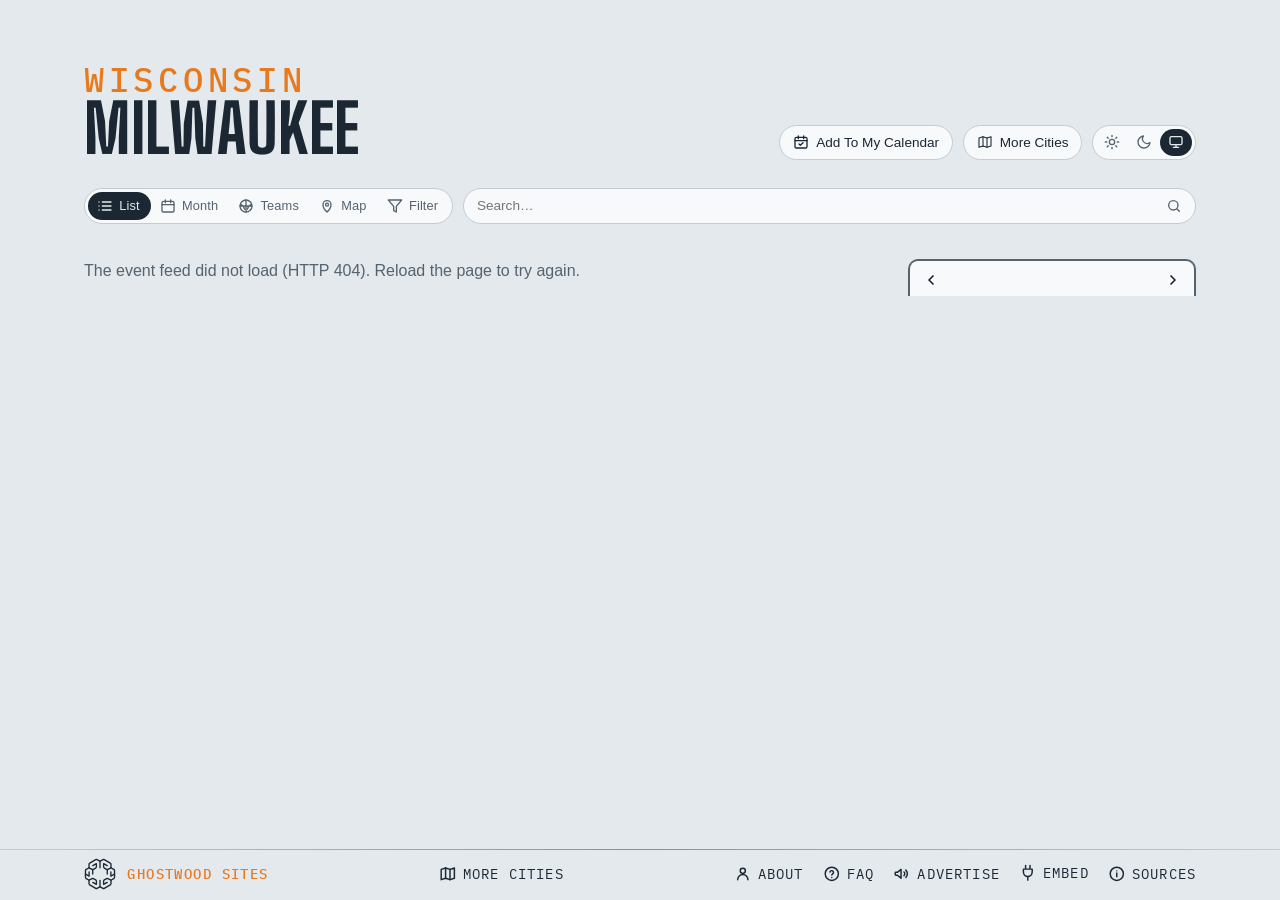
==== commit b072924e: "Sources and About Us as their own pages, FAQ the same on every site, More Cities centred Co-Authored" ====
--- a/site/index.html
+++ b/site/index.html
@@ -378,6 +378,11 @@
   <p class="gw-credit"><strong>Ghostwood Sites</strong></p>
   </a>
   <div class="foot-links"> <!-- Advertise, Embed, Sources as one thing at the row's right end, the credit at its left (the "Updated" stamp between them was removed 2026-10-05, Steve) -->
+  <!-- about us, just left of the FAQ (Steve, 2026-10-29: "Create an about us section just to the left of FAQ, make it work the same") -->
+  <a class="foot-link" id="about" href="about.html" title="About here.events">
+    <svg viewBox="0 0 24 24" fill="none" stroke="currentColor" stroke-width="2" stroke-linecap="round" stroke-linejoin="round" aria-hidden="true"><circle cx="12" cy="8" r="3.5"/><path d="M5 20a7 7 0 0 1 14 0"/></svg>
+    <span>About</span>
+  </a>
   <!-- the questions page, behind a question mark (Steve, 2026-10-28: "creating a FAQ page") -->
   <a class="foot-link" id="faq" href="faq.html" title="Questions about this calendar">
     <svg viewBox="0 0 24 24" fill="none" stroke="currentColor" stroke-width="2" stroke-linecap="round" stroke-linejoin="round" aria-hidden="true"><circle cx="12" cy="12" r="9"/><path d="M9.5 9.5a2.5 2.5 0 0 1 4.9.7c0 1.7-2.4 2.1-2.4 3.6M12 17h.01"/></svg>
@@ -388,37 +393,11 @@
     <svg viewBox="0 0 24 24" fill="none" stroke="currentColor" stroke-width="2" stroke-linecap="round" stroke-linejoin="round" aria-hidden="true"><path d="M3 11v2a1 1 0 0 0 1 1h2l5 4V6L6 10H4a1 1 0 0 0-1 1z"/><path d="M15 9.5a3.5 3.5 0 0 1 0 5"/><path d="M17.5 7a7 7 0 0 1 0 10"/></svg>
     <span>Advertise</span>
   </a>
-  <!-- the sources, behind an info mark that opens upward like Embed -->
-  <details class="share info" id="sources">
-    <summary title="Where the listings come from">
-      <svg viewBox="0 0 24 24" fill="none" stroke="currentColor" stroke-width="2" stroke-linecap="round" stroke-linejoin="round" aria-hidden="true"><circle cx="12" cy="12" r="9"/><path d="M12 11v5M12 8h.01"/></svg>
-      <span>Sources</span>
-    </summary>
-    <div class="share-body info-body">
-      <div class="share-cols">
-        <div>
-          <h3>Ticketing feeds</h3>
-          <p>Ticketmaster, room by room — Fiserv Forum, American Family Field, the Panther Arena, the Miller High Life Theatre, the Pabst group’s rooms, the Marcus Center, the Bradley Symphony Center, the Summerfest grounds’ stages, the Rave and the clubs, and State Fair Park. Church events are left out.</p>
-        </div>
-        <div>
-          <h3>Venue calendars</h3>
-          <p>None yet — the rooms whose shows Ticketmaster never lists (the Back Room at Colectivo, Anodyne, the Cooperage, the Milwaukee Rep) are the next thing to add.</p>
-        </div>
-        <div>
-          <h3>Game dates</h3>
-          <p>ESPN for the Bucks and the Packers (and, from November, Marquette and the Panthers), MLB’s stats API for the Brewers (first-pitch times and the standings), and the AHL’s HockeyTech feed for the Admirals.</p>
-        </div>
-        <div>
-          <h3>The final word</h3>
-          <p>Refreshed once a day. Every listing links to the venue or ticket page — check there before you go.</p>
-        </div>
-      </div>
-        <div>
-          <h3>The map</h3>
-          <p>The shoreline, the lakes and the main roads are © <a href="https://www.openstreetmap.org/copyright" target="_blank" rel="noopener">OpenStreetMap</a> contributors (ODbL), drawn here as one file made at build time — no map tiles, nothing fetched from anywhere else. Venues are placed from their street addresses.</p>
-        </div>
-    </div>
-  </details>
+  <!-- the sources, their own page like the FAQ (Steve, 2026-10-29: "clicking on sources looks bad here … make it work like FAQ") -->
+  <a class="foot-link" id="sources" href="sources.html" title="Where the listings come from">
+    <svg viewBox="0 0 24 24" fill="none" stroke="currentColor" stroke-width="2" stroke-linecap="round" stroke-linejoin="round" aria-hidden="true"><circle cx="12" cy="12" r="9"/><path d="M12 11v5M12 8h.01"/></svg>
+    <span>Sources</span>
+  </a>
   <details class="share" id="embed">
     <summary>
       <svg class="plug" viewBox="0 0 24 24" fill="none" stroke="currentColor" stroke-width="2" stroke-linecap="round" stroke-linejoin="round" aria-hidden="true"><path d="M9 2v5M15 2v5M6 7h12v4a6 6 0 0 1-12 0V7zM12 17v5"/></svg>
--- a/site/styles.css
+++ b/site/styles.css
@@ -962,7 +962,13 @@
 /* two things across, one at each end — the credit and the links (the Updated
    stamp that sat dead centre between them was removed 2026-10-05, Steve) */
 @media (min-width: 641px) {
-  .foot-inner { display: grid; grid-template-columns: auto auto; justify-content: space-between; }
+  .foot-inner { display: grid; grid-template-columns: auto 1fr; }
+  /* the links fill the rest of the row, packed right; More Cities, first among
+     them, takes equal auto margins so it sits centred in the open space between
+     the credit and About (Steve, 2026-10-29: "more cities in the footer should be
+     centerd in this open space") */
+  footer .foot-links { justify-content: flex-end; }
+  footer #moreCities { margin-inline: auto; }
 }
 footer p { color: var(--ink-soft); font-size: .72rem; margin: 0; }
 .gw { display: flex; align-items: center; gap: .7rem; }
@@ -973,7 +979,7 @@
 footer .foot-links { order: 3; display: flex; align-items: center; gap: 1.2rem; }
 footer .foot-link { order: 1; } /* Advertise, Embed, Sources */
 footer #embed { order: 2; }
-footer .share.info { order: 3; position: relative; }
+footer #sources { order: 3; } /* a page link since 2026-10-29, still last on the row */
 /* the Advertise link: dressed as the Sources / Embed labels, after them */
 footer .foot-link { position: relative; top: -.5px; display: inline-flex; align-items: center; gap: .4rem; /* measured half a pixel under its neighbours' labels (Steve, 2026-09-15) */ font-family: var(--mono); font-size: .9rem; text-transform: uppercase; letter-spacing: .08em; color: var(--ink); text-decoration: none; padding: .2rem 0; white-space: nowrap; }
 footer .foot-link:hover { color: var(--ink-soft); }
@@ -989,10 +995,6 @@
 .ad-page ul { padding-left: 1.2rem; }
 .ad-page .ad-lead { font-size: 1.1rem; color: var(--ink); }
 .ad-page .ad-back { display: inline-block; margin-top: 2rem; font-family: var(--mono); font-size: .8rem; text-transform: uppercase; letter-spacing: .08em; color: var(--ink); }
-footer .info summary svg { width: 1.1rem; height: 1.1rem; }
-.info-body { width: min(18rem, 90vw); text-align: left; } /* the Embed panel's width; its own details box is only as wide as its label */
-.info-body h3 { font-size: 1.05rem; margin: 0 0 .4rem; }
-.info-body p { color: var(--ink-soft); margin: 0 0 .5rem; }
 footer .share summary { font-size: .9rem; white-space: nowrap; }
 .foot-inner.is-tight .share summary span, .foot-inner.is-tighter .gw-credit {
   position: absolute; width: 1px; height: 1px; overflow: hidden; clip: rect(0 0 0 0); white-space: nowrap;
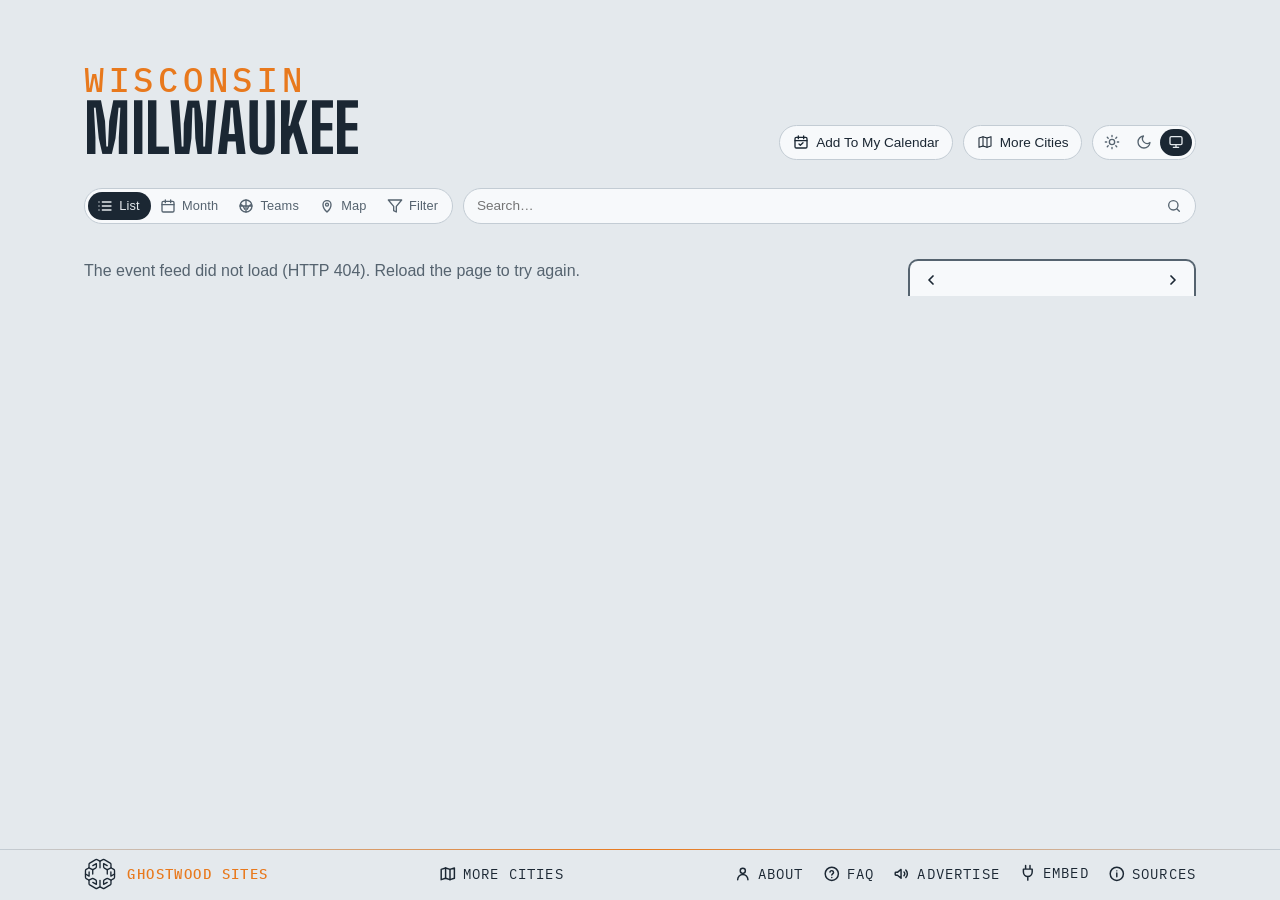
==== commit b25ee85a: "Map view: one orange dot per venue, sized by the venues it holds Ghostwood orange in both themes, no" ====
--- a/site/styles.css
+++ b/site/styles.css
@@ -1971,11 +1971,14 @@
 .lm-water-name { font-family: var(--body); font-style: italic; letter-spacing: .04em; fill: color-mix(in srgb, var(--ink) 55%, #4da3f0); pointer-events: none; }
 .lm-peak { fill: none; stroke: var(--ink-soft); stroke-width: calc(var(--u, 1) * 1.2); stroke-linejoin: round; }
 .lm-peak-name { font-family: var(--mono); letter-spacing: .06em; fill: var(--ink-soft); opacity: .8; paint-order: stroke; stroke: var(--mist); stroke-width: calc(var(--u, 1) * 3); pointer-events: none; }
+:root { --lm-dot: #e8791d; } /* the map's dots: the Ghostwood orange, one shade per theme (Steve, 2026-10-30) */
+:root[data-theme="dark"] { --lm-dot: #f08a33; }
+@media (prefers-color-scheme: dark) { :root:not([data-theme="light"]) { --lm-dot: #f08a33; } }
 .lm-pin { cursor: pointer; outline: none; }
-.lm-pin circle { stroke: var(--mist); stroke-width: calc(var(--u, 1) * 1.6); transition: stroke-width .12s; }
-.lm-pin.is-empty circle { fill: var(--mist); stroke: var(--pin); stroke-dasharray: calc(var(--u, 1) * 2) calc(var(--u, 1) * 2); } /* nothing upcoming under the filters: a hollow ring in the room's colour */
+.lm-pin circle { fill: var(--pin); stroke: var(--mist); stroke-width: calc(var(--u, 1) * 1.6); transition: stroke-width .12s; }
+.lm-pin.is-empty circle { fill: var(--mist); stroke: var(--pin); stroke-dasharray: calc(var(--u, 1) * 2) calc(var(--u, 1) * 2); } /* nothing upcoming under the filters: a hollow ring */
 .lm-pin:hover circle, .lm-pin:focus-visible circle, .lm-pin.is-open circle { stroke: var(--ink); stroke-width: calc(var(--u, 1) * 2.4); }
-.lm-pin .lm-n { font-family: var(--mono); font-weight: 700; fill: var(--mist); text-anchor: middle; pointer-events: none; }
+.lm-pin .lm-n { font-family: var(--mono); font-weight: 700; fill: #141a20; text-anchor: middle; pointer-events: none; }
 .lm-pin.is-empty .lm-n { fill: var(--pin); }
 .lm-pin .lm-name { font-family: var(--body); font-weight: 600; fill: var(--ink); paint-order: stroke; stroke: var(--mist); stroke-width: calc(var(--u, 1) * 3.2); stroke-linejoin: round; pointer-events: none; }
 .lm-pin.is-empty .lm-name { fill: var(--ink-soft); font-weight: 500; }
@@ -1999,7 +2002,6 @@
 @keyframes lm-pulse { 0% { fill-opacity: .22; } 100% { fill-opacity: .08; } }
 .lm-pin.is-city circle { opacity: .78; } /* the rest of the city on a neighbourhood map: a shade quieter than the neighbourhood's own rooms */
 .lm-pin.is-city .lm-name { font-weight: 500; fill: var(--ink-soft); }
-.lm-pin .lm-stack { stroke: var(--mist); stroke-width: calc(var(--u, 1) * 1.6); } /* a group of venues (Steve, 2026-10-28): the next venues' discs peek out behind the first */
 .lm-pin.is-group .lm-name { font-weight: 700; }
 /* a group's card: one row a venue, folded like a reddit thread — [+] opens its next events under a thread line, [–] folds them */
 .lm-pop .lm-tree { margin: 0 0 .3rem; }
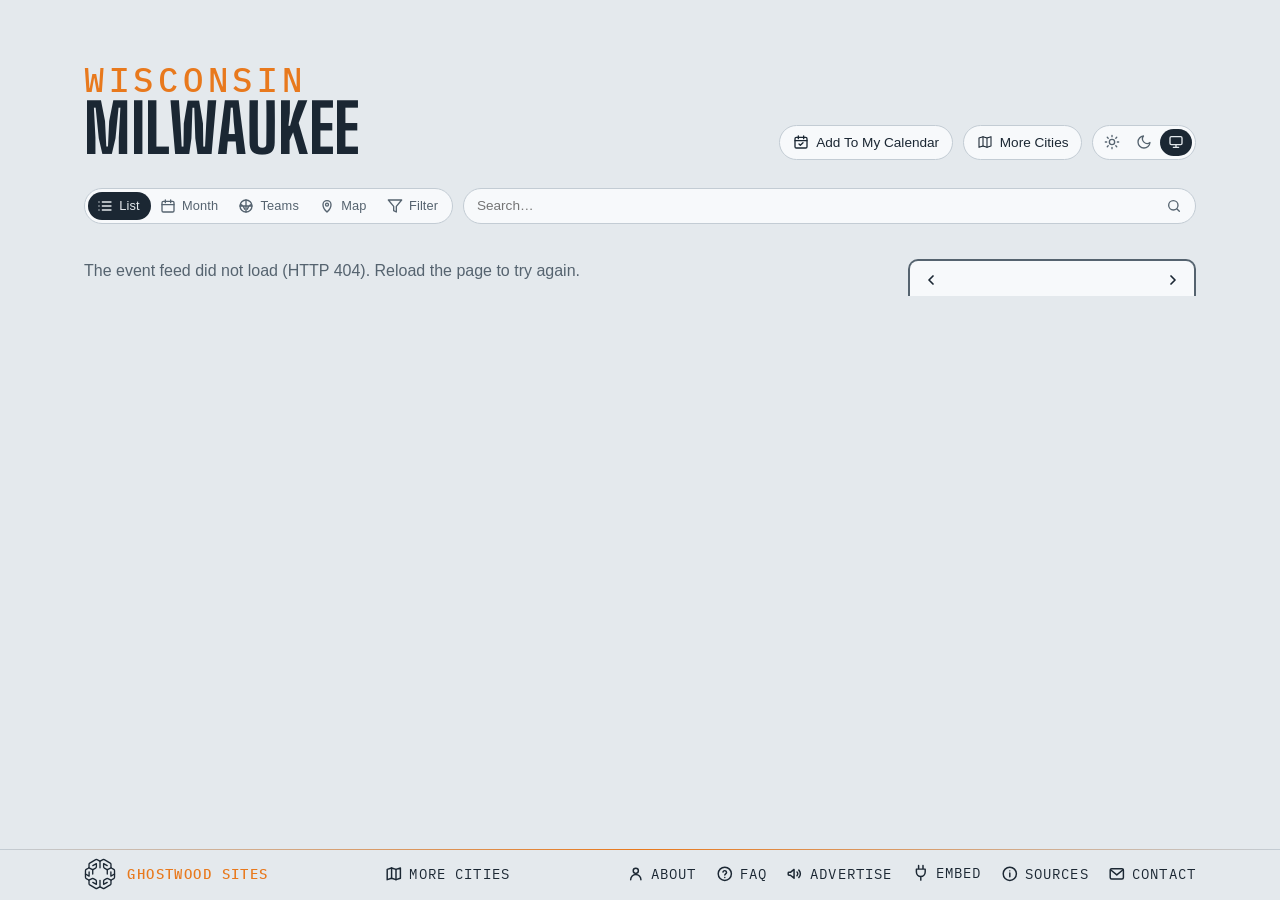
==== commit bd048a01: "Footer: a Contact item after Sources, mailto hello@here.events Co-Authored-By: Claude Opus 5.5 <nore" ====
--- a/site/index.html
+++ b/site/index.html
@@ -398,6 +398,11 @@
     <svg viewBox="0 0 24 24" fill="none" stroke="currentColor" stroke-width="2" stroke-linecap="round" stroke-linejoin="round" aria-hidden="true"><circle cx="12" cy="12" r="9"/><path d="M12 11v5M12 8h.01"/></svg>
     <span>Sources</span>
   </a>
+  <!-- write to us: a mailto link after Sources (Steve, 2026-11-05: "adda contact item, it will be a mail to link … (i.e. not steve@)") -->
+  <a class="foot-link" id="contact" href="mailto:hello@here.events" title="Write to here.events">
+    <svg viewBox="0 0 24 24" fill="none" stroke="currentColor" stroke-width="2" stroke-linecap="round" stroke-linejoin="round" aria-hidden="true"><rect x="3" y="5" width="18" height="14" rx="2"/><path d="M3.5 6.5l8.5 7 8.5-7"/></svg>
+    <span>Contact</span>
+  </a>
   <details class="share" id="embed">
     <summary>
       <svg class="plug" viewBox="0 0 24 24" fill="none" stroke="currentColor" stroke-width="2" stroke-linecap="round" stroke-linejoin="round" aria-hidden="true"><path d="M9 2v5M15 2v5M6 7h12v4a6 6 0 0 1-12 0V7zM12 17v5"/></svg>
@@ -454,9 +459,8 @@
     <div class="sheet-actions">
       <!-- order: the short chips first so they share a line, the long venue link after (Steve, 2026-09-15) -->
       <a id="sheetTickets" class="btn-cal" href="#" target="_blank" rel="noopener">Tickets</a>
-      <!-- the plain way to hide a club's home games (2026-09-20); an Undo toast follows. The venue's own Only / Hide
-           chips went 2026-10-26 (Steve: only Tickets and the venue link); the filter panel still has both -->
-      <button id="sheetHideTeam" class="chip" type="button" title="Hide this club's home games" hidden></button>
+      <!-- the venue's own Only / Hide chips went 2026-10-26 (Steve: only Tickets and the venue link) and the club's
+           Hide chip 2026-11-01 (Season stays); the filter panel still hides either -->
       <button id="sheetTeam" class="chip" type="button" title="This club's whole season in the Teams view" hidden></button>
       <a id="sheetVenueLink" class="chip" href="#" target="_blank" rel="noopener"></a>
       <button id="sheetClose" class="chip" type="button">Close</button>
--- a/site/styles.css
+++ b/site/styles.css
@@ -980,6 +980,7 @@
 footer .foot-link { order: 1; } /* Advertise, Embed, Sources */
 footer #embed { order: 2; }
 footer #sources { order: 3; } /* a page link since 2026-10-29, still last on the row */
+footer #contact { order: 4; } /* the mailto, after Sources (2026-11-05) */
 /* the Advertise link: dressed as the Sources / Embed labels, after them */
 footer .foot-link { position: relative; top: -.5px; display: inline-flex; align-items: center; gap: .4rem; /* measured half a pixel under its neighbours' labels (Steve, 2026-09-15) */ font-family: var(--mono); font-size: .9rem; text-transform: uppercase; letter-spacing: .08em; color: var(--ink); text-decoration: none; padding: .2rem 0; white-space: nowrap; }
 footer .foot-link:hover { color: var(--ink-soft); }
@@ -1966,6 +1967,7 @@
 .lm-road { fill: none; stroke: var(--road); stroke-linecap: round; stroke-linejoin: round; stroke-width: calc(var(--u, 1) * .6); opacity: .45; }
 .lm-road-primary, .lm-road-trunk { stroke-width: calc(var(--u, 1) * .9); opacity: .6; }
 .lm-road-motorway { stroke-width: calc(var(--u, 1) * 1.5); opacity: .8; }
+.lm-boundary { fill: none; stroke: var(--lm-dot); stroke-width: calc(var(--u, 1) * 1.3); stroke-dasharray: calc(var(--u, 1) * 6) calc(var(--u, 1) * 3.5); stroke-linecap: round; stroke-linejoin: round; opacity: .7; pointer-events: none; } /* the city's or neighbourhood's own line (build-local-map.mjs `boundary`): dashed, the map dots' orange, over the roads and under the labels and pins */
 .lm-town { font-family: var(--mono); font-weight: 500; letter-spacing: .08em; text-transform: uppercase; fill: var(--ink-soft); paint-order: stroke; stroke: var(--mist); stroke-width: calc(var(--u, 1) * 3); stroke-linejoin: round; pointer-events: none; }
 .lm-town-dot { fill: var(--ink-soft); }
 .lm-water-name { font-family: var(--body); font-style: italic; letter-spacing: .04em; fill: color-mix(in srgb, var(--ink) 55%, #4da3f0); pointer-events: none; }
@@ -1990,13 +1992,19 @@
 .lm-zoom button[data-z="me"] { margin-top: .3rem; } /* the crosshair: the visitor's own spot, a little apart from the zoom */
 .lm-zoom button.is-busy { opacity: .5; cursor: progress; }
 .lm-zoom button[aria-pressed="true"] { color: #2f7fd6; border-color: #2f7fd6; }
-.lm-city { cursor: pointer; }
-.lm-city-dot { fill: #1f8a4c; stroke: #fff; stroke-width: calc(var(--u, 1) * 1.5); }
-.lm-sign-board { fill: #0f7a45; stroke: #fff; stroke-width: calc(var(--u, 1) * 1); } /* one thin white line as the board's edge (Steve, 2026-10-26: 'the white border should actually be the border') */
-.lm-sign-hit { fill: #fff; opacity: 0; }
-.lm-city:hover .lm-sign-hit, .lm-city:focus-visible .lm-sign-hit { opacity: .14; }
-.lm-sign-name, .lm-sign-mi { font-family: var(--body); font-weight: 700; letter-spacing: .01em; fill: #fff; pointer-events: none; }
-.lm-sign-name { letter-spacing: .03em; }
+.lm-zoom button[data-z="cities"] { margin-top: .3rem; } /* Switch City (and Switch Neighbourhood under it): the other sites, a little apart from the zoom — in place of the green signposts (Steve, 2026-10-31) */
+.lm-zoom button[aria-expanded="true"] { color: var(--ink); border-color: var(--ink); }
+.lm-switch .lm-sw-list { list-style: none; margin: .1rem 0 .35rem; padding: 0; }
+.lm-switch .lm-sw-row { display: flex; align-items: baseline; gap: .55rem; padding: .45rem .1rem; border-top: 1px solid var(--line); color: var(--ink); text-decoration: none; font: 500 .9rem/1.25 var(--body); }
+.lm-switch li:first-child .lm-sw-row { border-top: 0; }
+.lm-switch a.lm-sw-row:hover .lm-sw-name, .lm-switch a.lm-sw-row:focus-visible .lm-sw-name { text-decoration: underline; text-underline-offset: .15em; }
+.lm-switch .lm-sw-name { flex: 1; min-width: 0; overflow: hidden; text-overflow: ellipsis; white-space: nowrap; }
+.lm-switch .lm-sw-tag { flex: none; font-family: var(--mono); font-size: .62rem; letter-spacing: .08em; text-transform: uppercase; color: var(--ink-soft); }
+.lm-switch .lm-sw-far { flex: none; font-family: var(--mono); font-size: .72rem; letter-spacing: .04em; color: var(--ink-soft); }
+.lm-switch .is-here .lm-sw-row { font-weight: 700; }
+.lm-switch .is-here .lm-sw-row::after { content: '✓'; flex: none; color: var(--ink-soft); }
+.lm-caption .lm-reset { font: inherit; letter-spacing: inherit; text-transform: inherit; color: var(--ink); background: none; border: 0; border-bottom: 1px solid currentColor; border-radius: 0; padding: 0; cursor: pointer; } /* the filters leave nothing on the map: one tap back to the default (Steve, 2026-10-31) */
+.lm-caption .lm-reset[hidden] { display: none; }
 .lm-me-dot { fill: #2f7fd6; stroke: var(--mist); stroke-width: calc(var(--u, 1) * 2); }
 .lm-me-acc { fill: #2f7fd6; fill-opacity: .14; stroke: #2f7fd6; stroke-opacity: .45; stroke-width: calc(var(--u, 1) * .8); animation: lm-pulse 2.4s ease-out infinite; transform-box: fill-box; transform-origin: center; }
 @keyframes lm-pulse { 0% { fill-opacity: .22; } 100% { fill-opacity: .08; } }
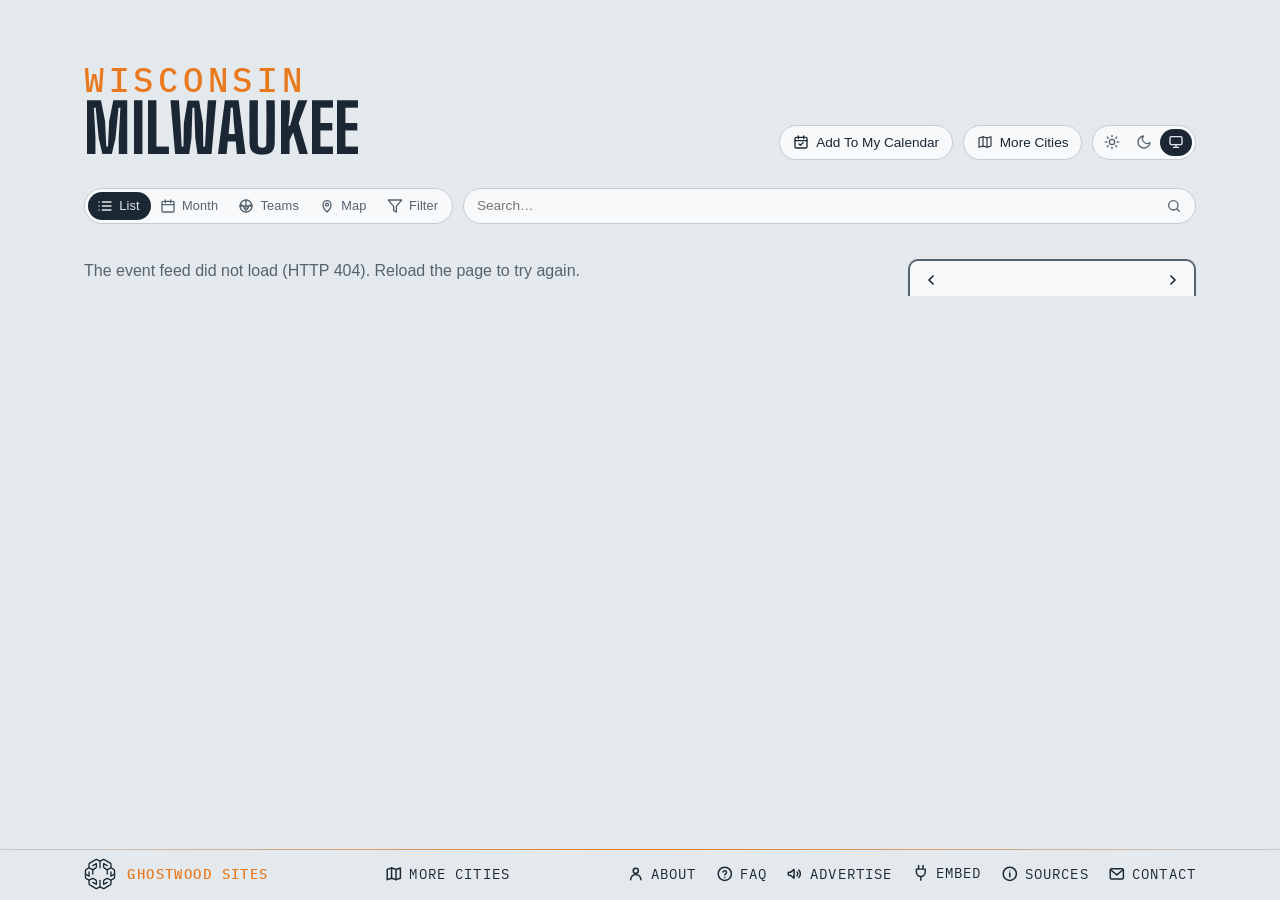
==== commit c62b7a1a: "AdSense: the site tag on this site, so the here.events review reaches the calendars Co-Authored-By: " ====
--- a/site/index.html
+++ b/site/index.html
@@ -27,6 +27,7 @@
   gtag('js', new Date());
   gtag('config', 'G-BTQFXS68HN');
 </script>
+<script async src="https://pagead2.googlesyndication.com/pagead/js/adsbygoogle.js?client=ca-pub-4058649258846072" crossorigin="anonymous"></script>
 <title>Milwaukee Events — arenas, theatres &amp; music rooms</title>
 <meta name="description" content="What's on in Milwaukee — Fiserv Forum, American Family Field, the Panther Arena, the Marcus Center and the music rooms, with the home teams' seasons. Calendar, iCal feed, and embeddable widget.">
 <!-- the site's own address and what a shared link shows: name, line, and the share card (share.png, 1200×630, scripts/share-card.mjs) -->
--- a/site/styles.css
+++ b/site/styles.css
@@ -407,6 +407,10 @@
 .fp-preset { font-size: .8rem; padding: .4em .85em; min-height: 2rem; }
 .fp-preset:hover { border-color: var(--ink-soft); }
 .fp-preset.is-on { background: var(--ink); color: var(--sky); border-color: var(--ink); }
+/* the panel's foot: Apply, pinned to the bottom edge while the panel scrolls (2026-11-05) */
+.fp-foot { position: sticky; bottom: -1rem; z-index: 1; display: flex; justify-content: flex-end; margin: 1.1rem -1.1rem -1rem; padding: .7rem 1.1rem; background: var(--mist); border-top: 1px solid var(--line); }
+.fp-foot .fp-apply { font-size: .9rem; font-weight: 600; padding: .45em 1.6em; min-height: 2.25rem; background: var(--ink); color: var(--sky); border-color: var(--ink); }
+.fp-foot .fp-apply:hover { background: color-mix(in srgb, var(--ink) 85%, var(--sky)); }
 .fp-group h3 {
   white-space: nowrap; /* never wraps (Steve, 2026-09-22) */
   font-family: var(--mono); font-size: .68rem; text-transform: uppercase;
@@ -871,6 +875,7 @@
 .pop-filter { display: flex; justify-content: center; gap: .5em; align-items: center; cursor: pointer; font-weight: 600; font-size: .88rem; margin: 0 0 .8rem; }
 .pop-filter input { accent-color: var(--ink); }
 .pop-filter[hidden] { display: none; } /* an author display beats the hidden attribute: say it outright (Teams mode has no filter to include) */
+.pop-filter-note { margin: -.45rem 0 .9rem; font-size: .68rem; } /* the filter row's footnote: the calendar keeps the filters it was added with (2026-11-05) */
 
 /* ---- share / embed: a <details> in the footer that opens UPWARD, its body
    floating over the list ---- */
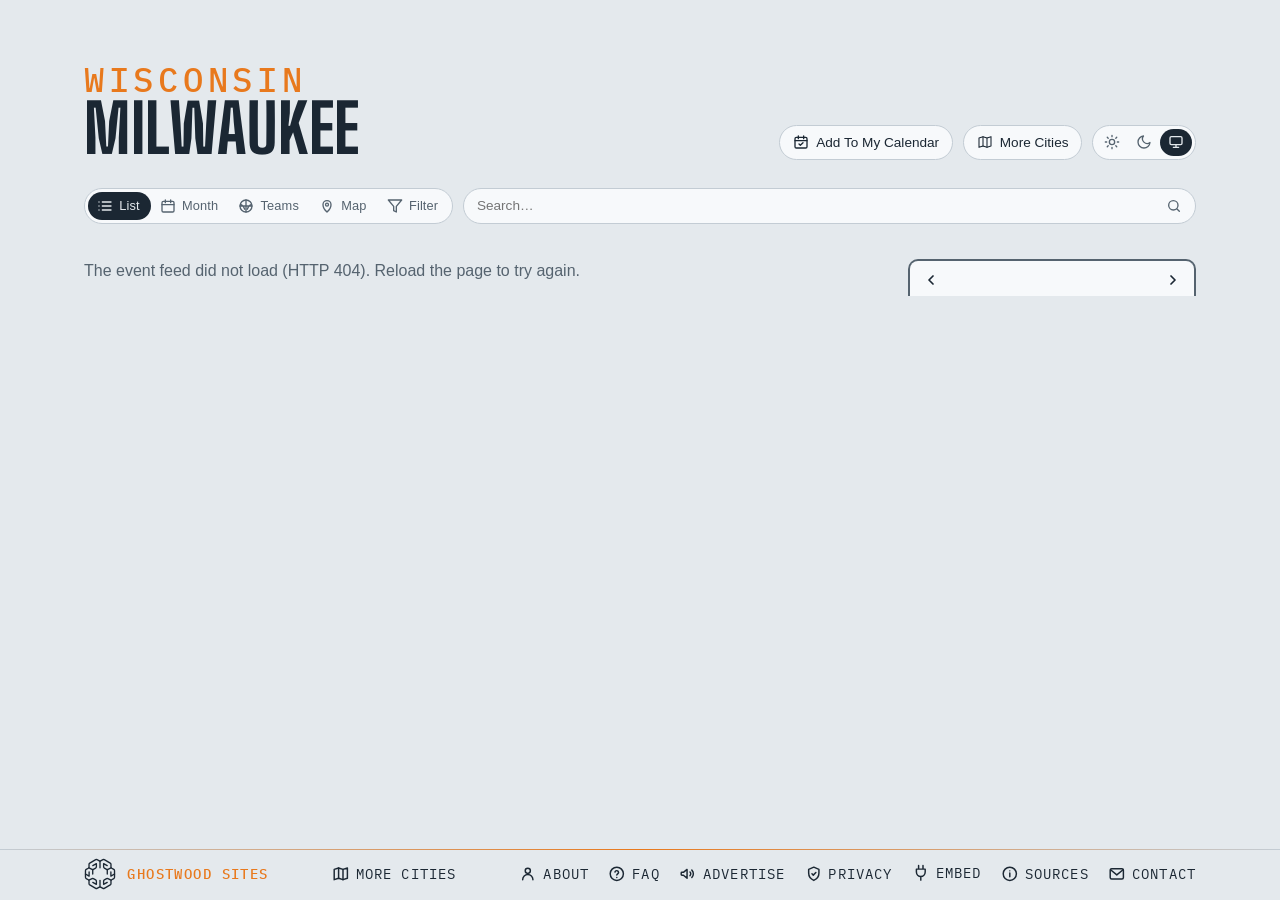
==== commit 94d8b173: "Footer: a Privacy link to here.events/privacy/; About and FAQ name AdSense instead of "no ads that f" ====
--- a/site/index.html
+++ b/site/index.html
@@ -404,6 +404,10 @@
     <svg viewBox="0 0 24 24" fill="none" stroke="currentColor" stroke-width="2" stroke-linecap="round" stroke-linejoin="round" aria-hidden="true"><rect x="3" y="5" width="18" height="14" rx="2"/><path d="M3.5 6.5l8.5 7 8.5-7"/></svg>
     <span>Contact</span>
   </a>
+  <a class="foot-link" id="privacy" href="https://here.events/privacy/" title="Cookies, analytics and ads">
+    <svg viewBox="0 0 24 24" fill="none" stroke="currentColor" stroke-width="2" stroke-linecap="round" stroke-linejoin="round" aria-hidden="true"><path d="M12 3l7 3v5c0 4.5-3 8.3-7 10-4-1.7-7-5.5-7-10V6l7-3z"/><path d="M9.5 12l1.8 1.8 3.5-3.6"/></svg>
+    <span>Privacy</span>
+  </a>
   <details class="share" id="embed">
     <summary>
       <svg class="plug" viewBox="0 0 24 24" fill="none" stroke="currentColor" stroke-width="2" stroke-linecap="round" stroke-linejoin="round" aria-hidden="true"><path d="M9 2v5M15 2v5M6 7h12v4a6 6 0 0 1-12 0V7zM12 17v5"/></svg>
